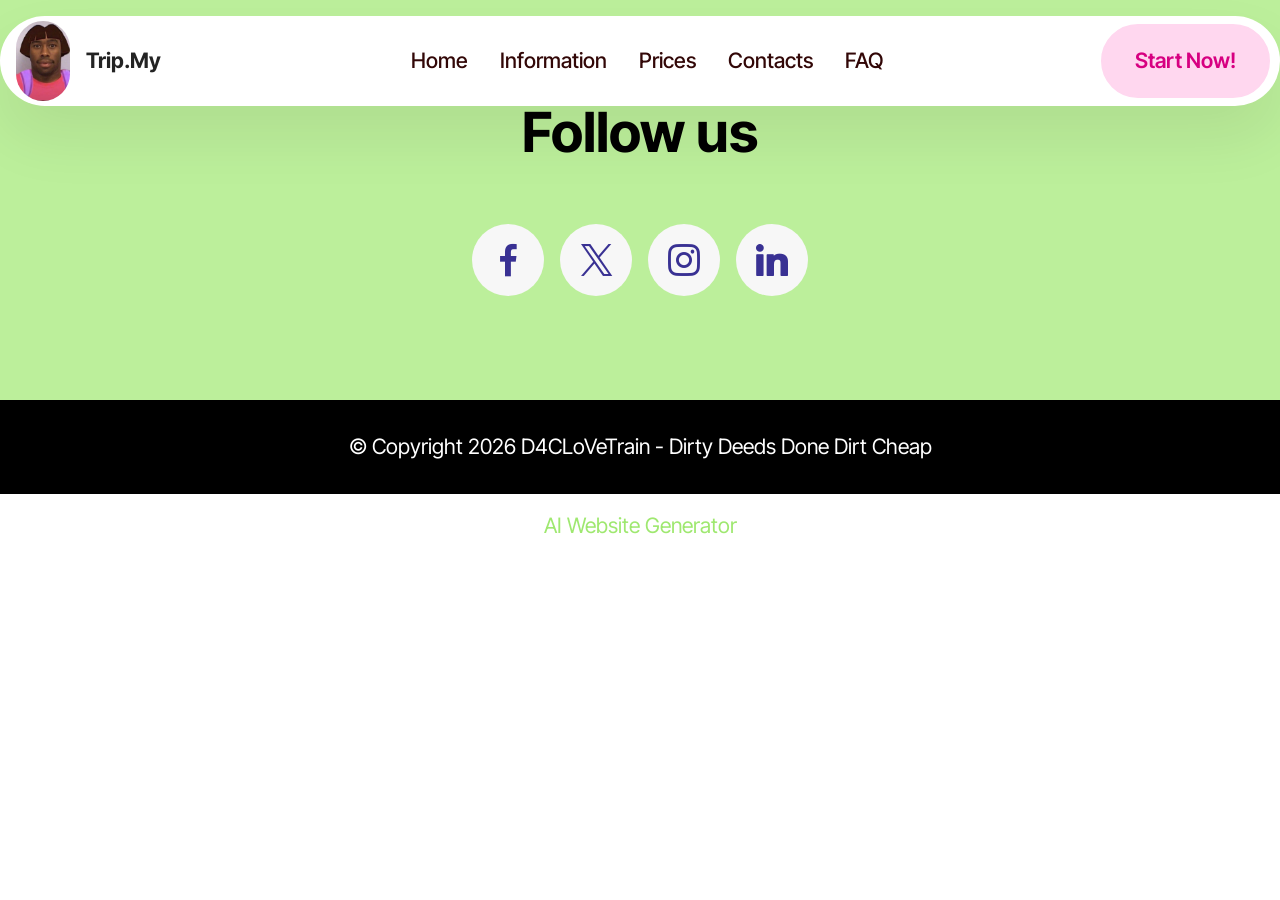
==== page1.html @ 132cf51e "create github pages" ====
<!DOCTYPE html>
<html  >
<head>
  <!-- Site made with Mobirise Website Builder v6.1.12, https://mobirise.com -->
  <meta charset="UTF-8">
  <meta http-equiv="X-UA-Compatible" content="IE=edge">
  <meta name="generator" content="Mobirise v6.1.12, mobirise.com">
  <meta name="viewport" content="width=device-width, initial-scale=1, minimum-scale=1">
  <link rel="shortcut icon" href="assets/images/wd-160x238.jpg" type="image/x-icon">
  <meta name="description" content="">
  
  
  <title>Page 1</title>
  <link rel="stylesheet" href="assets/bootstrap/css/bootstrap.min.css">
  <link rel="stylesheet" href="assets/dropdown/css/style.css">
  <link rel="stylesheet" href="assets/socicon/css/styles.css">
  <link rel="stylesheet" href="assets/theme/css/style.css">
  <link rel="preload" href="https://fonts.googleapis.com/css?family=Inter+Tight:100,200,300,400,500,600,700,800,900,100i,200i,300i,400i,500i,600i,700i,800i,900i&display=swap" as="style" onload="this.onload=null;this.rel='stylesheet'">
  <noscript><link rel="stylesheet" href="https://fonts.googleapis.com/css?family=Inter+Tight:100,200,300,400,500,600,700,800,900,100i,200i,300i,400i,500i,600i,700i,800i,900i&display=swap"></noscript>
  <link rel="preload" as="style" href="assets/mobirise/css/mbr-additional.css?v=ASTskc"><link rel="stylesheet" href="assets/mobirise/css/mbr-additional.css?v=ASTskc" type="text/css">

  
  
  
</head>
<body>
  
  <section data-bs-version="5.1" class="menu menu5 cid-vg4xG2H92P" once="menu" id="menu05-d">
	

	<nav class="navbar navbar-dropdown navbar-fixed-top navbar-expand-lg">
		<div class="container">
			<div class="navbar-brand">
				<span class="navbar-logo">
					<a href="https://mobiri.se">
						<img src="assets/images/wd-160x238.jpg" alt="Mobirise Website Builder" style="height: 5rem;">
					</a>
				</span>
				<span class="navbar-caption-wrap"><a class="navbar-caption text-black display-4" href="https://mobiri.se">Trip.My</a></span>
			</div>
			<button class="navbar-toggler" type="button" data-toggle="collapse" data-bs-toggle="collapse" data-target="#navbarSupportedContent" data-bs-target="#navbarSupportedContent" aria-controls="navbarNavAltMarkup" aria-expanded="false" aria-label="Toggle navigation">
				<div class="hamburger">
					<span></span>
					<span></span>
					<span></span>
					<span></span>
				</div>
			</button>
			<div class="collapse navbar-collapse" id="navbarSupportedContent">
				<ul class="navbar-nav nav-dropdown" data-app-modern-menu="true"><li class="nav-item">
						<a class="nav-link link text-info text-primary display-4" href="index.html#top">Home</a>
					</li>
					<li class="nav-item"><a class="nav-link link text-info text-primary display-4" href="index.html#features06-2">Information</a></li>
					<li class="nav-item"><a class="nav-link link text-info text-primary display-4" href="index.html#features024-6">Prices</a></li><li class="nav-item"><a class="nav-link link text-info text-primary display-4" href="index.html#form02-8">Contacts</a></li><li class="nav-item"><a class="nav-link link text-info text-primary display-4" href="index.html#list02-b">FAQ</a></li></ul>
				<div class="navbar-buttons mbr-section-btn"><a class="btn btn-secondary display-7" href="https://mobiri.se"> Start Now!</a></div>
			</div>
		</div>
	</nav>
</section>

<section data-bs-version="5.1" class="social05 cid-vg4xLVXOHD" id="social05-e">
    

    

    <div class="container">
        <div class="row">
            <h3 class="mbr-section-title align-center mb-5 mbr-fonts-style display-2">
                <strong>Follow us</strong>
            </h3>
            <div class="col-12">
                <div class="social-row">
                    <div class="soc-item">
                        <a href="https://mobiri.se/" target="_blank">
                            <span class="mbr-iconfont socicon socicon-facebook"></span>
                        </a>
                    </div>
                    <div class="soc-item">
                        <a href="https://mobiri.se/" target="_blank">
                            <span class="mbr-iconfont socicon-twitter socicon"></span>
                        </a>
                    </div>
                    <div class="soc-item">
                        <a href="https://mobiri.se/" target="_blank">
                            <span class="mbr-iconfont socicon-instagram socicon"></span>
                        </a>
                    </div>
                    <div class="soc-item">
                        <a href="https://mobiri.se/" target="_blank">
                            <span class="mbr-iconfont socicon socicon-linkedin"></span>
                        </a>
                    </div>
                    
                </div>
            </div>
        </div>
    </div>
</section>

<section data-bs-version="5.1" class="footer4 cid-vg4xMnECW1" once="footers" id="footer04-f">

    

    

    <div class="container">
        <div class="media-container-row align-center mbr-white">
            <div class="col-12">
                <p class="mbr-text mb-0 mbr-fonts-style display-7">
                    © Copyright 2026 D4CLoVeTrain - Dirty Deeds Done Dirt Cheap
                </p>
            </div>
        </div>
    </div>
</section><section class="display-7" style="padding: 0;align-items: center;justify-content: center;flex-wrap: wrap;    align-content: center;display: flex;position: relative;height: 4rem;"><a href="https://mobiri.se/4657818" style="flex: 1 1;height: 4rem;position: absolute;width: 100%;z-index: 1;"><img alt="" style="height: 4rem;" src="[data-uri]"></a><p style="margin: 0;text-align: center;" class="display-7">&#8204;</p><a style="z-index:1" href="https://mobirise.com/builder/ai-website-generator.html">AI Website Generator</a></section><script src="assets/bootstrap/js/bootstrap.bundle.min.js"></script>  <script src="assets/smoothscroll/smooth-scroll.js"></script>  <script src="assets/ytplayer/index.js"></script>  <script src="assets/dropdown/js/navbar-dropdown.js"></script>  <script src="assets/theme/js/script.js"></script>  
  
  
</body>
</html>
---- assets/dropdown/css/style.css ----
.navbar-dropdown {
  left: 0;
  padding: 0;
  position: absolute;
  right: 0;
  top: 0;
  transition: all 0.45s ease;
  z-index: 1030;
  background: #282828; }
  .navbar-dropdown .navbar-logo {
    margin-right: 0.8rem;
    transition: margin 0.3s ease-in-out;
    vertical-align: middle; }
    .navbar-dropdown .navbar-logo img {
      height: 3.125rem;
      transition: all 0.3s ease-in-out; }
    .navbar-dropdown .navbar-logo.mbr-iconfont {
      font-size: 3.125rem;
      line-height: 3.125rem; }
  .navbar-dropdown .navbar-caption {
    font-weight: 700;
    white-space: normal;
    vertical-align: -4px;
    line-height: 3.125rem !important; }
    .navbar-dropdown .navbar-caption, .navbar-dropdown .navbar-caption:hover {
      color: inherit;
      text-decoration: none; }
  .navbar-dropdown .mbr-iconfont + .navbar-caption {
    vertical-align: -1px; }
  .navbar-dropdown.navbar-fixed-top {
    position: fixed; }
  .navbar-dropdown .navbar-brand span {
    vertical-align: -4px; }
  .navbar-dropdown.bg-color.transparent {
    background: none; }
  .navbar-dropdown.navbar-short .navbar-brand {
    padding: 0.625rem 0; }
    .navbar-dropdown.navbar-short .navbar-brand span {
      vertical-align: -1px; }
  .navbar-dropdown.navbar-short .navbar-caption {
    line-height: 2.375rem !important;
    vertical-align: -2px; }
  .navbar-dropdown.navbar-short .navbar-logo {
    margin-right: 0.5rem; }
    .navbar-dropdown.navbar-short .navbar-logo img {
      height: 2.375rem; }
    .navbar-dropdown.navbar-short .navbar-logo.mbr-iconfont {
      font-size: 2.375rem;
      line-height: 2.375rem; }
  .navbar-dropdown.navbar-short .mbr-table-cell {
    height: 3.625rem; }
  .navbar-dropdown .navbar-close {
    left: 0.6875rem;
    position: fixed;
    top: 0.75rem;
    z-index: 1000; }
  .navbar-dropdown .hamburger-icon {
    content: "";
    display: inline-block;
    vertical-align: middle;
    width: 16px;
    -webkit-box-shadow: 0 -6px 0 1px #282828,0 0 0 1px #282828,0 6px 0 1px #282828;
    -moz-box-shadow: 0 -6px 0 1px #282828,0 0 0 1px #282828,0 6px 0 1px #282828;
    box-shadow: 0 -6px 0 1px #282828,0 0 0 1px #282828,0 6px 0 1px #282828; }

.dropdown-menu .dropdown-toggle[data-toggle="dropdown-submenu"]::after {
  border-bottom: 0.35em solid transparent;
  border-left: 0.35em solid;
  border-right: 0;
  border-top: 0.35em solid transparent;
  margin-left: 0.3rem; }

.dropdown-menu .dropdown-item:focus {
  outline: 0; }

.nav-dropdown {
  font-size: 0.75rem;
  font-weight: 500;
  height: auto !important; }
  .nav-dropdown .nav-btn {
    padding-left: 1rem; }
  .nav-dropdown .link {
    margin: .667em 1.667em;
    font-weight: 500;
    padding: 0;
    transition: color .2s ease-in-out; }
    .nav-dropdown .link.dropdown-toggle {
      margin-right: 2.583em; }
      .nav-dropdown .link.dropdown-toggle::after {
        margin-left: .25rem;
        border-top: 0.35em solid;
        border-right: 0.35em solid transparent;
        border-left: 0.35em solid transparent;
        border-bottom: 0; }
      .nav-dropdown .link.dropdown-toggle[aria-expanded="true"] {
        margin: 0;
        padding: 0.667em 3.263em  0.667em 1.667em; }
  .nav-dropdown .link::after,
  .nav-dropdown .dropdown-item::after {
    color: inherit; }
  .nav-dropdown .btn {
    font-size: 0.75rem;
    font-weight: 700;
    letter-spacing: 0;
    margin-bottom: 0;
    padding-left: 1.25rem;
    padding-right: 1.25rem; }
  .nav-dropdown .dropdown-menu {
    border-radius: 0;
    border: 0;
    left: 0;
    margin: 0;
    padding-bottom: 1.25rem;
    padding-top: 1.25rem;
    position: relative; }
  .nav-dropdown .dropdown-submenu {
    margin-left: 0.125rem;
    top: 0; }
  .nav-dropdown .dropdown-item {
    font-weight: 500;
    line-height: 2;
    padding: 0.3846em 4.615em 0.3846em 1.5385em;
    position: relative;
    transition: color .2s ease-in-out, background-color .2s ease-in-out; }
    .nav-dropdown .dropdown-item::after {
      margin-top: -0.3077em;
      position: absolute;
      right: 1.1538em;
      top: 50%; }
    .nav-dropdown .dropdown-item:focus, .nav-dropdown .dropdown-item:hover {
      background: none; }

@media (max-width: 767px) {
  .nav-dropdown.navbar-toggleable-sm {
    bottom: 0;
    display: none;
    left: 0;
    overflow-x: hidden;
    position: fixed;
    top: 0;
    transform: translateX(-100%);
    -ms-transform: translateX(-100%);
    -webkit-transform: translateX(-100%);
    width: 18.75rem;
    z-index: 999; } }
.nav-dropdown.navbar-toggleable-xl {
  bottom: 0;
  display: none;
  left: 0;
  overflow-x: hidden;
  position: fixed;
  top: 0;
  transform: translateX(-100%);
  -ms-transform: translateX(-100%);
  -webkit-transform: translateX(-100%);
  width: 18.75rem;
  z-index: 999; }

.nav-dropdown-sm {
  display: block !important;
  overflow-x: hidden;
  overflow: auto;
  padding-top: 3.875rem; }
  .nav-dropdown-sm::after {
    content: "";
    display: block;
    height: 3rem;
    width: 100%; }
  .nav-dropdown-sm.collapse.in ~ .navbar-close {
    display: block !important; }
  .nav-dropdown-sm.collapsing, .nav-dropdown-sm.collapse.in {
    transform: translateX(0);
    -ms-transform: translateX(0);
    -webkit-transform: translateX(0);
    transition: all 0.25s ease-out;
    -webkit-transition: all 0.25s ease-out;
    background: #282828; }
  .nav-dropdown-sm.collapsing[aria-expanded="false"] {
    transform: translateX(-100%);
    -ms-transform: translateX(-100%);
    -webkit-transform: translateX(-100%); }
  .nav-dropdown-sm .nav-item {
    display: block;
    margin-left: 0 !important;
    padding-left: 0; }
  .nav-dropdown-sm .link,
  .nav-dropdown-sm .dropdown-item {
    border-top: 1px dotted rgba(255, 255, 255, 0.1);
    font-size: 0.8125rem;
    line-height: 1.6;
    margin: 0 !important;
    padding: 0.875rem 2.4rem 0.875rem 1.5625rem !important;
    position: relative;
    white-space: normal; }
    .nav-dropdown-sm .link:focus, .nav-dropdown-sm .link:hover,
    .nav-dropdown-sm .dropdown-item:focus,
    .nav-dropdown-sm .dropdown-item:hover {
      background: rgba(0, 0, 0, 0.2) !important;
      color: #c0a375; }
  .nav-dropdown-sm .nav-btn {
    position: relative;
    padding: 1.5625rem 1.5625rem 0 1.5625rem; }
    .nav-dropdown-sm .nav-btn::before {
      border-top: 1px dotted rgba(255, 255, 255, 0.1);
      content: "";
      left: 0;
      position: absolute;
      top: 0;
      width: 100%; }
    .nav-dropdown-sm .nav-btn + .nav-btn {
      padding-top: 0.625rem; }
      .nav-dropdown-sm .nav-btn + .nav-btn::before {
        display: none; }
  .nav-dropdown-sm .btn {
    padding: 0.625rem 0; }
  .nav-dropdown-sm .dropdown-toggle[data-toggle="dropdown-submenu"]::after {
    margin-left: .25rem;
    border-top: 0.35em solid;
    border-right: 0.35em solid transparent;
    border-left: 0.35em solid transparent;
    border-bottom: 0; }
  .nav-dropdown-sm .dropdown-toggle[data-toggle="dropdown-submenu"][aria-expanded="true"]::after {
    border-top: 0;
    border-right: 0.35em solid transparent;
    border-left: 0.35em solid transparent;
    border-bottom: 0.35em solid; }
  .nav-dropdown-sm .dropdown-menu {
    margin: 0;
    padding: 0;
    position: relative;
    top: 0;
    left: 0;
    width: 100%;
    border: 0;
    float: none;
    border-radius: 0;
    background: none; }
  .nav-dropdown-sm .dropdown-submenu {
    left: 100%;
    margin-left: 0.125rem;
    margin-top: -1.25rem;
    top: 0; }

.navbar-toggleable-sm .nav-dropdown .dropdown-menu {
  position: absolute; }

.navbar-toggleable-sm .nav-dropdown .dropdown-submenu {
  left: 100%;
  margin-left: 0.125rem;
  margin-top: -1.25rem;
  top: 0; }

.navbar-toggleable-sm.opened .nav-dropdown .dropdown-menu {
  position: relative; }

.navbar-toggleable-sm.opened .nav-dropdown .dropdown-submenu {
  left: 0;
  margin-left: 00rem;
  margin-top: 0rem;
  top: 0; }

.is-builder .nav-dropdown.collapsing {
  transition: none !important; }
---- assets/socicon/css/styles.css ----
@charset "UTF-8";

@font-face {
  font-family: 'Socicon';
  src:  url('../fonts/socicon.eot');
  src:  url('../fonts/socicon.eot?#iefix') format('embedded-opentype'),
    url('../fonts/socicon.woff2') format('woff2'),
    url('../fonts/socicon.ttf') format('truetype'),
    url('../fonts/socicon.woff') format('woff'),
    url('../fonts/socicon.svg#socicon') format('svg');
  font-weight: normal;
  font-style: normal;
  font-display: swap;
}

[data-icon]:before {
  font-family: "socicon" !important;
  content: attr(data-icon);
  font-style: normal !important;
  font-weight: normal !important;
  font-variant: normal !important;
  text-transform: none !important;
  speak: none;
  line-height: 1;
  -webkit-font-smoothing: antialiased;
  -moz-osx-font-smoothing: grayscale;
}

[class^="socicon-"], [class*=" socicon-"] {
  /* use !important to prevent issues with browser extensions that change fonts */
  font-family: 'Socicon' !important;
  speak: none;
  font-style: normal;
  font-weight: normal;
  font-variant: normal;
  text-transform: none;
  line-height: 1;

  /* Better Font Rendering =========== */
  -webkit-font-smoothing: antialiased;
  -moz-osx-font-smoothing: grayscale;
}

.socicon-500px:before {
  content: "\e000";
}
.socicon-8tracks:before {
  content: "\e001";
}
.socicon-airbnb:before {
  content: "\e002";
}
.socicon-alliance:before {
  content: "\e003";
}
.socicon-amazon:before {
  content: "\e004";
}
.socicon-amplement:before {
  content: "\e005";
}
.socicon-android:before {
  content: "\e006";
}
.socicon-angellist:before {
  content: "\e007";
}
.socicon-apple:before {
  content: "\e008";
}
.socicon-appnet:before {
  content: "\e009";
}
.socicon-baidu:before {
  content: "\e00a";
}
.socicon-bandcamp:before {
  content: "\e00b";
}
.socicon-battlenet:before {
  content: "\e00c";
}
.socicon-mixer:before {
  content: "\e00d";
}
.socicon-bebee:before {
  content: "\e00e";
}
.socicon-bebo:before {
  content: "\e00f";
}
.socicon-behance:before {
  content: "\e010";
}
.socicon-blizzard:before {
  content: "\e011";
}
.socicon-blogger:before {
  content: "\e012";
}
.socicon-buffer:before {
  content: "\e013";
}
.socicon-chrome:before {
  content: "\e014";
}
.socicon-coderwall:before {
  content: "\e015";
}
.socicon-curse:before {
  content: "\e016";
}
.socicon-dailymotion:before {
  content: "\e017";
}
.socicon-deezer:before {
  content: "\e018";
}
.socicon-delicious:before {
  content: "\e019";
}
.socicon-deviantart:before {
  content: "\e01a";
}
.socicon-diablo:before {
  content: "\e01b";
}
.socicon-digg:before {
  content: "\e01c";
}
.socicon-discord:before {
  content: "\e01d";
}
.socicon-disqus:before {
  content: "\e01e";
}
.socicon-douban:before {
  content: "\e01f";
}
.socicon-draugiem:before {
  content: "\e020";
}
.socicon-dribbble:before {
  content: "\e021";
}
.socicon-drupal:before {
  content: "\e022";
}
.socicon-ebay:before {
  content: "\e023";
}
.socicon-ello:before {
  content: "\e024";
}
.socicon-endomodo:before {
  content: "\e025";
}
.socicon-envato:before {
  content: "\e026";
}
.socicon-etsy:before {
  content: "\e027";
}
.socicon-facebook:before {
  content: "\e028";
}
.socicon-feedburner:before {
  content: "\e029";
}
.socicon-filmweb:before {
  content: "\e02a";
}
.socicon-firefox:before {
  content: "\e02b";
}
.socicon-flattr:before {
  content: "\e02c";
}
.socicon-flickr:before {
  content: "\e02d";
}
.socicon-formulr:before {
  content: "\e02e";
}
.socicon-forrst:before {
  content: "\e02f";
}
.socicon-foursquare:before {
  content: "\e030";
}
.socicon-friendfeed:before {
  content: "\e031";
}
.socicon-github:before {
  content: "\e032";
}
.socicon-goodreads:before {
  content: "\e033";
}
.socicon-google:before {
  content: "\e034";
}
.socicon-googlescholar:before {
  content: "\e035";
}
.socicon-googlegroups:before {
  content: "\e036";
}
.socicon-googlephotos:before {
  content: "\e037";
}
.socicon-googleplus:before {
  content: "\e038";
}
.socicon-grooveshark:before {
  content: "\e039";
}
.socicon-hackerrank:before {
  content: "\e03a";
}
.socicon-hearthstone:before {
  content: "\e03b";
}
.socicon-hellocoton:before {
  content: "\e03c";
}
.socicon-heroes:before {
  content: "\e03d";
}
.socicon-smashcast:before {
  content: "\e03e";
}
.socicon-horde:before {
  content: "\e03f";
}
.socicon-houzz:before {
  content: "\e040";
}
.socicon-icq:before {
  content: "\e041";
}
.socicon-identica:before {
  content: "\e042";
}
.socicon-imdb:before {
  content: "\e043";
}
.socicon-instagram:before {
  content: "\e044";
}
.socicon-issuu:before {
  content: "\e045";
}
.socicon-istock:before {
  content: "\e046";
}
.socicon-itunes:before {
  content: "\e047";
}
.socicon-keybase:before {
  content: "\e048";
}
.socicon-lanyrd:before {
  content: "\e049";
}
.socicon-lastfm:before {
  content: "\e04a";
}
.socicon-line:before {
  content: "\e04b";
}
.socicon-linkedin:before {
  content: "\e04c";
}
.socicon-livejournal:before {
  content: "\e04d";
}
.socicon-lyft:before {
  content: "\e04e";
}
.socicon-macos:before {
  content: "\e04f";
}
.socicon-mail:before {
  content: "\e050";
}
.socicon-medium:before {
  content: "\e051";
}
.socicon-meetup:before {
  content: "\e052";
}
.socicon-mixcloud:before {
  content: "\e053";
}
.socicon-modelmayhem:before {
  content: "\e054";
}
.socicon-mumble:before {
  content: "\e055";
}
.socicon-myspace:before {
  content: "\e056";
}
.socicon-newsvine:before {
  content: "\e057";
}
.socicon-nintendo:before {
  content: "\e058";
}
.socicon-npm:before {
  content: "\e059";
}
.socicon-odnoklassniki:before {
  content: "\e05a";
}
.socicon-openid:before {
  content: "\e05b";
}
.socicon-opera:before {
  content: "\e05c";
}
.socicon-outlook:before {
  content: "\e05d";
}
.socicon-overwatch:before {
  content: "\e05e";
}
.socicon-patreon:before {
  content: "\e05f";
}
.socicon-paypal:before {
  content: "\e060";
}
.socicon-periscope:before {
  content: "\e061";
}
.socicon-persona:before {
  content: "\e062";
}
.socicon-pinterest:before {
  content: "\e063";
}
.socicon-play:before {
  content: "\e064";
}
.socicon-player:before {
  content: "\e065";
}
.socicon-playstation:before {
  content: "\e066";
}
.socicon-pocket:before {
  content: "\e067";
}
.socicon-qq:before {
  content: "\e068";
}
.socicon-quora:before {
  content: "\e069";
}
.socicon-raidcall:before {
  content: "\e06a";
}
.socicon-ravelry:before {
  content: "\e06b";
}
.socicon-reddit:before {
  content: "\e06c";
}
.socicon-renren:before {
  content: "\e06d";
}
.socicon-researchgate:before {
  content: "\e06e";
}
.socicon-residentadvisor:before {
  content: "\e06f";
}
.socicon-reverbnation:before {
  content: "\e070";
}
.socicon-rss:before {
  content: "\e071";
}
.socicon-sharethis:before {
  content: "\e072";
}
.socicon-skype:before {
  content: "\e073";
}
.socicon-slideshare:before {
  content: "\e074";
}
.socicon-smugmug:before {
  content: "\e075";
}
.socicon-snapchat:before {
  content: "\e076";
}
.socicon-songkick:before {
  content: "\e077";
}
.socicon-soundcloud:before {
  content: "\e078";
}
.socicon-spotify:before {
  content: "\e079";
}
.socicon-stackexchange:before {
  content: "\e07a";
}
.socicon-stackoverflow:before {
  content: "\e07b";
}
.socicon-starcraft:before {
  content: "\e07c";
}
.socicon-stayfriends:before {
  content: "\e07d";
}
.socicon-steam:before {
  content: "\e07e";
}
.socicon-storehouse:before {
  content: "\e07f";
}
.socicon-strava:before {
  content: "\e080";
}
.socicon-streamjar:before {
  content: "\e081";
}
.socicon-stumbleupon:before {
  content: "\e082";
}
.socicon-swarm:before {
  content: "\e083";
}
.socicon-teamspeak:before {
  content: "\e084";
}
.socicon-teamviewer:before {
  content: "\e085";
}
.socicon-technorati:before {
  content: "\e086";
}
.socicon-telegram:before {
  content: "\e087";
}
.socicon-tripadvisor:before {
  content: "\e088";
}
.socicon-tripit:before {
  content: "\e089";
}
.socicon-triplej:before {
  content: "\e08a";
}
.socicon-tumblr:before {
  content: "\e08b";
}
.socicon-twitch:before {
  content: "\e08c";
}
.socicon-twitter:before {
  content: "\e08d";
}
.socicon-uber:before {
  content: "\e08e";
}
.socicon-ventrilo:before {
  content: "\e08f";
}
.socicon-viadeo:before {
  content: "\e090";
}
.socicon-viber:before {
  content: "\e091";
}
.socicon-viewbug:before {
  content: "\e092";
}
.socicon-vimeo:before {
  content: "\e093";
}
.socicon-vine:before {
  content: "\e094";
}
.socicon-vkontakte:before {
  content: "\e095";
}
.socicon-warcraft:before {
  content: "\e096";
}
.socicon-wechat:before {
  content: "\e097";
}
.socicon-weibo:before {
  content: "\e098";
}
.socicon-whatsapp:before {
  content: "\e099";
}
.socicon-wikipedia:before {
  content: "\e09a";
}
.socicon-windows:before {
  content: "\e09b";
}
.socicon-wordpress:before {
  content: "\e09c";
}
.socicon-wykop:before {
  content: "\e09d";
}
.socicon-xbox:before {
  content: "\e09e";
}
.socicon-xing:before {
  content: "\e09f";
}
.socicon-yahoo:before {
  content: "\e0a0";
}
.socicon-yammer:before {
  content: "\e0a1";
}
.socicon-yandex:before {
  content: "\e0a2";
}
.socicon-yelp:before {
  content: "\e0a3";
}
.socicon-younow:before {
  content: "\e0a4";
}
.socicon-youtube:before {
  content: "\e0a5";
}
.socicon-zapier:before {
  content: "\e0a6";
}
.socicon-zerply:before {
  content: "\e0a7";
}
.socicon-zomato:before {
  content: "\e0a8";
}
.socicon-zynga:before {
  content: "\e0a9";
}
.socicon-bluesky:before {
  content: "\e0aa";
}
.socicon-threads:before {
  content: "\e0ab";
}
.socicon-spreadshirt:before {
  content: "\e901";
}
.socicon-gamejolt:before {
  content: "\e902";
}
.socicon-trello:before {
  content: "\e903";
}
.socicon-tunein:before {
  content: "\e904";
}
.socicon-bloglovin:before {
  content: "\e905";
}
.socicon-gamewisp:before {
  content: "\e906";
}
.socicon-messenger:before {
  content: "\e907";
}
.socicon-pandora:before {
  content: "\e908";
}
.socicon-augment:before {
  content: "\e909";
}
.socicon-bitbucket:before {
  content: "\e90a";
}
.socicon-fyuse:before {
  content: "\e90b";
}
.socicon-yt-gaming:before {
  content: "\e90c";
}
.socicon-sketchfab:before {
  content: "\e90d";
}
.socicon-mobcrush:before {
  content: "\e90e";
}
.socicon-microsoft:before {
  content: "\e90f";
}
.socicon-realtor:before {
  content: "\e910";
}
.socicon-tidal:before {
  content: "\e911";
}
.socicon-qobuz:before {
  content: "\e912";
}
.socicon-natgeo:before {
  content: "\e913";
}
.socicon-mastodon:before {
  content: "\e914";
}
.socicon-unsplash:before {
  content: "\e915";
}
.socicon-homeadvisor:before {
  content: "\e916";
}
.socicon-angieslist:before {
  content: "\e917";
}
.socicon-codepen:before {
  content: "\e918";
}
.socicon-slack:before {
  content: "\e919";
}
.socicon-openaigym:before {
  content: "\e91a";
}
.socicon-logmein:before {
  content: "\e91b";
}
.socicon-fiverr:before {
  content: "\e91c";
}
.socicon-gotomeeting:before {
  content: "\e91d";
}
.socicon-aliexpress:before {
  content: "\e91e";
}
.socicon-guru:before {
  content: "\e91f";
}
.socicon-appstore:before {
  content: "\e920";
}
.socicon-homes:before {
  content: "\e921";
}
.socicon-zoom:before {
  content: "\e922";
}
.socicon-alibaba:before {
  content: "\e923";
}
.socicon-craigslist:before {
  content: "\e924";
}
.socicon-wix:before {
  content: "\e925";
}
.socicon-redfin:before {
  content: "\e926";
}
.socicon-googlecalendar:before {
  content: "\e927";
}
.socicon-shopify:before {
  content: "\e928";
}
.socicon-freelancer:before {
  content: "\e929";
}
.socicon-seedrs:before {
  content: "\e92a";
}
.socicon-bing:before {
  content: "\e92b";
}
.socicon-doodle:before {
  content: "\e92c";
}
.socicon-bonanza:before {
  content: "\e92d";
}
.socicon-squarespace:before {
  content: "\e92e";
}
.socicon-toptal:before {
  content: "\e92f";
}
.socicon-gust:before {
  content: "\e930";
}
.socicon-ask:before {
  content: "\e931";
}
.socicon-trulia:before {
  content: "\e932";
}
.socicon-loomly:before {
  content: "\e933";
}
.socicon-ghost:before {
  content: "\e934";
}
.socicon-upwork:before {
  content: "\e935";
}
.socicon-fundable:before {
  content: "\e936";
}
.socicon-booking:before {
  content: "\e937";
}
.socicon-googlemaps:before {
  content: "\e938";
}
.socicon-zillow:before {
  content: "\e939";
}
.socicon-niconico:before {
  content: "\e93a";
}
.socicon-toneden:before {
  content: "\e93b";
}
.socicon-crunchbase:before {
  content: "\e93c";
}
.socicon-homefy:before {
  content: "\e93d";
}
.socicon-calendly:before {
  content: "\e93e";
}
.socicon-livemaster:before {
  content: "\e93f";
}
.socicon-udemy:before {
  content: "\e940";
}
.socicon-codered:before {
  content: "\e941";
}
.socicon-origin:before {
  content: "\e942";
}
.socicon-nextdoor:before {
  content: "\e943";
}
.socicon-portfolio:before {
  content: "\e944";
}
.socicon-instructables:before {
  content: "\e945";
}
.socicon-gitlab:before {
  content: "\e946";
}
.socicon-hackernews:before {
  content: "\e947";
}
.socicon-smashwords:before {
  content: "\e948";
}
.socicon-kobo:before {
  content: "\e949";
}
.socicon-bookbub:before {
  content: "\e94a";
}
.socicon-mailru:before {
  content: "\e94b";
}
.socicon-moddb:before {
  content: "\e94c";
}
.socicon-indiedb:before {
  content: "\e94d";
}
.socicon-traxsource:before {
  content: "\e94e";
}
.socicon-gamefor:before {
  content: "\e94f";
}
.socicon-pixiv:before {
  content: "\e950";
}
.socicon-myanimelist:before {
  content: "\e951";
}
.socicon-blackberry:before {
  content: "\e952";
}
.socicon-wickr:before {
  content: "\e953";
}
.socicon-spip:before {
  content: "\e954";
}
.socicon-napster:before {
  content: "\e955";
}
.socicon-beatport:before {
  content: "\e956";
}
.socicon-hackerone:before {
  content: "\e957";
}
.socicon-internet:before {
  content: "\e958";
}
.socicon-ubuntu:before {
  content: "\e959";
}
.socicon-artstation:before {
  content: "\e95a";
}
.socicon-invision:before {
  content: "\e95b";
}
.socicon-torial:before {
  content: "\e95c";
}
.socicon-collectorz:before {
  content: "\e95d";
}
.socicon-seenthis:before {
  content: "\e95e";
}
.socicon-googleplaymusic:before {
  content: "\e95f";
}
.socicon-debian:before {
  content: "\e960";
}
.socicon-filmfreeway:before {
  content: "\e961";
}
.socicon-gnome:before {
  content: "\e962";
}
.socicon-itchio:before {
  content: "\e963";
}
.socicon-jamendo:before {
  content: "\e964";
}
.socicon-mix:before {
  content: "\e965";
}
.socicon-sharepoint:before {
  content: "\e966";
}
.socicon-tinder:before {
  content: "\e967";
}
.socicon-windguru:before {
  content: "\e968";
}
.socicon-cdbaby:before {
  content: "\e969";
}
.socicon-elementaryos:before {
  content: "\e96a";
}
.socicon-stage32:before {
  content: "\e96b";
}
.socicon-tiktok:before {
  content: "\e96c";
}
.socicon-gitter:before {
  content: "\e96d";
}
.socicon-letterboxd:before {
  content: "\e96e";
}
.socicon-threema:before {
  content: "\e96f";
}
.socicon-splice:before {
  content: "\e970";
}
.socicon-metapop:before {
  content: "\e971";
}
.socicon-naver:before {
  content: "\e972";
}
.socicon-remote:before {
  content: "\e973";
}
.socicon-flipboard:before {
  content: "\e974";
}
.socicon-googlehangouts:before {
  content: "\e975";
}
.socicon-dlive:before {
  content: "\e976";
}
.socicon-vsco:before {
  content: "\e977";
}
.socicon-stitcher:before {
  content: "\e978";
}
.socicon-avvo:before {
  content: "\e979";
}
.socicon-redbubble:before {
  content: "\e97a";
}
.socicon-society6:before {
  content: "\e97b";
}
.socicon-zazzle:before {
  content: "\e97c";
}
.socicon-eitaa:before {
  content: "\e97d";
}
.socicon-soroush:before {
  content: "\e97e";
}
.socicon-bale:before {
  content: "\e97f";
}
---- assets/theme/css/style.css ----
@charset "UTF-8";
section {
  background-color: #ffffff;
}

body {
  font-style: normal;
  line-height: 1.5;
  font-weight: 400;
  color: #232323;
  position: relative;
}

button {
  background-color: transparent;
  border-color: transparent;
}

.embla__button,
.carousel-control {
  background-color: #edefea !important;
  opacity: 0.8 !important;
  color: #464845 !important;
  border-color: #edefea !important;
}

.carousel .close,
.modalWindow .close {
  background-color: #edefea !important;
  color: #464845 !important;
  border-color: #edefea !important;
  opacity: 0.8 !important;
}

.carousel .close:hover,
.modalWindow .close:hover {
  opacity: 1 !important;
}

.carousel-indicators li {
  background-color: #edefea !important;
  border: 2px solid #464845 !important;
}

.carousel-indicators li:hover,
.carousel-indicators li:active {
  opacity: 0.8 !important;
}

.embla__button:hover,
.carousel-control:hover {
  background-color: #edefea !important;
  opacity: 1 !important;
}

.modalWindow-video-container {
  height: 80%;
}

section,
.container,
.container-fluid {
  position: relative;
  word-wrap: break-word;
}

a.mbr-iconfont:hover {
  text-decoration: none;
}

.article .lead p,
.article .lead ul,
.article .lead ol,
.article .lead pre,
.article .lead blockquote {
  margin-bottom: 0;
}

a {
  font-style: normal;
  font-weight: 400;
  cursor: pointer;
}
a, a:hover {
  text-decoration: none;
}

.mbr-section-title {
  font-style: normal;
  line-height: 1.3;
}

.mbr-section-subtitle {
  line-height: 1.3;
}

.mbr-text {
  font-style: normal;
  line-height: 1.7;
}

h1,
h2,
h3,
h4,
h5,
h6,
.display-1,
.display-2,
.display-4,
.display-5,
.display-7,
span,
p,
a {
  line-height: 1;
  word-break: break-word;
  word-wrap: break-word;
  font-weight: 400;
}

b,
strong {
  font-weight: bold;
}

input:-webkit-autofill, input:-webkit-autofill:hover, input:-webkit-autofill:focus, input:-webkit-autofill:active {
  transition-delay: 9999s;
  -webkit-transition-property: background-color, color;
  transition-property: background-color, color;
}

textarea[type=hidden] {
  display: none;
}

section {
  background-position: 50% 50%;
  background-repeat: no-repeat;
  background-size: cover;
}
section .mbr-background-video,
section .mbr-background-video-preview {
  position: absolute;
  bottom: 0;
  left: 0;
  right: 0;
  top: 0;
}

.hidden {
  visibility: hidden;
}

.mbr-z-index20 {
  z-index: 20;
}

/*! Base colors */
.mbr-white {
  color: #ffffff;
}

.mbr-black {
  color: #111111;
}

.mbr-bg-white {
  background-color: #ffffff;
}

.mbr-bg-black {
  background-color: #000000;
}

/*! Text-aligns */
.align-left {
  text-align: left;
}

.align-center {
  text-align: center;
}

.align-right {
  text-align: right;
}

/*! Font-weight  */
.mbr-light {
  font-weight: 300;
}

.mbr-regular {
  font-weight: 400;
}

.mbr-semibold {
  font-weight: 500;
}

.mbr-bold {
  font-weight: 700;
}

/*! Media  */
.media-content {
  flex-basis: 100%;
}

.media-container-row {
  display: flex;
  flex-direction: row;
  flex-wrap: wrap;
  justify-content: center;
  align-content: center;
  align-items: start;
}
.media-container-row .media-size-item {
  width: 400px;
}

.media-container-column {
  display: flex;
  flex-direction: column;
  flex-wrap: wrap;
  justify-content: center;
  align-content: center;
  align-items: stretch;
}
.media-container-column > * {
  width: 100%;
}

@media (min-width: 992px) {
  .media-container-row {
    flex-wrap: nowrap;
  }
}
figure {
  margin-bottom: 0;
  overflow: hidden;
}

figure[mbr-media-size] {
  transition: width 0.1s;
}

img,
iframe {
  display: block;
  width: 100%;
}

.card {
  background-color: transparent;
  border: none;
}

.card-box {
  width: 100%;
}

.card-img {
  text-align: center;
  flex-shrink: 0;
  -webkit-flex-shrink: 0;
}

.media {
  max-width: 100%;
  margin: 0 auto;
}

.mbr-figure {
  align-self: center;
}

.media-container > div {
  max-width: 100%;
}

.mbr-figure img,
.card-img img {
  width: 100%;
}

@media (max-width: 991px) {
  .media-size-item {
    width: auto !important;
  }
  .media {
    width: auto;
  }
  .mbr-figure {
    width: 100% !important;
  }
}
/*! Buttons */
.mbr-section-btn {
  margin-left: -0.6rem;
  margin-right: -0.6rem;
  font-size: 0;
}

.btn {
  font-weight: 600;
  border-width: 1px;
  font-style: normal;
  margin: 0.6rem 0.6rem;
  white-space: normal;
  transition: all 0.2s ease-in-out;
  display: inline-flex;
  align-items: center;
  justify-content: center;
  word-break: break-word;
}

.btn-sm {
  font-weight: 600;
  letter-spacing: 0px;
  transition: all 0.3s ease-in-out;
}

.btn-md {
  font-weight: 600;
  letter-spacing: 0px;
  transition: all 0.3s ease-in-out;
}

.btn-lg {
  font-weight: 600;
  letter-spacing: 0px;
  transition: all 0.3s ease-in-out;
}

.btn-form {
  margin: 0;
}
.btn-form:hover {
  cursor: pointer;
}

nav .mbr-section-btn {
  margin-left: 0rem;
  margin-right: 0rem;
}

/*! Btn icon margin */
.btn .mbr-iconfont,
.btn.btn-sm .mbr-iconfont {
  order: 1;
  cursor: pointer;
  margin-left: 0.5rem;
  vertical-align: sub;
}

.btn.btn-md .mbr-iconfont,
.btn.btn-md .mbr-iconfont {
  margin-left: 0.8rem;
}

.mbr-regular {
  font-weight: 400;
}

.mbr-semibold {
  font-weight: 500;
}

.mbr-bold {
  font-weight: 700;
}

[type=submit] {
  -webkit-appearance: none;
}

/*! Full-screen */
.mbr-fullscreen .mbr-overlay {
  min-height: 100vh;
}

.mbr-fullscreen {
  display: flex;
  display: -moz-flex;
  display: -ms-flex;
  display: -o-flex;
  align-items: center;
  min-height: 100vh;
  padding-top: 3rem;
  padding-bottom: 3rem;
}

/*! Map */
.map {
  height: 25rem;
  position: relative;
}
.map iframe {
  width: 100%;
  height: 100%;
}

/*! Scroll to top arrow */
.mbr-arrow-up {
  bottom: 25px;
  right: 90px;
  position: fixed;
  text-align: right;
  z-index: 5000;
  color: #ffffff;
  font-size: 22px;
}

.mbr-arrow-up a {
  background: rgba(0, 0, 0, 0.2);
  border-radius: 50%;
  color: #fff;
  display: inline-block;
  height: 60px;
  width: 60px;
  border: 2px solid #fff;
  outline-style: none !important;
  position: relative;
  text-decoration: none;
  transition: all 0.3s ease-in-out;
  cursor: pointer;
  text-align: center;
}
.mbr-arrow-up a:hover {
  background-color: rgba(0, 0, 0, 0.4);
}
.mbr-arrow-up a i {
  line-height: 60px;
}

.mbr-arrow-up-icon {
  display: block;
  color: #fff;
}

.mbr-arrow-up-icon::before {
  content: "›";
  display: inline-block;
  font-family: serif;
  font-size: 22px;
  line-height: 1;
  font-style: normal;
  position: relative;
  top: 6px;
  left: -4px;
  transform: rotate(-90deg);
}

/*! Arrow Down */
.mbr-arrow {
  position: absolute;
  bottom: 45px;
  left: 50%;
  width: 60px;
  height: 60px;
  cursor: pointer;
  background-color: rgba(80, 80, 80, 0.5);
  border-radius: 50%;
  transform: translateX(-50%);
}
@media (max-width: 767px) {
  .mbr-arrow {
    display: none;
  }
}
.mbr-arrow > a {
  display: inline-block;
  text-decoration: none;
  outline-style: none;
  animation: arrowdown 1.7s ease-in-out infinite;
  color: #ffffff;
}
.mbr-arrow > a > i {
  position: absolute;
  top: -2px;
  left: 15px;
  font-size: 2rem;
}

#scrollToTop a i::before {
  content: "";
  position: absolute;
  display: block;
  border-bottom: 2.5px solid #fff;
  border-left: 2.5px solid #fff;
  width: 27.8%;
  height: 27.8%;
  left: 50%;
  top: 51%;
  transform: translateY(-30%) translateX(-50%) rotate(135deg);
}

@keyframes arrowdown {
  0% {
    transform: translateY(0px);
  }
  50% {
    transform: translateY(-5px);
  }
  100% {
    transform: translateY(0px);
  }
}
@media (max-width: 500px) {
  .mbr-arrow-up {
    left: 0;
    right: 0;
    text-align: center;
  }
}
/*Gradients animation*/
@keyframes gradient-animation {
  from {
    background-position: 0% 100%;
    animation-timing-function: ease-in-out;
  }
  to {
    background-position: 100% 0%;
    animation-timing-function: ease-in-out;
  }
}
.bg-gradient {
  background-size: 200% 200%;
  animation: gradient-animation 5s infinite alternate;
  -webkit-animation: gradient-animation 5s infinite alternate;
}

.menu .navbar-brand {
  display: -webkit-flex;
}
.menu .navbar-brand span {
  display: flex;
  display: -webkit-flex;
}
.menu .navbar-brand .navbar-caption-wrap {
  display: -webkit-flex;
}
.menu .navbar-brand .navbar-logo img {
  display: -webkit-flex;
  width: auto;
}
@media (min-width: 768px) and (max-width: 991px) {
  .menu .navbar-toggleable-sm .navbar-nav {
    display: -ms-flexbox;
  }
}
@media (max-width: 991px) {
  .menu .navbar-collapse {
    max-height: 93.5vh;
  }
  .menu .navbar-collapse.show {
    overflow: auto;
  }
}
@media (min-width: 992px) {
  .menu .navbar-nav.nav-dropdown {
    display: -webkit-flex;
  }
  .menu .navbar-toggleable-sm .navbar-collapse {
    display: -webkit-flex !important;
  }
  .menu .collapsed .navbar-collapse {
    max-height: 93.5vh;
  }
  .menu .collapsed .navbar-collapse.show {
    overflow: auto;
  }
}
@media (max-width: 767px) {
  .menu .navbar-collapse {
    max-height: 80vh;
  }
}

.nav-link .mbr-iconfont {
  margin-right: 0.5rem;
}

.navbar {
  display: -webkit-flex;
  -webkit-flex-wrap: wrap;
  -webkit-align-items: center;
  -webkit-justify-content: space-between;
}

.navbar-collapse {
  -webkit-flex-basis: 100%;
  -webkit-flex-grow: 1;
  -webkit-align-items: center;
}

.nav-dropdown .link {
  padding: 0.667em 1.667em !important;
  margin: 0 !important;
}

.nav {
  display: -webkit-flex;
  -webkit-flex-wrap: wrap;
}

.row {
  display: -webkit-flex;
  -webkit-flex-wrap: wrap;
}

.justify-content-center {
  -webkit-justify-content: center;
}

.form-inline {
  display: -webkit-flex;
}

.card-wrapper {
  -webkit-flex: 1;
}

.carousel-control {
  z-index: 10;
  display: -webkit-flex;
}

.carousel-controls {
  display: -webkit-flex;
}

.media {
  display: -webkit-flex;
}

.form-group:focus {
  outline: none;
}

.jq-selectbox__select {
  padding: 7px 0;
  position: relative;
}

.jq-selectbox__dropdown {
  overflow: hidden;
  border-radius: 10px;
  position: absolute;
  top: 100%;
  left: 0 !important;
  width: 100% !important;
}

.jq-selectbox__trigger-arrow {
  right: 0;
  transform: translateY(-50%);
}

.jq-selectbox li {
  padding: 1.07em 0.5em;
}

input[type=range] {
  padding-left: 0 !important;
  padding-right: 0 !important;
}

.modal-dialog,
.modal-content {
  height: 100%;
}

.modal-dialog .carousel-inner {
  height: calc(100vh - 1.75rem);
}
@media (max-width: 575px) {
  .modal-dialog .carousel-inner {
    height: calc(100vh - 1rem);
  }
}

.carousel-item {
  text-align: center;
}

.carousel-item img {
  margin: auto;
}

.navbar-toggler {
  align-self: flex-start;
  padding: 0.25rem 0.75rem;
  font-size: 1.25rem;
  line-height: 1;
  background: transparent;
  border: 1px solid transparent;
  border-radius: 0.25rem;
}

.navbar-toggler:focus,
.navbar-toggler:hover {
  text-decoration: none;
  box-shadow: none;
}

.navbar-toggler-icon {
  display: inline-block;
  width: 1.5em;
  height: 1.5em;
  vertical-align: middle;
  content: "";
  background: no-repeat center center;
  background-size: 100% 100%;
}

.navbar-toggler-left {
  position: absolute;
  left: 1rem;
}

.navbar-toggler-right {
  position: absolute;
  right: 1rem;
}

.card-img {
  width: auto;
}

.menu .navbar.collapsed:not(.beta-menu) {
  flex-direction: column;
}

.carousel-item.active,
.carousel-item-next,
.carousel-item-prev {
  display: flex;
}

.note-air-layout .dropup .dropdown-menu,
.note-air-layout .navbar-fixed-bottom .dropdown .dropdown-menu {
  bottom: initial !important;
}

html,
body {
  height: auto;
  min-height: 100vh;
}

.dropup .dropdown-toggle::after {
  display: none;
}

.form-asterisk {
  font-family: initial;
  position: absolute;
  top: -2px;
  font-weight: normal;
}

.form-control-label {
  position: relative;
  cursor: pointer;
  margin-bottom: 0.357em;
  padding: 0;
}

.alert {
  color: #ffffff;
  border-radius: 0;
  border: 0;
  font-size: 1.1rem;
  line-height: 1.5;
  margin-bottom: 1.875rem;
  padding: 1.25rem;
  position: relative;
  text-align: center;
}
.alert.alert-form::after {
  background-color: inherit;
  bottom: -7px;
  content: "";
  display: block;
  height: 14px;
  left: 50%;
  margin-left: -7px;
  position: absolute;
  transform: rotate(45deg);
  width: 14px;
}

.form-control {
  background-color: #ffffff;
  background-clip: border-box;
  color: #232323;
  line-height: 1rem !important;
  height: auto;
  padding: 1.2rem 2rem;
  transition: border-color 0.25s ease 0s;
  border: 1px solid transparent !important;
  border-radius: 4px;
  box-shadow: rgba(0, 0, 0, 0.07) 0px 1px 1px 0px, rgba(0, 0, 0, 0.07) 0px 1px 3px 0px, rgba(0, 0, 0, 0.03) 0px 0px 0px 1px;
}
.form-active .form-control:invalid {
  border-color: red;
}

.row > * {
  padding-right: 1rem;
  padding-left: 1rem;
}

form .row {
  margin-left: -0.6rem;
  margin-right: -0.6rem;
}
form .row [class*=col] {
  padding-left: 0.6rem;
  padding-right: 0.6rem;
}

form .mbr-section-btn {
  padding-left: 0.6rem;
  padding-right: 0.6rem;
}

form .form-check-input {
  margin-top: 0.5;
}

textarea.form-control {
  line-height: 1.5rem !important;
}

.form-group {
  margin-bottom: 1.2rem;
}

.form-control,
form .btn {
  min-height: 48px;
}

.gdpr-block label span.textGDPR input[name=gdpr] {
  top: 7px;
}

.form-control:focus {
  box-shadow: none;
}

:focus {
  outline: none;
}

.mbr-overlay {
  background-color: #000;
  bottom: 0;
  left: 0;
  opacity: 0.5;
  position: absolute;
  right: 0;
  top: 0;
  z-index: 0;
  pointer-events: none;
}

blockquote {
  font-style: italic;
  padding: 3rem;
  font-size: 1.09rem;
  position: relative;
  border-left: 3px solid;
}

ul,
ol,
pre,
blockquote {
  margin-bottom: 2.3125rem;
}

.mt-4 {
  margin-top: 2rem !important;
}

.mb-4 {
  margin-bottom: 2rem !important;
}

.container,
.container-fluid {
  padding-left: 16px;
  padding-right: 16px;
}

.row {
  margin-left: -16px;
  margin-right: -16px;
}
.row > [class*=col] {
  padding-left: 16px;
  padding-right: 16px;
}

@media (min-width: 992px) {
  .container-fluid {
    padding-left: 32px;
    padding-right: 32px;
  }
}
@media (max-width: 991px) {
  .mbr-container {
    padding-left: 16px;
    padding-right: 16px;
  }
}
.app-video-wrapper > img {
  opacity: 1;
}

.app-video-wrapper {
  background: transparent;
}

.item {
  position: relative;
}

.dropdown-menu .dropdown-menu {
  left: 100%;
}

.dropdown-item + .dropdown-menu {
  display: none;
}

.dropdown-item:hover + .dropdown-menu,
.dropdown-menu:hover {
  display: block;
}

@media (min-aspect-ratio: 16/9) {
  .mbr-video-foreground {
    height: 300% !important;
    top: -100% !important;
  }
}
@media (max-aspect-ratio: 16/9) {
  .mbr-video-foreground {
    width: 300% !important;
    left: -100% !important;
  }
}.engine {
	position: absolute;
	text-indent: -2400px;
	text-align: center;
	padding: 0;
	top: 0;
	left: -2400px;
}
---- assets/mobirise/css/mbr-additional.css ----
.btn {
  border-width: 2px;
}
img,
.card-wrap,
.card-wrapper,
.video-wrapper,
.mbr-figure iframe,
.google-map iframe,
.slide-content,
.plan,
.card,
.item-wrapper,
.item-wrapper .mbr-overlay {
  border-radius: 2rem !important;
}
.video-wrapper {
  overflow: hidden;
}
body {
  font-family: Inter Tight;
}
.display-1 {
  font-family: 'Inter Tight', sans-serif;
  font-size: 5rem;
  line-height: 1;
}
.display-1 > .mbr-iconfont {
  font-size: 6.25rem;
}
.display-2 {
  font-family: 'Inter Tight', sans-serif;
  font-size: 4rem;
  line-height: 1;
}
.display-2 > .mbr-iconfont {
  font-size: 5rem;
}
.display-4 {
  font-family: 'Inter Tight', sans-serif;
  font-size: 1.4rem;
  line-height: 1.5;
}
.display-4 > .mbr-iconfont {
  font-size: 1.75rem;
}
.display-5 {
  font-family: 'Inter Tight', sans-serif;
  font-size: 2rem;
  line-height: 1.5;
}
.display-5 > .mbr-iconfont {
  font-size: 2.5rem;
}
.display-7 {
  font-family: 'Inter Tight', sans-serif;
  font-size: 1.4rem;
  line-height: 1.3;
}
.display-7 > .mbr-iconfont {
  font-size: 1.75rem;
}
/* ---- Fluid typography for mobile devices ---- */
/* 1.4 - font scale ratio ( bootstrap == 1.42857 ) */
/* 100vw - current viewport width */
/* (48 - 20)  48 == 48rem == 768px, 20 == 20rem == 320px(minimal supported viewport) */
/* 0.65 - min scale variable, may vary */
@media (max-width: 992px) {
  .display-1 {
    font-size: 4rem;
  }
}
@media (max-width: 768px) {
  .display-1 {
    font-size: 3.5rem;
    font-size: calc( 2.4rem + (5 - 2.4) * ((100vw - 20rem) / (48 - 20)));
    line-height: calc( 1.1 * (2.4rem + (5 - 2.4) * ((100vw - 20rem) / (48 - 20))));
  }
  .display-2 {
    font-size: 3.2rem;
    font-size: calc( 2.05rem + (4 - 2.05) * ((100vw - 20rem) / (48 - 20)));
    line-height: calc( 1.3 * (2.05rem + (4 - 2.05) * ((100vw - 20rem) / (48 - 20))));
  }
  .display-4 {
    font-size: 1.12rem;
    font-size: calc( 1.14rem + (1.4 - 1.14) * ((100vw - 20rem) / (48 - 20)));
    line-height: calc( 1.4 * (1.14rem + (1.4 - 1.14) * ((100vw - 20rem) / (48 - 20))));
  }
  .display-5 {
    font-size: 1.6rem;
    font-size: calc( 1.35rem + (2 - 1.35) * ((100vw - 20rem) / (48 - 20)));
    line-height: calc( 1.4 * (1.35rem + (2 - 1.35) * ((100vw - 20rem) / (48 - 20))));
  }
  .display-7 {
    font-size: 1.12rem;
    font-size: calc( 1.14rem + (1.4 - 1.14) * ((100vw - 20rem) / (48 - 20)));
    line-height: calc( 1.4 * (1.14rem + (1.4 - 1.14) * ((100vw - 20rem) / (48 - 20))));
  }
}
@media (min-width: 992px) and (max-width: 1400px) {
  .display-1 {
    font-size: 3.5rem;
    font-size: calc( 2.4rem + (5 - 2.4) * ((100vw - 62rem) / (87 - 62)));
    line-height: calc( 1.1 * (2.4rem + (5 - 2.4) * ((100vw - 62rem) / (87 - 62))));
  }
  .display-2 {
    font-size: 3.2rem;
    font-size: calc( 2.05rem + (4 - 2.05) * ((100vw - 62rem) / (87 - 62)));
    line-height: calc( 1.3 * (2.05rem + (4 - 2.05) * ((100vw - 62rem) / (87 - 62))));
  }
  .display-4 {
    font-size: 1.12rem;
    font-size: calc( 1.14rem + (1.4 - 1.14) * ((100vw - 62rem) / (87 - 62)));
    line-height: calc( 1.4 * (1.14rem + (1.4 - 1.14) * ((100vw - 62rem) / (87 - 62))));
  }
  .display-5 {
    font-size: 1.6rem;
    font-size: calc( 1.35rem + (2 - 1.35) * ((100vw - 62rem) / (87 - 62)));
    line-height: calc( 1.4 * (1.35rem + (2 - 1.35) * ((100vw - 62rem) / (87 - 62))));
  }
  .display-7 {
    font-size: 1.12rem;
    font-size: calc( 1.14rem + (1.4 - 1.14) * ((100vw - 62rem) / (87 - 62)));
    line-height: calc( 1.4 * (1.14rem + (1.4 - 1.14) * ((100vw - 62rem) / (87 - 62))));
  }
}
/* Buttons */
.btn {
  padding: 1.25rem 2rem;
  border-radius: 4px;
}
@media (max-width: 767px) {
  .btn {
    padding: 0.75rem 1.5rem;
  }
}
.btn-sm {
  padding: 0.6rem 1.2rem;
  border-radius: 4px;
}
.btn-md {
  padding: 0.6rem 1.2rem;
  border-radius: 4px;
}
.btn-lg {
  padding: 1.25rem 2rem;
  border-radius: 4px;
}
.bg-primary {
  background-color: #9fe870 !important;
}
.bg-success {
  background-color: #3a341c !important;
}
.bg-info {
  background-color: #320707 !important;
}
.bg-warning {
  background-color: #a0e2e1 !important;
}
.bg-danger {
  background-color: #ffea64 !important;
}
.btn-primary,
.btn-primary:active {
  background-color: #9fe870 !important;
  border-color: #9fe870 !important;
  color: #264d0c !important;
  box-shadow: none;
}
.btn-primary:hover,
.btn-primary:focus,
.btn-primary.focus,
.btn-primary.active {
  color: inherit;
  background-color: #bcef9c !important;
  border-color: #bcef9c !important;
  box-shadow: none;
}
.btn-primary.disabled,
.btn-primary:disabled {
  color: #264d0c !important;
  background-color: #bcef9c !important;
  border-color: #bcef9c !important;
}
.btn-secondary,
.btn-secondary:active {
  background-color: #ffd7ef !important;
  border-color: #ffd7ef !important;
  color: #d70081 !important;
  box-shadow: none;
}
.btn-secondary:hover,
.btn-secondary:focus,
.btn-secondary.focus,
.btn-secondary.active {
  color: inherit;
  background-color: #ffffff !important;
  border-color: #ffffff !important;
  box-shadow: none;
}
.btn-secondary.disabled,
.btn-secondary:disabled {
  color: #d70081 !important;
  background-color: #ffffff !important;
  border-color: #ffffff !important;
}
.btn-info,
.btn-info:active {
  background-color: #320707 !important;
  border-color: #320707 !important;
  color: #ffffff !important;
  box-shadow: none;
}
.btn-info:hover,
.btn-info:focus,
.btn-info.focus,
.btn-info.active {
  color: inherit;
  background-color: #5f0d0d !important;
  border-color: #5f0d0d !important;
  box-shadow: none;
}
.btn-info.disabled,
.btn-info:disabled {
  color: #ffffff !important;
  background-color: #5f0d0d !important;
  border-color: #5f0d0d !important;
}
.btn-success,
.btn-success:active {
  background-color: #3a341c !important;
  border-color: #3a341c !important;
  color: #ffffff !important;
  box-shadow: none;
}
.btn-success:hover,
.btn-success:focus,
.btn-success.focus,
.btn-success.active {
  color: inherit;
  background-color: #5c532d !important;
  border-color: #5c532d !important;
  box-shadow: none;
}
.btn-success.disabled,
.btn-success:disabled {
  color: #ffffff !important;
  background-color: #5c532d !important;
  border-color: #5c532d !important;
}
.btn-warning,
.btn-warning:active {
  background-color: #a0e2e1 !important;
  border-color: #a0e2e1 !important;
  color: #1f6463 !important;
  box-shadow: none;
}
.btn-warning:hover,
.btn-warning:focus,
.btn-warning.focus,
.btn-warning.active {
  color: inherit;
  background-color: #c7eeed !important;
  border-color: #c7eeed !important;
  box-shadow: none;
}
.btn-warning.disabled,
.btn-warning:disabled {
  color: #1f6463 !important;
  background-color: #c7eeed !important;
  border-color: #c7eeed !important;
}
.btn-danger,
.btn-danger:active {
  background-color: #ffea64 !important;
  border-color: #ffea64 !important;
  color: #645600 !important;
  box-shadow: none;
}
.btn-danger:hover,
.btn-danger:focus,
.btn-danger.focus,
.btn-danger.active {
  color: inherit;
  background-color: #fff197 !important;
  border-color: #fff197 !important;
  box-shadow: none;
}
.btn-danger.disabled,
.btn-danger:disabled {
  color: #645600 !important;
  background-color: #fff197 !important;
  border-color: #fff197 !important;
}
.btn-white,
.btn-white:active {
  background-color: #eff0ec !important;
  border-color: #eff0ec !important;
  color: #757b62 !important;
  box-shadow: none;
}
.btn-white:hover,
.btn-white:focus,
.btn-white.focus,
.btn-white.active {
  color: inherit;
  background-color: #ffffff !important;
  border-color: #ffffff !important;
  box-shadow: none;
}
.btn-white.disabled,
.btn-white:disabled {
  color: #757b62 !important;
  background-color: #ffffff !important;
  border-color: #ffffff !important;
}
.btn-black,
.btn-black:active {
  background-color: #232323 !important;
  border-color: #232323 !important;
  color: #ffffff !important;
  box-shadow: none;
}
.btn-black:hover,
.btn-black:focus,
.btn-black.focus,
.btn-black.active {
  color: inherit;
  background-color: #3d3d3d !important;
  border-color: #3d3d3d !important;
  box-shadow: none;
}
.btn-black.disabled,
.btn-black:disabled {
  color: #ffffff !important;
  background-color: #3d3d3d !important;
  border-color: #3d3d3d !important;
}
.btn-primary-outline,
.btn-primary-outline:active {
  background-color: transparent !important;
  border-color: #9fe870;
  color: #9fe870;
}
.btn-primary-outline:hover,
.btn-primary-outline:focus,
.btn-primary-outline.focus,
.btn-primary-outline.active {
  color: #6ddc25 !important;
  background-color: transparent !important;
  border-color: #6ddc25 !important;
  box-shadow: none !important;
}
.btn-primary-outline.disabled,
.btn-primary-outline:disabled {
  color: #264d0c !important;
  background-color: #9fe870 !important;
  border-color: #9fe870 !important;
}
.btn-secondary-outline,
.btn-secondary-outline:active {
  background-color: transparent !important;
  border-color: #ffd7ef;
  color: #ffd7ef;
}
.btn-secondary-outline:hover,
.btn-secondary-outline:focus,
.btn-secondary-outline.focus,
.btn-secondary-outline.active {
  color: #ff80cc !important;
  background-color: transparent !important;
  border-color: #ff80cc !important;
  box-shadow: none !important;
}
.btn-secondary-outline.disabled,
.btn-secondary-outline:disabled {
  color: #d70081 !important;
  background-color: #ffd7ef !important;
  border-color: #ffd7ef !important;
}
.btn-info-outline,
.btn-info-outline:active {
  background-color: transparent !important;
  border-color: #320707;
  color: #320707;
}
.btn-info-outline:hover,
.btn-info-outline:focus,
.btn-info-outline.focus,
.btn-info-outline.active {
  color: #000000 !important;
  background-color: transparent !important;
  border-color: #000000 !important;
  box-shadow: none !important;
}
.btn-info-outline.disabled,
.btn-info-outline:disabled {
  color: #ffffff !important;
  background-color: #320707 !important;
  border-color: #320707 !important;
}
.btn-success-outline,
.btn-success-outline:active {
  background-color: transparent !important;
  border-color: #3a341c;
  color: #3a341c;
}
.btn-success-outline:hover,
.btn-success-outline:focus,
.btn-success-outline.focus,
.btn-success-outline.active {
  color: #000000 !important;
  background-color: transparent !important;
  border-color: #000000 !important;
  box-shadow: none !important;
}
.btn-success-outline.disabled,
.btn-success-outline:disabled {
  color: #ffffff !important;
  background-color: #3a341c !important;
  border-color: #3a341c !important;
}
.btn-warning-outline,
.btn-warning-outline:active {
  background-color: transparent !important;
  border-color: #a0e2e1;
  color: #a0e2e1;
}
.btn-warning-outline:hover,
.btn-warning-outline:focus,
.btn-warning-outline.focus,
.btn-warning-outline.active {
  color: #5ececc !important;
  background-color: transparent !important;
  border-color: #5ececc !important;
  box-shadow: none !important;
}
.btn-warning-outline.disabled,
.btn-warning-outline:disabled {
  color: #1f6463 !important;
  background-color: #a0e2e1 !important;
  border-color: #a0e2e1 !important;
}
.btn-danger-outline,
.btn-danger-outline:active {
  background-color: transparent !important;
  border-color: #ffea64;
  color: #ffea64;
}
.btn-danger-outline:hover,
.btn-danger-outline:focus,
.btn-danger-outline.focus,
.btn-danger-outline.active {
  color: #ffde0d !important;
  background-color: transparent !important;
  border-color: #ffde0d !important;
  box-shadow: none !important;
}
.btn-danger-outline.disabled,
.btn-danger-outline:disabled {
  color: #645600 !important;
  background-color: #ffea64 !important;
  border-color: #ffea64 !important;
}
.btn-black-outline,
.btn-black-outline:active {
  background-color: transparent !important;
  border-color: #232323;
  color: #232323;
}
.btn-black-outline:hover,
.btn-black-outline:focus,
.btn-black-outline.focus,
.btn-black-outline.active {
  color: #000000 !important;
  background-color: transparent !important;
  border-color: #000000 !important;
  box-shadow: none !important;
}
.btn-black-outline.disabled,
.btn-black-outline:disabled {
  color: #ffffff !important;
  background-color: #232323 !important;
  border-color: #232323 !important;
}
.btn-white-outline,
.btn-white-outline:active {
  background-color: transparent !important;
  border-color: #fafafa;
  color: #fafafa;
}
.btn-white-outline:hover,
.btn-white-outline:focus,
.btn-white-outline.focus,
.btn-white-outline.active {
  color: #cfcfcf !important;
  background-color: transparent !important;
  border-color: #cfcfcf !important;
  box-shadow: none !important;
}
.btn-white-outline.disabled,
.btn-white-outline:disabled {
  color: #7a7a7a !important;
  background-color: #fafafa !important;
  border-color: #fafafa !important;
}
.text-primary {
  color: #9fe870 !important;
}
.text-secondary {
  color: #ffd7ef !important;
}
.text-success {
  color: #3a341c !important;
}
.text-info {
  color: #320707 !important;
}
.text-warning {
  color: #a0e2e1 !important;
}
.text-danger {
  color: #ffea64 !important;
}
.text-white {
  color: #fafafa !important;
}
.text-black {
  color: #232323 !important;
}
a.text-primary:hover,
a.text-primary:focus,
a.text-primary.active {
  color: #66d022 !important;
}
a.text-secondary:hover,
a.text-secondary:focus,
a.text-secondary.active {
  color: #ff71c6 !important;
}
a.text-success:hover,
a.text-success:focus,
a.text-success.active {
  color: #000000 !important;
}
a.text-info:hover,
a.text-info:focus,
a.text-info.active {
  color: #000000 !important;
}
a.text-warning:hover,
a.text-warning:focus,
a.text-warning.active {
  color: #52cac8 !important;
}
a.text-danger:hover,
a.text-danger:focus,
a.text-danger.active {
  color: #fddb00 !important;
}
a.text-white:hover,
a.text-white:focus,
a.text-white.active {
  color: #c7c7c7 !important;
}
a.text-black:hover,
a.text-black:focus,
a.text-black.active {
  color: #000000 !important;
}
a[class*="text-"]:not(.nav-link):not(.dropdown-item):not([role]):not(.navbar-caption) {
  position: relative;
  background-image: transparent;
  background-size: 10000px 2px;
  background-repeat: no-repeat;
  background-position: 0px 1.2em;
  background-position: -10000px 1.2em;
}
a[class*="text-"]:not(.nav-link):not(.dropdown-item):not([role]):not(.navbar-caption):hover {
  transition: background-position 2s ease-in-out;
  background-image: linear-gradient(currentColor 50%, currentColor 50%);
  background-position: 0px 1.2em;
}
.nav-tabs .nav-link.active {
  color: #9fe870;
}
.nav-tabs .nav-link:not(.active) {
  color: #232323;
}
.alert-success {
  background-color: #70c770;
}
.alert-info {
  background-color: #320707;
}
.alert-warning {
  background-color: #a0e2e1;
}
.alert-danger {
  background-color: #ffea64;
}
.mbr-section-btn .btn:not(.btn-form) {
  border-radius: 100px;
}
.mbr-gallery-filter li a {
  border-radius: 100px !important;
}
.mbr-gallery-filter li.active .btn {
  background-color: #9fe870;
  border-color: #9fe870;
  color: #306310;
}
.mbr-gallery-filter li.active .btn:focus {
  box-shadow: none;
}
.nav-tabs .nav-link {
  border-radius: 100px !important;
}
a,
a:hover {
  color: #9fe870;
}
.mbr-plan-header.bg-primary .mbr-plan-subtitle,
.mbr-plan-header.bg-primary .mbr-plan-price-desc {
  color: #ffffff;
}
.mbr-plan-header.bg-success .mbr-plan-subtitle,
.mbr-plan-header.bg-success .mbr-plan-price-desc {
  color: #c0b27c;
}
.mbr-plan-header.bg-info .mbr-plan-subtitle,
.mbr-plan-header.bg-info .mbr-plan-price-desc {
  color: #f3abab;
}
.mbr-plan-header.bg-warning .mbr-plan-subtitle,
.mbr-plan-header.bg-warning .mbr-plan-price-desc {
  color: #ffffff;
}
.mbr-plan-header.bg-danger .mbr-plan-subtitle,
.mbr-plan-header.bg-danger .mbr-plan-price-desc {
  color: #ffffff;
}
/* Scroll to top button*/
.scrollToTop_wraper {
  display: none;
}
.form-control {
  font-family: 'Inter Tight', sans-serif;
  font-size: 1.4rem;
  line-height: 1.3;
  font-weight: 400;
  border-radius: 40px !important;
}
.form-control > .mbr-iconfont {
  font-size: 1.75rem;
}
.form-control:hover,
.form-control:focus {
  box-shadow: rgba(0, 0, 0, 0.07) 0px 1px 1px 0px, rgba(0, 0, 0, 0.07) 0px 1px 3px 0px, rgba(0, 0, 0, 0.03) 0px 0px 0px 1px;
  border-color: #9fe870 !important;
}
.form-control:-webkit-input-placeholder {
  font-family: 'Inter Tight', sans-serif;
  font-size: 1.4rem;
  line-height: 1.3;
  font-weight: 400;
}
.form-control:-webkit-input-placeholder > .mbr-iconfont {
  font-size: 1.75rem;
}
blockquote {
  border-color: #9fe870;
}
/* Forms */
.mbr-form .input-group-btn .btn {
  border-radius: 100px !important;
}
.mbr-form .input-group-btn .btn:hover {
  box-shadow: 0 10px 40px 0 rgba(0, 0, 0, 0.2);
}
.mbr-form .input-group-btn button[type="submit"] {
  border-radius: 100px !important;
  padding: 1rem 3rem;
}
.mbr-form .input-group-btn button[type="submit"]:hover {
  box-shadow: 0 10px 40px 0 rgba(0, 0, 0, 0.2);
}
.jq-selectbox li:hover,
.jq-selectbox li.selected {
  background-color: #9fe870;
  color: #000000;
}
.jq-number__spin {
  transition: 0.25s ease;
}
.jq-number__spin:hover {
  border-color: #9fe870;
}
.jq-selectbox .jq-selectbox__trigger-arrow,
.jq-number__spin.minus:after,
.jq-number__spin.plus:after {
  transition: 0.4s;
  border-top-color: #232323;
  border-bottom-color: #232323;
}
.jq-selectbox:hover .jq-selectbox__trigger-arrow,
.jq-number__spin.minus:hover:after,
.jq-number__spin.plus:hover:after {
  border-top-color: #9fe870;
  border-bottom-color: #9fe870;
}
.xdsoft_datetimepicker .xdsoft_calendar td.xdsoft_default,
.xdsoft_datetimepicker .xdsoft_calendar td.xdsoft_current,
.xdsoft_datetimepicker .xdsoft_timepicker .xdsoft_time_box > div > div.xdsoft_current {
  color: #000000 !important;
  background-color: #9fe870 !important;
  box-shadow: none !important;
}
.xdsoft_datetimepicker .xdsoft_calendar td:hover,
.xdsoft_datetimepicker .xdsoft_timepicker .xdsoft_time_box > div > div:hover {
  color: #000000 !important;
  background: #ffd7ef !important;
  box-shadow: none !important;
}
.lazy-bg {
  background-image: none !important;
}
.lazy-placeholder:not(section),
.lazy-none {
  display: block;
  position: relative;
  padding-bottom: 56.25%;
  width: 100%;
  height: auto;
}
iframe.lazy-placeholder,
.lazy-placeholder:after {
  content: '';
  position: absolute;
  width: 200px;
  height: 200px;
  background: transparent no-repeat center;
  background-size: contain;
  top: 50%;
  left: 50%;
  transform: translateX(-50%) translateY(-50%);
  background-image: url("data:image/svg+xml;charset=UTF-8,%3csvg width='32' height='32' viewBox='0 0 64 64' xmlns='http://www.w3.org/2000/svg' stroke='%239fe870' %3e%3cg fill='none' fill-rule='evenodd'%3e%3cg transform='translate(16 16)' stroke-width='2'%3e%3ccircle stroke-opacity='.5' cx='16' cy='16' r='16'/%3e%3cpath d='M32 16c0-9.94-8.06-16-16-16'%3e%3canimateTransform attributeName='transform' type='rotate' from='0 16 16' to='360 16 16' dur='1s' repeatCount='indefinite'/%3e%3c/path%3e%3c/g%3e%3c/g%3e%3c/svg%3e");
}
section.lazy-placeholder:after {
  opacity: 0.5;
}
body {
  overflow-x: hidden;
}
a {
  transition: color 0.6s;
}
@media (max-width: 1400px) {
  .container {
    max-width: 100%;
  }
}
@media (max-width: 1400px) and (min-width: 768px) {
  .container {
    padding-left: 32px;
    padding-right: 32px;
  }
}
@media (max-width: 1400px) and (min-width: 768px) {
  .container-fluid {
    padding-left: 32px;
    padding-right: 32px;
  }
}
@media (max-width: 767px) {
  .container-fluid {
    padding-left: 16px;
    padding-right: 16px;
  }
}
*:focus-visible {
  outline: red solid 2px !important;
  outline-offset: 2px !important;
  transition: outline 0.2s ease-in-out;
}
.cid-vg4xG2H92P {
  z-index: 1000;
  width: 100%;
  position: relative;
}
.cid-vg4xG2H92P .dropdown-item:before {
  font-family: Moririse2 !important;
  content: "\e966";
  display: inline-block;
  width: 0;
  position: absolute;
  left: 1rem;
  top: 0.5rem;
  margin-right: 0.5rem;
  line-height: 1;
  font-size: inherit;
  vertical-align: middle;
  text-align: center;
  overflow: hidden;
  transform: scale(0, 1);
  transition: all 0.25s ease-in-out;
}
@media (max-width: 767px) {
  .cid-vg4xG2H92P .navbar-toggler {
    transform: scale(0.8);
  }
}
.cid-vg4xG2H92P .navbar-brand {
  flex-shrink: 0;
  align-items: center;
  margin-right: 0;
  padding: 10px 0;
  transition: all 0.3s;
  word-break: break-word;
  z-index: 1;
}
.cid-vg4xG2H92P .navbar-brand img {
  max-width: 100%;
  max-height: 100%;
}
.cid-vg4xG2H92P .navbar-brand .navbar-caption {
  line-height: inherit !important;
}
.cid-vg4xG2H92P .navbar-brand .navbar-logo a {
  outline: none;
}
.cid-vg4xG2H92P .navbar-nav {
  margin: auto;
  margin-left: 0;
  margin-left: auto;
}
.cid-vg4xG2H92P .navbar-nav .nav-item {
  padding: 0 !important;
  transition: 0.3s all !important;
}
.cid-vg4xG2H92P .navbar-nav .nav-item .nav-link {
  padding: 16px !important;
  margin: 0 !important;
  border-radius: 1rem !important;
  transition: 0.3s all !important;
}
.cid-vg4xG2H92P .navbar-nav .nav-item .nav-link:hover {
  background-color: rgba(27, 31, 10, 0.06);
}
.cid-vg4xG2H92P .navbar-nav .open .nav-link::after {
  transform: rotate(180deg);
}
@media (min-width: 992px) {
  .cid-vg4xG2H92P .navbar-nav .open .nav-link::before {
    content: "";
    width: 100%;
    height: 20px;
    top: 100%;
    background: transparent;
    position: absolute;
  }
}
.cid-vg4xG2H92P .navbar-nav .dropdown-item {
  padding: 12px !important;
  border-radius: 0.5rem !important;
  margin: 0 8px !important;
  transition: 0.3s all !important;
}
.cid-vg4xG2H92P .navbar-nav .dropdown-item:hover {
  background-color: rgba(27, 31, 10, 0.06);
}
@media (min-width: 992px) {
  .cid-vg4xG2H92P .navbar-nav {
    padding-left: 1.5rem;
  }
}
.cid-vg4xG2H92P .nav-link {
  width: fit-content;
  position: relative;
}
.cid-vg4xG2H92P .navbar-logo {
  margin: 0 !important;
}
@media (max-width: 767px) {
  .cid-vg4xG2H92P .navbar-logo {
    padding-left: 0;
  }
}
.cid-vg4xG2H92P .navbar-caption {
  padding-left: 1rem;
  padding-right: 0.5rem;
}
@media (max-width: 767px) {
  .cid-vg4xG2H92P .nav-dropdown {
    padding-bottom: 0.5rem;
  }
}
.cid-vg4xG2H92P .nav-dropdown .link.dropdown-toggle::after {
  margin-left: 0.5rem;
  margin-top: 0.2rem;
  transition: 0.3s all;
}
.cid-vg4xG2H92P .container {
  display: flex;
  height: 90px;
  padding: 0.5rem 0.6rem 0.5rem 1rem;
  flex-wrap: nowrap;
  left: 0;
  right: 0;
  -webkit-box-pack: justify;
  -ms-flex-pack: justify;
  justify-content: flex-end;
  -webkit-box-align: center;
  -webkit-align-items: center;
  -ms-flex-align: center;
  align-items: center;
  border-radius: 100vw;
  margin-top: 1rem;
  background-color: #ffffff;
  box-shadow: 0 30px 60px 0 rgba(27, 31, 10, 0.08);
}
@media (max-width: 992px) {
  .cid-vg4xG2H92P .container {
    padding-right: 2rem;
  }
}
@media (max-width: 767px) {
  .cid-vg4xG2H92P .container {
    width: 95%;
    height: 56px !important;
    padding: 0.5rem;
    margin-top: 0rem;
  }
}
.cid-vg4xG2H92P .iconfont-wrapper {
  font-size: 1.5rem;
  padding-right: 0.5rem;
}
.cid-vg4xG2H92P .dropdown-menu {
  flex-wrap: wrap;
  flex-direction: column;
  max-width: 100%;
  padding: 12px 4px !important;
  border-radius: 1.5rem;
  transition: 0.3s all !important;
  min-width: auto;
  background: #ffffff;
}
.cid-vg4xG2H92P .nav-item:focus,
.cid-vg4xG2H92P .nav-link:focus {
  outline: none;
}
.cid-vg4xG2H92P .dropdown .dropdown-menu .dropdown-item {
  width: auto;
  transition: all 0.25s ease-in-out;
}
.cid-vg4xG2H92P .dropdown .dropdown-menu .dropdown-item::after {
  right: 0.5rem;
}
.cid-vg4xG2H92P .dropdown .dropdown-menu .dropdown-item .mbr-iconfont {
  margin-right: 0.5rem;
  vertical-align: sub;
}
.cid-vg4xG2H92P .dropdown .dropdown-menu .dropdown-item .mbr-iconfont:before {
  display: inline-block;
  transform: scale(1, 1);
  transition: all 0.25s ease-in-out;
}
.cid-vg4xG2H92P .collapsed .dropdown-menu .dropdown-item:before {
  display: none;
}
.cid-vg4xG2H92P .collapsed .dropdown .dropdown-menu .dropdown-item {
  padding: 0.235em 1.5em 0.235em 1.5em !important;
  transition: none;
  margin: 0 !important;
}
.cid-vg4xG2H92P .navbar {
  min-height: 90px;
  transition: all 0.3s;
  border-bottom: 1px solid transparent;
  background: transparent !important;
  padding: 0 !important;
  border: none !important;
  box-shadow: none !important;
  border-radius: 0 !important;
}
.cid-vg4xG2H92P .navbar.opened {
  transition: all 0.3s;
}
.cid-vg4xG2H92P .navbar .dropdown-item {
  padding: 0.5rem 1.8rem;
}
.cid-vg4xG2H92P .navbar .navbar-logo img {
  width: auto;
}
.cid-vg4xG2H92P .navbar .navbar-collapse {
  z-index: 1;
  justify-content: flex-end;
}
.cid-vg4xG2H92P .navbar.collapsed {
  justify-content: center;
}
.cid-vg4xG2H92P .navbar.collapsed .nav-item .nav-link::before {
  display: none;
}
.cid-vg4xG2H92P .navbar.collapsed.opened .dropdown-menu {
  top: 0;
}
@media (min-width: 992px) {
  .cid-vg4xG2H92P .navbar.collapsed.opened:not(.navbar-short) .navbar-collapse {
    max-height: calc(98.5vh - 5rem);
  }
}
.cid-vg4xG2H92P .navbar.collapsed .dropdown-menu .dropdown-submenu {
  left: 0 !important;
}
.cid-vg4xG2H92P .navbar.collapsed .dropdown-menu .dropdown-item:after {
  right: auto;
}
.cid-vg4xG2H92P .navbar.collapsed .dropdown-menu .dropdown-toggle[data-toggle="dropdown-submenu"]:after {
  margin-left: 0.5rem;
  margin-top: 0.2rem;
  border-top: 0.35em solid;
  border-right: 0.35em solid transparent;
  border-left: 0.35em solid transparent;
  border-bottom: 0;
  top: 41%;
}
.cid-vg4xG2H92P .navbar.collapsed ul.navbar-nav li {
  margin: auto;
}
.cid-vg4xG2H92P .navbar.collapsed .dropdown-menu .dropdown-item {
  padding: 0.25rem 1.5rem;
  text-align: center;
}
.cid-vg4xG2H92P .navbar.collapsed .icons-menu {
  padding-left: 0;
  padding-right: 0;
  padding-top: 0.5rem;
  padding-bottom: 0.5rem;
}
@media (max-width: 767px) {
  .cid-vg4xG2H92P .navbar {
    min-height: 72px;
  }
  .cid-vg4xG2H92P .navbar .navbar-logo img {
    height: 2.5rem !important;
  }
}
@media (max-width: 991px) {
  .cid-vg4xG2H92P .navbar .nav-item .nav-link::before {
    display: none;
  }
  .cid-vg4xG2H92P .navbar.opened .dropdown-menu {
    top: 0;
  }
  .cid-vg4xG2H92P .navbar .dropdown-menu .dropdown-submenu {
    left: 0 !important;
  }
  .cid-vg4xG2H92P .navbar .dropdown-menu .dropdown-item:after {
    right: auto;
  }
  .cid-vg4xG2H92P .navbar .dropdown-menu .dropdown-toggle[data-toggle="dropdown-submenu"]:after {
    margin-left: 0.5rem;
    margin-top: 0.2rem;
    border-top: 0.35em solid;
    border-right: 0.35em solid transparent;
    border-left: 0.35em solid transparent;
    border-bottom: 0;
    top: 40%;
  }
  .cid-vg4xG2H92P .navbar .dropdown-menu .dropdown-item {
    padding: 0.25rem 1.5rem !important;
    text-align: center;
  }
  .cid-vg4xG2H92P .navbar .navbar-brand {
    flex-shrink: initial;
    flex-basis: auto;
    word-break: break-word;
    padding-right: 10px;
  }
  .cid-vg4xG2H92P .navbar .navbar-toggler {
    flex-basis: auto;
  }
  .cid-vg4xG2H92P .navbar .icons-menu {
    padding-left: 0;
    padding-top: 0.5rem;
    padding-bottom: 0.5rem;
  }
}
.cid-vg4xG2H92P .navbar.navbar-short .navbar-logo img {
  height: 2rem;
}
.cid-vg4xG2H92P .dropdown-item.active,
.cid-vg4xG2H92P .dropdown-item:active {
  background-color: transparent;
}
.cid-vg4xG2H92P .navbar-expand-lg .navbar-nav .nav-link {
  padding: 0;
}
.cid-vg4xG2H92P .nav-dropdown .link.dropdown-toggle {
  margin-right: 1.667em;
}
.cid-vg4xG2H92P .nav-dropdown .link.dropdown-toggle[aria-expanded="true"] {
  margin-right: 0;
  padding: 0.667em 1.667em;
}
.cid-vg4xG2H92P .navbar.navbar-expand-lg .dropdown .dropdown-menu {
  background: #ffffff;
}
.cid-vg4xG2H92P .navbar.navbar-expand-lg .dropdown .dropdown-menu .dropdown-submenu {
  margin: 0;
  left: 105%;
  transform: none;
  top: -12px;
}
.cid-vg4xG2H92P .navbar .dropdown.open > .dropdown-menu {
  display: flex;
}
.cid-vg4xG2H92P ul.navbar-nav {
  flex-wrap: wrap;
}
.cid-vg4xG2H92P .navbar-buttons {
  text-align: center;
  min-width: 140px;
}
@media (max-width: 992px) {
  .cid-vg4xG2H92P .navbar-buttons {
    text-align: left;
  }
}
.cid-vg4xG2H92P button.navbar-toggler {
  outline: none;
  width: 31px;
  height: 20px;
  cursor: pointer;
  transition: all 0.2s;
  position: relative;
  align-self: center;
}
.cid-vg4xG2H92P button.navbar-toggler .hamburger span {
  position: absolute;
  right: 0;
  width: 30px;
  height: 2px;
  border-right: 5px;
  background-color: #000000;
}
.cid-vg4xG2H92P button.navbar-toggler .hamburger span:nth-child(1) {
  top: 0;
  transition: all 0.2s;
}
.cid-vg4xG2H92P button.navbar-toggler .hamburger span:nth-child(2) {
  top: 8px;
  transition: all 0.15s;
}
.cid-vg4xG2H92P button.navbar-toggler .hamburger span:nth-child(3) {
  top: 8px;
  transition: all 0.15s;
}
.cid-vg4xG2H92P button.navbar-toggler .hamburger span:nth-child(4) {
  top: 16px;
  transition: all 0.2s;
}
.cid-vg4xG2H92P nav.opened .hamburger span:nth-child(1) {
  top: 8px;
  width: 0;
  opacity: 0;
  right: 50%;
  transition: all 0.2s;
}
.cid-vg4xG2H92P nav.opened .hamburger span:nth-child(2) {
  transform: rotate(45deg);
  transition: all 0.25s;
}
.cid-vg4xG2H92P nav.opened .hamburger span:nth-child(3) {
  transform: rotate(-45deg);
  transition: all 0.25s;
}
.cid-vg4xG2H92P nav.opened .hamburger span:nth-child(4) {
  top: 8px;
  width: 0;
  opacity: 0;
  right: 50%;
  transition: all 0.2s;
}
.cid-vg4xG2H92P .navbar-dropdown {
  padding: 0 1rem;
}
.cid-vg4xG2H92P a.nav-link {
  display: flex;
  align-items: center;
  justify-content: center;
}
.cid-vg4xG2H92P .icons-menu {
  flex-wrap: nowrap;
  display: flex;
  justify-content: center;
  padding-left: 1rem;
  padding-right: 1rem;
  padding-top: 0.3rem;
  text-align: center;
}
@media (max-width: 992px) {
  .cid-vg4xG2H92P .icons-menu {
    justify-content: flex-start;
    margin-bottom: 0.5rem;
  }
}
@media screen and (-ms-high-contrast: active), (-ms-high-contrast: none) {
  .cid-vg4xG2H92P .navbar {
    height: 70px;
  }
  .cid-vg4xG2H92P .navbar.opened {
    height: auto;
  }
  .cid-vg4xG2H92P .nav-item .nav-link:hover::before {
    width: 175%;
    max-width: calc(100% + 2rem);
    left: -1rem;
  }
}
.cid-vg4xG2H92P .navbar .dropdown > .dropdown-menu {
  display: none;
  width: max-content;
  max-width: 500px !important;
  transform: translateX(-50%);
  top: calc(100% + 20px);
  left: 50%;
}
.cid-vg4xG2H92P .navbar .dropdown > .dropdown-menu .dropdown-item {
  line-height: 1 !important;
}
.cid-vg4xG2H92P .navbar .dropdown > .dropdown-menu .dropdown .dropdown-item {
  align-items: center;
  display: flex;
  height: max-content !important;
  min-height: max-content !important;
}
.cid-vg4xG2H92P .navbar .dropdown > .dropdown-menu .dropdown .dropdown-item::after {
  display: inline-block;
  position: static;
  margin-left: 0.5rem;
  margin-top: 0;
  margin-right: 0;
  margin-bottom: 0;
  transition: 0.3s all;
  transform: rotate(-90deg);
}
.cid-vg4xG2H92P .navbar .dropdown > .dropdown-menu .dropdown.open .dropdown-item::after {
  transform: rotate(0deg);
}
.cid-vg4xG2H92P .mbr-section-btn {
  margin: -0.6rem -0.6rem;
}
.cid-vg4xG2H92P .navbar-toggler {
  margin-left: 12px;
  margin-right: 8px;
  order: 1000;
}
@media (max-width: 991px) {
  .cid-vg4xG2H92P .navbar-brand {
    margin-right: auto;
  }
  .cid-vg4xG2H92P .navbar-collapse {
    z-index: -1 !important;
    position: absolute;
    top: 110%;
    left: 0;
    width: 100%;
    padding: 1rem;
    border-radius: 1.5rem;
    background: #ffffff;
    backdrop-filter: blur(8px);
  }
  .cid-vg4xG2H92P .navbar-nav .nav-item .nav-link::after {
    margin-left: 10px;
  }
  .cid-vg4xG2H92P .navbar-nav .dropdown-item:hover {
    background-color: rgba(27, 31, 10, 0.06);
  }
  .cid-vg4xG2H92P .navbar .dropdown > .dropdown-menu {
    max-width: 100% !important;
    transform: translateX(0);
    top: 10px;
    left: 0;
    padding: 8px !important;
    border-radius: 1rem;
    background-color: rgba(27, 31, 10, 0.04) !important;
  }
  .cid-vg4xG2H92P .navbar .dropdown > .dropdown-menu .dropdown-item {
    padding: 8px !important;
    line-height: 1 !important;
    margin-bottom: 4px !important;
  }
  .cid-vg4xG2H92P .navbar .dropdown > .dropdown-menu .dropdown .dropdown-item {
    align-items: center;
    display: flex;
    height: max-content !important;
    min-height: max-content !important;
  }
  .cid-vg4xG2H92P .navbar .dropdown > .dropdown-menu .dropdown .dropdown-item::after {
    display: inline-block;
    position: static;
    margin-left: 0.5rem;
    margin-top: 0;
    margin-right: 0;
    margin-bottom: 0;
    transition: 0.3s all;
    transform: rotate(0deg);
  }
  .cid-vg4xG2H92P .navbar .dropdown > .dropdown-menu .dropdown.open .dropdown-item::after {
    transform: rotate(180deg);
  }
  .cid-vg4xG2H92P .navbar .dropdown > .dropdown-menu .dropdown-submenu {
    position: static;
    width: 100%;
    max-width: 100% !important;
    transform: translateX(0) !important;
    top: 0;
    left: 0;
    padding: 8px !important;
    border-radius: 1rem;
    background-color: rgba(27, 31, 10, 0.04) !important;
  }
  .cid-vg4xG2H92P .navbar .dropdown.open > .dropdown-menu {
    display: flex !important;
    flex-direction: column;
    align-items: flex-start;
  }
}
@media (max-width: 575px) {
  .cid-vg4xG2H92P .navbar-collapse {
    padding: 1rem;
  }
}
.cid-vg4xGtUSZp {
  display: flex;
  padding-top: 20rem;
  padding-bottom: 6rem;
  background-image: url("../../../assets/images/japan-banner.jpg");
}
.cid-vg4xGtUSZp .mbr-overlay {
  background-color: #000000;
  opacity: 0.3;
}
@media (min-width: 768px) {
  .cid-vg4xGtUSZp {
    align-items: flex-end;
  }
  .cid-vg4xGtUSZp .row {
    justify-content: flex-start;
  }
  .cid-vg4xGtUSZp .content-wrap {
    padding: 1rem 3rem;
  }
}
@media (max-width: 991px) and (min-width: 768px) {
  .cid-vg4xGtUSZp .content-wrap {
    min-width: 50%;
  }
}
@media (max-width: 767px) {
  .cid-vg4xGtUSZp {
    -webkit-align-items: center;
    align-items: flex-end;
  }
  .cid-vg4xGtUSZp .mbr-row {
    -webkit-justify-content: center;
    justify-content: center;
  }
  .cid-vg4xGtUSZp .content-wrap {
    width: 100%;
  }
}
.cid-vg4xGtUSZp .mbr-fallback-image.disabled {
  display: none;
}
.cid-vg4xGtUSZp .mbr-fallback-image {
  display: block;
  background-size: cover;
  background-position: center center;
  width: 100%;
  height: 100%;
  position: absolute;
  top: 0;
}
.cid-vg4xGtUSZp .mbr-section-title,
.cid-vg4xGtUSZp .mbr-section-subtitle {
  text-align: left;
  color: #ffc091;
}
.cid-vg4xGtUSZp .mbr-text,
.cid-vg4xGtUSZp .mbr-section-btn {
  text-align: left;
}
.cid-vg4xGtUSZp .mbr-section-title {
  color: #ffd7ef;
  text-align: justify;
}
.cid-vg4xH0J2ev {
  padding-top: 6rem;
  padding-bottom: 6rem;
  background-color: #edefeb;
}
.cid-vg4xH0J2ev img,
.cid-vg4xH0J2ev .item-img {
  width: 100%;
  height: 100%;
  height: 300px;
  object-fit: cover;
}
.cid-vg4xH0J2ev .item:focus,
.cid-vg4xH0J2ev span:focus {
  outline: none;
}
.cid-vg4xH0J2ev .item {
  margin-bottom: 2rem;
}
@media (max-width: 767px) {
  .cid-vg4xH0J2ev .item {
    margin-bottom: 1rem;
  }
}
.cid-vg4xH0J2ev .item-wrapper {
  position: relative;
  background: #ffffff;
  height: 100%;
  display: flex;
  flex-flow: column nowrap;
}
.cid-vg4xH0J2ev .item-wrapper .item-content {
  display: flex;
  flex-direction: column;
  height: 100%;
}
.cid-vg4xH0J2ev .item-wrapper .item-footer {
  margin-top: auto;
}
.cid-vg4xH0J2ev .item-wrapper .item-content {
  padding: 2.25rem;
}
@media (min-width: 992px) and (max-width: 1200px) {
  .cid-vg4xH0J2ev .item-wrapper .item-content {
    padding: 1.5rem;
  }
}
@media (max-width: 767px) {
  .cid-vg4xH0J2ev .item-wrapper .item-content {
    padding: 1.5rem;
  }
}
.cid-vg4xH0J2ev .mbr-section-title {
  color: #232323;
}
.cid-vg4xH0J2ev .mbr-text,
.cid-vg4xH0J2ev .mbr-section-btn {
  text-align: center;
}
.cid-vg4xH0J2ev .item-title {
  text-align: left;
}
.cid-vg4xH0J2ev .content-head {
  max-width: 800px;
}
.cid-vg4xH0J2ev .mbr-text,
.cid-vg4xH0J2ev .item-wrapper .mbr-section-btn {
  text-align: left;
}
.cid-vg4xHBZfVf {
  padding-top: 8rem;
  padding-bottom: 8rem;
  background-color: #ffffff;
}
.cid-vg4xHBZfVf .mbr-fallback-image.disabled {
  display: none;
}
.cid-vg4xHBZfVf .mbr-fallback-image {
  display: block;
  background-size: cover;
  background-position: center center;
  width: 100%;
  height: 100%;
  position: absolute;
  top: 0;
}
@media (max-width: 991px) {
  .cid-vg4xHBZfVf .image-wrapper {
    margin-bottom: 1rem;
  }
}
.cid-vg4xHBZfVf .row {
  align-items: center;
}
@media (max-width: 991px) {
  .cid-vg4xHBZfVf .image-wrapper {
    padding: 1rem;
  }
}
@media (min-width: 992px) {
  .cid-vg4xHBZfVf .text-wrapper {
    padding: 0 2rem;
  }
}
.cid-vg4xHBZfVf .mbr-section-title {
  color: #000000;
}
.cid-vg4xHBZfVf .mbr-text,
.cid-vg4xHBZfVf .mbr-section-btn {
  color: #000000;
}
.cid-vg4xJ9vRqm {
  padding-top: 6rem;
  padding-bottom: 6rem;
  background-color: #a7fffe;
}
.cid-vg4xJ9vRqm .mbr-fallback-image.disabled {
  display: none;
}
.cid-vg4xJ9vRqm .mbr-fallback-image {
  display: block;
  background-size: cover;
  background-position: center center;
  width: 100%;
  height: 100%;
  position: absolute;
  top: 0;
}
.cid-vg4xJ9vRqm .row {
  flex-direction: row-reverse;
}
.cid-vg4xJzcbkg {
  padding-top: 6rem;
  padding-bottom: 6rem;
  background-color: #ffffff;
}
.cid-vg4xJzcbkg h6 {
  line-height: 1.2;
}
.cid-vg4xJzcbkg img,
.cid-vg4xJzcbkg .item-img {
  width: 100%;
  height: 100%;
  height: 300px;
  object-fit: cover;
}
@media (max-width: 1200px) {
  .cid-vg4xJzcbkg img,
  .cid-vg4xJzcbkg .item-img {
    height: 225px;
    object-fit: cover;
  }
}
.cid-vg4xJzcbkg .item:focus,
.cid-vg4xJzcbkg span:focus {
  outline: none;
}
.cid-vg4xJzcbkg .item-wrapper {
  position: relative;
  display: flex;
  flex-flow: column nowrap;
  margin-bottom: 2rem;
}
.cid-vg4xJzcbkg .mbr-section-btn {
  margin-top: auto !important;
  text-align: center;
}
.cid-vg4xJzcbkg .mbr-section-title {
  color: #000000;
}
.cid-vg4xJzcbkg .mbr-text,
.cid-vg4xJzcbkg .mbr-section-btn {
  color: #000000;
}
.cid-vg4xJzcbkg .item-title {
  color: #000000;
  text-align: center;
}
.cid-vg4xJzcbkg .item-subtitle {
  color: #000000;
  text-align: center;
}
.cid-vg4xJzcbkg .item-text {
  color: #000000;
  text-align: center;
}
.cid-vg4xJzcbkg .content-head {
  max-width: 800px;
}
@media (max-width: 767px) {
  .cid-vg4xJzcbkg img,
  .cid-vg4xJzcbkg .item-img {
    height: 225px;
    object-fit: cover;
  }
  .cid-vg4xJzcbkg .item-wrapper {
    margin-bottom: 1rem;
  }
}
.cid-vg4xKm86hy {
  padding-top: 8rem;
  padding-bottom: 8rem;
  background-color: #edefeb;
}
.cid-vg4xKm86hy .mbr-fallback-image.disabled {
  display: none;
}
.cid-vg4xKm86hy .mbr-fallback-image {
  display: block;
  background-size: cover;
  background-position: center center;
  width: 100%;
  height: 100%;
  position: absolute;
  top: 0;
}
.cid-vg4xKm86hy .card-wrapper {
  overflow: hidden;
  background: #ffffff;
}
.cid-vg4xKm86hy .text-wrapper {
  padding: 4rem 3rem;
}
@media (min-width: 768px) and (max-width: 991px) {
  .cid-vg4xKm86hy .text-wrapper {
    padding: 2.25rem;
  }
}
@media (max-width: 767px) {
  .cid-vg4xKm86hy .text-wrapper {
    padding: 1.5rem;
  }
}
.cid-vg4xKm86hy .row {
  align-items: center;
  margin-right: -1rem;
  margin-left: -1rem;
}
.cid-vg4xKm86hy .image-wrapper {
  padding: 0 1rem;
}
.cid-vg4xKm86hy img,
.cid-vg4xKm86hy .image-wrapper {
  height: 600px;
  object-fit: cover;
}
@media (max-width: 767px) {
  .cid-vg4xKm86hy img,
  .cid-vg4xKm86hy .image-wrapper {
    max-height: 350px;
  }
}
.cid-vg4xKm86hy .mbr-section-title {
  color: #000000;
}
.cid-vg4xKm86hy .mbr-text {
  color: #000000;
}
.cid-vg4xKm86hy .mbr-text,
.cid-vg4xKm86hy .mbr-section-btn {
  text-align: left;
}
.cid-vg4xKELL2i {
  padding-top: 5rem;
  padding-bottom: 5rem;
  background-color: #ffffff;
}
.cid-vg4xKELL2i .mbr-fallback-image.disabled {
  display: none;
}
.cid-vg4xKELL2i .mbr-fallback-image {
  display: block;
  background-size: cover;
  background-position: center center;
  width: 100%;
  height: 100%;
  position: absolute;
  top: 0;
}
.cid-vg4xKELL2i .mbr-text {
  color: #000000;
}
.cid-vg4xKELL2i .mbr-section-subtitle {
  color: #ffffff;
  text-align: left;
}
.cid-vg4xKELL2i .main-button {
  margin-bottom: 2rem;
}
@media (max-width: 767px) {
  .cid-vg4xKELL2i .main-button {
    margin-bottom: 2rem;
  }
}
.cid-vg4xKELL2i .mbr-section-subtitle,
.cid-vg4xKELL2i .main-button {
  color: #000000;
}
.cid-vg4xKELL2i .google-map {
  height: 30rem;
  position: relative;
  border-radius: 2rem;
}
.cid-vg4xKELL2i .google-map iframe {
  height: 100%;
  width: 100%;
  border-radius: 2rem;
}
.cid-vg4xKELL2i .google-map [data-state-details] {
  color: #6b6763;
  height: 1.5em;
  margin-top: -0.75em;
  padding-left: 1.25rem;
  padding-right: 1.25rem;
  position: absolute;
  text-align: center;
  top: 50%;
  width: 100%;
}
.cid-vg4xKELL2i .google-map[data-state] {
  background: #e9e5dc;
}
.cid-vg4xKELL2i .google-map[data-state="loading"] [data-state-details] {
  display: none;
}
.cid-vg4xL5tS9o {
  padding-top: 6rem;
  padding-bottom: 6rem;
  background-color: #edefeb;
}
.cid-vg4xL5tS9o .mbr-overlay {
  background-color: #ffffff;
  opacity: 0.4;
}
.cid-vg4xL5tS9o form .mbr-section-btn {
  text-align: center;
  width: 100%;
}
.cid-vg4xL5tS9o form .mbr-section-btn .btn {
  display: inline-flex;
}
@media (max-width: 991px) {
  .cid-vg4xL5tS9o form .mbr-section-btn .btn {
    width: 100%;
  }
}
.cid-vg4xL5tS9o .content-head {
  max-width: 800px;
}
.cid-vg4xLyhxpr {
  padding-top: 5rem;
  padding-bottom: 5rem;
  background-color: #a6a99c;
}
.cid-vg4xLyhxpr .mbr-fallback-image.disabled {
  display: none;
}
.cid-vg4xLyhxpr .mbr-fallback-image {
  display: block;
  background-size: cover;
  background-position: center center;
  width: 100%;
  height: 100%;
  position: absolute;
  top: 0;
}
.cid-vg4xLyhxpr .img-wrapper {
  text-align: center;
}
.cid-vg4xLyhxpr img {
  margin: auto;
  width: 200px;
}
.cid-vg4xLyhxpr .row {
  align-items: flex-start;
}
.cid-vg4xLyhxpr .item-wrapper {
  margin-bottom: 2rem;
  background: #ffffff;
  padding: 1rem;
}
@media (max-width: 767px) {
  .cid-vg4xLyhxpr .item-wrapper {
    margin-bottom: 1rem;
  }
}
@media (min-width: 768px) {
  .cid-vg4xLyhxpr .item-wrapper {
    padding: 2rem;
  }
}
@media (min-width: 768px) and (max-width: 991px) {
  .cid-vg4xLyhxpr .item-wrapper {
    margin-bottom: 3rem;
  }
}
.cid-vg4xLyhxpr .mbr-section-title,
.cid-vg4xLyhxpr .mbr-section-subtitle {
  text-align: center;
  color: #000000;
}
.cid-vg4xLyhxpr .content-head {
  max-width: 800px;
}
.cid-vg4xLVXOHD {
  padding-top: 6rem;
  padding-bottom: 6rem;
  background-color: #bcef9b;
}
.cid-vg4xLVXOHD .social-row {
  display: flex;
  justify-content: center;
  align-items: center;
  flex-wrap: wrap;
}
.cid-vg4xLVXOHD .social-row .soc-item {
  margin: 8px;
}
.cid-vg4xLVXOHD .social-row .soc-item a:hover .mbr-iconfont,
.cid-vg4xLVXOHD .social-row .soc-item a:focus .mbr-iconfont {
  background-color: #f7f7f7;
}
.cid-vg4xLVXOHD .social-row .soc-item a .mbr-iconfont {
  width: 72px;
  height: 72px;
  display: flex;
  align-items: center;
  justify-content: center;
  border-radius: 100%;
  font-size: 32px;
  background-color: #f7f7f7;
  color: #393193;
  transition: all 0.3s ease-in-out;
}
.cid-vg4xLVXOHD .row-links {
  width: 100%;
  justify-content: center;
}
.cid-vg4xLVXOHD .mbr-section-title {
  color: #ffffff;
}
.cid-vg4xLVXOHD .mbr-section-title,
.cid-vg4xLVXOHD .social-list {
  color: #000000;
}
.cid-vg4xM92DD5 {
  padding-top: 6rem;
  padding-bottom: 6rem;
  background-color: #ffffff;
}
.cid-vg4xM92DD5 .mbr-fallback-image.disabled {
  display: none;
}
.cid-vg4xM92DD5 .mbr-fallback-image {
  display: block;
  background-size: cover;
  background-position: center center;
  width: 100%;
  height: 100%;
  position: absolute;
  top: 0;
}
.cid-vg4xM92DD5 .mbr-section-title {
  text-align: center;
}
.cid-vg4xM92DD5 .mbr-section-subtitle {
  text-align: center;
}
.cid-vg4xMnECW1 {
  padding-top: 2rem;
  padding-bottom: 2rem;
  background-color: #000000;
  overflow: hidden;
}
.cid-vg4xG2H92P {
  z-index: 1000;
  width: 100%;
  position: relative;
}
.cid-vg4xG2H92P .dropdown-item:before {
  font-family: Moririse2 !important;
  content: "\e966";
  display: inline-block;
  width: 0;
  position: absolute;
  left: 1rem;
  top: 0.5rem;
  margin-right: 0.5rem;
  line-height: 1;
  font-size: inherit;
  vertical-align: middle;
  text-align: center;
  overflow: hidden;
  transform: scale(0, 1);
  transition: all 0.25s ease-in-out;
}
@media (max-width: 767px) {
  .cid-vg4xG2H92P .navbar-toggler {
    transform: scale(0.8);
  }
}
.cid-vg4xG2H92P .navbar-brand {
  flex-shrink: 0;
  align-items: center;
  margin-right: 0;
  padding: 10px 0;
  transition: all 0.3s;
  word-break: break-word;
  z-index: 1;
}
.cid-vg4xG2H92P .navbar-brand img {
  max-width: 100%;
  max-height: 100%;
}
.cid-vg4xG2H92P .navbar-brand .navbar-caption {
  line-height: inherit !important;
}
.cid-vg4xG2H92P .navbar-brand .navbar-logo a {
  outline: none;
}
.cid-vg4xG2H92P .navbar-nav {
  margin: auto;
  margin-left: 0;
  margin-left: auto;
}
.cid-vg4xG2H92P .navbar-nav .nav-item {
  padding: 0 !important;
  transition: 0.3s all !important;
}
.cid-vg4xG2H92P .navbar-nav .nav-item .nav-link {
  padding: 16px !important;
  margin: 0 !important;
  border-radius: 1rem !important;
  transition: 0.3s all !important;
}
.cid-vg4xG2H92P .navbar-nav .nav-item .nav-link:hover {
  background-color: rgba(27, 31, 10, 0.06);
}
.cid-vg4xG2H92P .navbar-nav .open .nav-link::after {
  transform: rotate(180deg);
}
@media (min-width: 992px) {
  .cid-vg4xG2H92P .navbar-nav .open .nav-link::before {
    content: "";
    width: 100%;
    height: 20px;
    top: 100%;
    background: transparent;
    position: absolute;
  }
}
.cid-vg4xG2H92P .navbar-nav .dropdown-item {
  padding: 12px !important;
  border-radius: 0.5rem !important;
  margin: 0 8px !important;
  transition: 0.3s all !important;
}
.cid-vg4xG2H92P .navbar-nav .dropdown-item:hover {
  background-color: rgba(27, 31, 10, 0.06);
}
@media (min-width: 992px) {
  .cid-vg4xG2H92P .navbar-nav {
    padding-left: 1.5rem;
  }
}
.cid-vg4xG2H92P .nav-link {
  width: fit-content;
  position: relative;
}
.cid-vg4xG2H92P .navbar-logo {
  margin: 0 !important;
}
@media (max-width: 767px) {
  .cid-vg4xG2H92P .navbar-logo {
    padding-left: 0;
  }
}
.cid-vg4xG2H92P .navbar-caption {
  padding-left: 1rem;
  padding-right: 0.5rem;
}
@media (max-width: 767px) {
  .cid-vg4xG2H92P .nav-dropdown {
    padding-bottom: 0.5rem;
  }
}
.cid-vg4xG2H92P .nav-dropdown .link.dropdown-toggle::after {
  margin-left: 0.5rem;
  margin-top: 0.2rem;
  transition: 0.3s all;
}
.cid-vg4xG2H92P .container {
  display: flex;
  height: 90px;
  padding: 0.5rem 0.6rem 0.5rem 1rem;
  flex-wrap: nowrap;
  left: 0;
  right: 0;
  -webkit-box-pack: justify;
  -ms-flex-pack: justify;
  justify-content: flex-end;
  -webkit-box-align: center;
  -webkit-align-items: center;
  -ms-flex-align: center;
  align-items: center;
  border-radius: 100vw;
  margin-top: 1rem;
  background-color: #ffffff;
  box-shadow: 0 30px 60px 0 rgba(27, 31, 10, 0.08);
}
@media (max-width: 992px) {
  .cid-vg4xG2H92P .container {
    padding-right: 2rem;
  }
}
@media (max-width: 767px) {
  .cid-vg4xG2H92P .container {
    width: 95%;
    height: 56px !important;
    padding: 0.5rem;
    margin-top: 0rem;
  }
}
.cid-vg4xG2H92P .iconfont-wrapper {
  font-size: 1.5rem;
  padding-right: 0.5rem;
}
.cid-vg4xG2H92P .dropdown-menu {
  flex-wrap: wrap;
  flex-direction: column;
  max-width: 100%;
  padding: 12px 4px !important;
  border-radius: 1.5rem;
  transition: 0.3s all !important;
  min-width: auto;
  background: #ffffff;
}
.cid-vg4xG2H92P .nav-item:focus,
.cid-vg4xG2H92P .nav-link:focus {
  outline: none;
}
.cid-vg4xG2H92P .dropdown .dropdown-menu .dropdown-item {
  width: auto;
  transition: all 0.25s ease-in-out;
}
.cid-vg4xG2H92P .dropdown .dropdown-menu .dropdown-item::after {
  right: 0.5rem;
}
.cid-vg4xG2H92P .dropdown .dropdown-menu .dropdown-item .mbr-iconfont {
  margin-right: 0.5rem;
  vertical-align: sub;
}
.cid-vg4xG2H92P .dropdown .dropdown-menu .dropdown-item .mbr-iconfont:before {
  display: inline-block;
  transform: scale(1, 1);
  transition: all 0.25s ease-in-out;
}
.cid-vg4xG2H92P .collapsed .dropdown-menu .dropdown-item:before {
  display: none;
}
.cid-vg4xG2H92P .collapsed .dropdown .dropdown-menu .dropdown-item {
  padding: 0.235em 1.5em 0.235em 1.5em !important;
  transition: none;
  margin: 0 !important;
}
.cid-vg4xG2H92P .navbar {
  min-height: 90px;
  transition: all 0.3s;
  border-bottom: 1px solid transparent;
  background: transparent !important;
  padding: 0 !important;
  border: none !important;
  box-shadow: none !important;
  border-radius: 0 !important;
}
.cid-vg4xG2H92P .navbar.opened {
  transition: all 0.3s;
}
.cid-vg4xG2H92P .navbar .dropdown-item {
  padding: 0.5rem 1.8rem;
}
.cid-vg4xG2H92P .navbar .navbar-logo img {
  width: auto;
}
.cid-vg4xG2H92P .navbar .navbar-collapse {
  z-index: 1;
  justify-content: flex-end;
}
.cid-vg4xG2H92P .navbar.collapsed {
  justify-content: center;
}
.cid-vg4xG2H92P .navbar.collapsed .nav-item .nav-link::before {
  display: none;
}
.cid-vg4xG2H92P .navbar.collapsed.opened .dropdown-menu {
  top: 0;
}
@media (min-width: 992px) {
  .cid-vg4xG2H92P .navbar.collapsed.opened:not(.navbar-short) .navbar-collapse {
    max-height: calc(98.5vh - 5rem);
  }
}
.cid-vg4xG2H92P .navbar.collapsed .dropdown-menu .dropdown-submenu {
  left: 0 !important;
}
.cid-vg4xG2H92P .navbar.collapsed .dropdown-menu .dropdown-item:after {
  right: auto;
}
.cid-vg4xG2H92P .navbar.collapsed .dropdown-menu .dropdown-toggle[data-toggle="dropdown-submenu"]:after {
  margin-left: 0.5rem;
  margin-top: 0.2rem;
  border-top: 0.35em solid;
  border-right: 0.35em solid transparent;
  border-left: 0.35em solid transparent;
  border-bottom: 0;
  top: 41%;
}
.cid-vg4xG2H92P .navbar.collapsed ul.navbar-nav li {
  margin: auto;
}
.cid-vg4xG2H92P .navbar.collapsed .dropdown-menu .dropdown-item {
  padding: 0.25rem 1.5rem;
  text-align: center;
}
.cid-vg4xG2H92P .navbar.collapsed .icons-menu {
  padding-left: 0;
  padding-right: 0;
  padding-top: 0.5rem;
  padding-bottom: 0.5rem;
}
@media (max-width: 767px) {
  .cid-vg4xG2H92P .navbar {
    min-height: 72px;
  }
  .cid-vg4xG2H92P .navbar .navbar-logo img {
    height: 2.5rem !important;
  }
}
@media (max-width: 991px) {
  .cid-vg4xG2H92P .navbar .nav-item .nav-link::before {
    display: none;
  }
  .cid-vg4xG2H92P .navbar.opened .dropdown-menu {
    top: 0;
  }
  .cid-vg4xG2H92P .navbar .dropdown-menu .dropdown-submenu {
    left: 0 !important;
  }
  .cid-vg4xG2H92P .navbar .dropdown-menu .dropdown-item:after {
    right: auto;
  }
  .cid-vg4xG2H92P .navbar .dropdown-menu .dropdown-toggle[data-toggle="dropdown-submenu"]:after {
    margin-left: 0.5rem;
    margin-top: 0.2rem;
    border-top: 0.35em solid;
    border-right: 0.35em solid transparent;
    border-left: 0.35em solid transparent;
    border-bottom: 0;
    top: 40%;
  }
  .cid-vg4xG2H92P .navbar .dropdown-menu .dropdown-item {
    padding: 0.25rem 1.5rem !important;
    text-align: center;
  }
  .cid-vg4xG2H92P .navbar .navbar-brand {
    flex-shrink: initial;
    flex-basis: auto;
    word-break: break-word;
    padding-right: 10px;
  }
  .cid-vg4xG2H92P .navbar .navbar-toggler {
    flex-basis: auto;
  }
  .cid-vg4xG2H92P .navbar .icons-menu {
    padding-left: 0;
    padding-top: 0.5rem;
    padding-bottom: 0.5rem;
  }
}
.cid-vg4xG2H92P .navbar.navbar-short .navbar-logo img {
  height: 2rem;
}
.cid-vg4xG2H92P .dropdown-item.active,
.cid-vg4xG2H92P .dropdown-item:active {
  background-color: transparent;
}
.cid-vg4xG2H92P .navbar-expand-lg .navbar-nav .nav-link {
  padding: 0;
}
.cid-vg4xG2H92P .nav-dropdown .link.dropdown-toggle {
  margin-right: 1.667em;
}
.cid-vg4xG2H92P .nav-dropdown .link.dropdown-toggle[aria-expanded="true"] {
  margin-right: 0;
  padding: 0.667em 1.667em;
}
.cid-vg4xG2H92P .navbar.navbar-expand-lg .dropdown .dropdown-menu {
  background: #ffffff;
}
.cid-vg4xG2H92P .navbar.navbar-expand-lg .dropdown .dropdown-menu .dropdown-submenu {
  margin: 0;
  left: 105%;
  transform: none;
  top: -12px;
}
.cid-vg4xG2H92P .navbar .dropdown.open > .dropdown-menu {
  display: flex;
}
.cid-vg4xG2H92P ul.navbar-nav {
  flex-wrap: wrap;
}
.cid-vg4xG2H92P .navbar-buttons {
  text-align: center;
  min-width: 140px;
}
@media (max-width: 992px) {
  .cid-vg4xG2H92P .navbar-buttons {
    text-align: left;
  }
}
.cid-vg4xG2H92P button.navbar-toggler {
  outline: none;
  width: 31px;
  height: 20px;
  cursor: pointer;
  transition: all 0.2s;
  position: relative;
  align-self: center;
}
.cid-vg4xG2H92P button.navbar-toggler .hamburger span {
  position: absolute;
  right: 0;
  width: 30px;
  height: 2px;
  border-right: 5px;
  background-color: #000000;
}
.cid-vg4xG2H92P button.navbar-toggler .hamburger span:nth-child(1) {
  top: 0;
  transition: all 0.2s;
}
.cid-vg4xG2H92P button.navbar-toggler .hamburger span:nth-child(2) {
  top: 8px;
  transition: all 0.15s;
}
.cid-vg4xG2H92P button.navbar-toggler .hamburger span:nth-child(3) {
  top: 8px;
  transition: all 0.15s;
}
.cid-vg4xG2H92P button.navbar-toggler .hamburger span:nth-child(4) {
  top: 16px;
  transition: all 0.2s;
}
.cid-vg4xG2H92P nav.opened .hamburger span:nth-child(1) {
  top: 8px;
  width: 0;
  opacity: 0;
  right: 50%;
  transition: all 0.2s;
}
.cid-vg4xG2H92P nav.opened .hamburger span:nth-child(2) {
  transform: rotate(45deg);
  transition: all 0.25s;
}
.cid-vg4xG2H92P nav.opened .hamburger span:nth-child(3) {
  transform: rotate(-45deg);
  transition: all 0.25s;
}
.cid-vg4xG2H92P nav.opened .hamburger span:nth-child(4) {
  top: 8px;
  width: 0;
  opacity: 0;
  right: 50%;
  transition: all 0.2s;
}
.cid-vg4xG2H92P .navbar-dropdown {
  padding: 0 1rem;
}
.cid-vg4xG2H92P a.nav-link {
  display: flex;
  align-items: center;
  justify-content: center;
}
.cid-vg4xG2H92P .icons-menu {
  flex-wrap: nowrap;
  display: flex;
  justify-content: center;
  padding-left: 1rem;
  padding-right: 1rem;
  padding-top: 0.3rem;
  text-align: center;
}
@media (max-width: 992px) {
  .cid-vg4xG2H92P .icons-menu {
    justify-content: flex-start;
    margin-bottom: 0.5rem;
  }
}
@media screen and (-ms-high-contrast: active), (-ms-high-contrast: none) {
  .cid-vg4xG2H92P .navbar {
    height: 70px;
  }
  .cid-vg4xG2H92P .navbar.opened {
    height: auto;
  }
  .cid-vg4xG2H92P .nav-item .nav-link:hover::before {
    width: 175%;
    max-width: calc(100% + 2rem);
    left: -1rem;
  }
}
.cid-vg4xG2H92P .navbar .dropdown > .dropdown-menu {
  display: none;
  width: max-content;
  max-width: 500px !important;
  transform: translateX(-50%);
  top: calc(100% + 20px);
  left: 50%;
}
.cid-vg4xG2H92P .navbar .dropdown > .dropdown-menu .dropdown-item {
  line-height: 1 !important;
}
.cid-vg4xG2H92P .navbar .dropdown > .dropdown-menu .dropdown .dropdown-item {
  align-items: center;
  display: flex;
  height: max-content !important;
  min-height: max-content !important;
}
.cid-vg4xG2H92P .navbar .dropdown > .dropdown-menu .dropdown .dropdown-item::after {
  display: inline-block;
  position: static;
  margin-left: 0.5rem;
  margin-top: 0;
  margin-right: 0;
  margin-bottom: 0;
  transition: 0.3s all;
  transform: rotate(-90deg);
}
.cid-vg4xG2H92P .navbar .dropdown > .dropdown-menu .dropdown.open .dropdown-item::after {
  transform: rotate(0deg);
}
.cid-vg4xG2H92P .mbr-section-btn {
  margin: -0.6rem -0.6rem;
}
.cid-vg4xG2H92P .navbar-toggler {
  margin-left: 12px;
  margin-right: 8px;
  order: 1000;
}
@media (max-width: 991px) {
  .cid-vg4xG2H92P .navbar-brand {
    margin-right: auto;
  }
  .cid-vg4xG2H92P .navbar-collapse {
    z-index: -1 !important;
    position: absolute;
    top: 110%;
    left: 0;
    width: 100%;
    padding: 1rem;
    border-radius: 1.5rem;
    background: #ffffff;
    backdrop-filter: blur(8px);
  }
  .cid-vg4xG2H92P .navbar-nav .nav-item .nav-link::after {
    margin-left: 10px;
  }
  .cid-vg4xG2H92P .navbar-nav .dropdown-item:hover {
    background-color: rgba(27, 31, 10, 0.06);
  }
  .cid-vg4xG2H92P .navbar .dropdown > .dropdown-menu {
    max-width: 100% !important;
    transform: translateX(0);
    top: 10px;
    left: 0;
    padding: 8px !important;
    border-radius: 1rem;
    background-color: rgba(27, 31, 10, 0.04) !important;
  }
  .cid-vg4xG2H92P .navbar .dropdown > .dropdown-menu .dropdown-item {
    padding: 8px !important;
    line-height: 1 !important;
    margin-bottom: 4px !important;
  }
  .cid-vg4xG2H92P .navbar .dropdown > .dropdown-menu .dropdown .dropdown-item {
    align-items: center;
    display: flex;
    height: max-content !important;
    min-height: max-content !important;
  }
  .cid-vg4xG2H92P .navbar .dropdown > .dropdown-menu .dropdown .dropdown-item::after {
    display: inline-block;
    position: static;
    margin-left: 0.5rem;
    margin-top: 0;
    margin-right: 0;
    margin-bottom: 0;
    transition: 0.3s all;
    transform: rotate(0deg);
  }
  .cid-vg4xG2H92P .navbar .dropdown > .dropdown-menu .dropdown.open .dropdown-item::after {
    transform: rotate(180deg);
  }
  .cid-vg4xG2H92P .navbar .dropdown > .dropdown-menu .dropdown-submenu {
    position: static;
    width: 100%;
    max-width: 100% !important;
    transform: translateX(0) !important;
    top: 0;
    left: 0;
    padding: 8px !important;
    border-radius: 1rem;
    background-color: rgba(27, 31, 10, 0.04) !important;
  }
  .cid-vg4xG2H92P .navbar .dropdown.open > .dropdown-menu {
    display: flex !important;
    flex-direction: column;
    align-items: flex-start;
  }
}
@media (max-width: 575px) {
  .cid-vg4xG2H92P .navbar-collapse {
    padding: 1rem;
  }
}
.cid-vg4xLVXOHD {
  padding-top: 6rem;
  padding-bottom: 6rem;
  background-color: #bcef9b;
}
.cid-vg4xLVXOHD .social-row {
  display: flex;
  justify-content: center;
  align-items: center;
  flex-wrap: wrap;
}
.cid-vg4xLVXOHD .social-row .soc-item {
  margin: 8px;
}
.cid-vg4xLVXOHD .social-row .soc-item a:hover .mbr-iconfont,
.cid-vg4xLVXOHD .social-row .soc-item a:focus .mbr-iconfont {
  background-color: #f7f7f7;
}
.cid-vg4xLVXOHD .social-row .soc-item a .mbr-iconfont {
  width: 72px;
  height: 72px;
  display: flex;
  align-items: center;
  justify-content: center;
  border-radius: 100%;
  font-size: 32px;
  background-color: #f7f7f7;
  color: #393193;
  transition: all 0.3s ease-in-out;
}
.cid-vg4xLVXOHD .row-links {
  width: 100%;
  justify-content: center;
}
.cid-vg4xLVXOHD .mbr-section-title {
  color: #ffffff;
}
.cid-vg4xLVXOHD .mbr-section-title,
.cid-vg4xLVXOHD .social-list {
  color: #000000;
}
.cid-vg4xMnECW1 {
  padding-top: 2rem;
  padding-bottom: 2rem;
  background-color: #000000;
  overflow: hidden;
}
---- assets/mobirise/css/mbr-additional.css ----
.btn {
  border-width: 2px;
}
img,
.card-wrap,
.card-wrapper,
.video-wrapper,
.mbr-figure iframe,
.google-map iframe,
.slide-content,
.plan,
.card,
.item-wrapper,
.item-wrapper .mbr-overlay {
  border-radius: 2rem !important;
}
.video-wrapper {
  overflow: hidden;
}
body {
  font-family: Inter Tight;
}
.display-1 {
  font-family: 'Inter Tight', sans-serif;
  font-size: 5rem;
  line-height: 1;
}
.display-1 > .mbr-iconfont {
  font-size: 6.25rem;
}
.display-2 {
  font-family: 'Inter Tight', sans-serif;
  font-size: 4rem;
  line-height: 1;
}
.display-2 > .mbr-iconfont {
  font-size: 5rem;
}
.display-4 {
  font-family: 'Inter Tight', sans-serif;
  font-size: 1.4rem;
  line-height: 1.5;
}
.display-4 > .mbr-iconfont {
  font-size: 1.75rem;
}
.display-5 {
  font-family: 'Inter Tight', sans-serif;
  font-size: 2rem;
  line-height: 1.5;
}
.display-5 > .mbr-iconfont {
  font-size: 2.5rem;
}
.display-7 {
  font-family: 'Inter Tight', sans-serif;
  font-size: 1.4rem;
  line-height: 1.3;
}
.display-7 > .mbr-iconfont {
  font-size: 1.75rem;
}
/* ---- Fluid typography for mobile devices ---- */
/* 1.4 - font scale ratio ( bootstrap == 1.42857 ) */
/* 100vw - current viewport width */
/* (48 - 20)  48 == 48rem == 768px, 20 == 20rem == 320px(minimal supported viewport) */
/* 0.65 - min scale variable, may vary */
@media (max-width: 992px) {
  .display-1 {
    font-size: 4rem;
  }
}
@media (max-width: 768px) {
  .display-1 {
    font-size: 3.5rem;
    font-size: calc( 2.4rem + (5 - 2.4) * ((100vw - 20rem) / (48 - 20)));
    line-height: calc( 1.1 * (2.4rem + (5 - 2.4) * ((100vw - 20rem) / (48 - 20))));
  }
  .display-2 {
    font-size: 3.2rem;
    font-size: calc( 2.05rem + (4 - 2.05) * ((100vw - 20rem) / (48 - 20)));
    line-height: calc( 1.3 * (2.05rem + (4 - 2.05) * ((100vw - 20rem) / (48 - 20))));
  }
  .display-4 {
    font-size: 1.12rem;
    font-size: calc( 1.14rem + (1.4 - 1.14) * ((100vw - 20rem) / (48 - 20)));
    line-height: calc( 1.4 * (1.14rem + (1.4 - 1.14) * ((100vw - 20rem) / (48 - 20))));
  }
  .display-5 {
    font-size: 1.6rem;
    font-size: calc( 1.35rem + (2 - 1.35) * ((100vw - 20rem) / (48 - 20)));
    line-height: calc( 1.4 * (1.35rem + (2 - 1.35) * ((100vw - 20rem) / (48 - 20))));
  }
  .display-7 {
    font-size: 1.12rem;
    font-size: calc( 1.14rem + (1.4 - 1.14) * ((100vw - 20rem) / (48 - 20)));
    line-height: calc( 1.4 * (1.14rem + (1.4 - 1.14) * ((100vw - 20rem) / (48 - 20))));
  }
}
@media (min-width: 992px) and (max-width: 1400px) {
  .display-1 {
    font-size: 3.5rem;
    font-size: calc( 2.4rem + (5 - 2.4) * ((100vw - 62rem) / (87 - 62)));
    line-height: calc( 1.1 * (2.4rem + (5 - 2.4) * ((100vw - 62rem) / (87 - 62))));
  }
  .display-2 {
    font-size: 3.2rem;
    font-size: calc( 2.05rem + (4 - 2.05) * ((100vw - 62rem) / (87 - 62)));
    line-height: calc( 1.3 * (2.05rem + (4 - 2.05) * ((100vw - 62rem) / (87 - 62))));
  }
  .display-4 {
    font-size: 1.12rem;
    font-size: calc( 1.14rem + (1.4 - 1.14) * ((100vw - 62rem) / (87 - 62)));
    line-height: calc( 1.4 * (1.14rem + (1.4 - 1.14) * ((100vw - 62rem) / (87 - 62))));
  }
  .display-5 {
    font-size: 1.6rem;
    font-size: calc( 1.35rem + (2 - 1.35) * ((100vw - 62rem) / (87 - 62)));
    line-height: calc( 1.4 * (1.35rem + (2 - 1.35) * ((100vw - 62rem) / (87 - 62))));
  }
  .display-7 {
    font-size: 1.12rem;
    font-size: calc( 1.14rem + (1.4 - 1.14) * ((100vw - 62rem) / (87 - 62)));
    line-height: calc( 1.4 * (1.14rem + (1.4 - 1.14) * ((100vw - 62rem) / (87 - 62))));
  }
}
/* Buttons */
.btn {
  padding: 1.25rem 2rem;
  border-radius: 4px;
}
@media (max-width: 767px) {
  .btn {
    padding: 0.75rem 1.5rem;
  }
}
.btn-sm {
  padding: 0.6rem 1.2rem;
  border-radius: 4px;
}
.btn-md {
  padding: 0.6rem 1.2rem;
  border-radius: 4px;
}
.btn-lg {
  padding: 1.25rem 2rem;
  border-radius: 4px;
}
.bg-primary {
  background-color: #9fe870 !important;
}
.bg-success {
  background-color: #3a341c !important;
}
.bg-info {
  background-color: #320707 !important;
}
.bg-warning {
  background-color: #a0e2e1 !important;
}
.bg-danger {
  background-color: #ffea64 !important;
}
.btn-primary,
.btn-primary:active {
  background-color: #9fe870 !important;
  border-color: #9fe870 !important;
  color: #264d0c !important;
  box-shadow: none;
}
.btn-primary:hover,
.btn-primary:focus,
.btn-primary.focus,
.btn-primary.active {
  color: inherit;
  background-color: #bcef9c !important;
  border-color: #bcef9c !important;
  box-shadow: none;
}
.btn-primary.disabled,
.btn-primary:disabled {
  color: #264d0c !important;
  background-color: #bcef9c !important;
  border-color: #bcef9c !important;
}
.btn-secondary,
.btn-secondary:active {
  background-color: #ffd7ef !important;
  border-color: #ffd7ef !important;
  color: #d70081 !important;
  box-shadow: none;
}
.btn-secondary:hover,
.btn-secondary:focus,
.btn-secondary.focus,
.btn-secondary.active {
  color: inherit;
  background-color: #ffffff !important;
  border-color: #ffffff !important;
  box-shadow: none;
}
.btn-secondary.disabled,
.btn-secondary:disabled {
  color: #d70081 !important;
  background-color: #ffffff !important;
  border-color: #ffffff !important;
}
.btn-info,
.btn-info:active {
  background-color: #320707 !important;
  border-color: #320707 !important;
  color: #ffffff !important;
  box-shadow: none;
}
.btn-info:hover,
.btn-info:focus,
.btn-info.focus,
.btn-info.active {
  color: inherit;
  background-color: #5f0d0d !important;
  border-color: #5f0d0d !important;
  box-shadow: none;
}
.btn-info.disabled,
.btn-info:disabled {
  color: #ffffff !important;
  background-color: #5f0d0d !important;
  border-color: #5f0d0d !important;
}
.btn-success,
.btn-success:active {
  background-color: #3a341c !important;
  border-color: #3a341c !important;
  color: #ffffff !important;
  box-shadow: none;
}
.btn-success:hover,
.btn-success:focus,
.btn-success.focus,
.btn-success.active {
  color: inherit;
  background-color: #5c532d !important;
  border-color: #5c532d !important;
  box-shadow: none;
}
.btn-success.disabled,
.btn-success:disabled {
  color: #ffffff !important;
  background-color: #5c532d !important;
  border-color: #5c532d !important;
}
.btn-warning,
.btn-warning:active {
  background-color: #a0e2e1 !important;
  border-color: #a0e2e1 !important;
  color: #1f6463 !important;
  box-shadow: none;
}
.btn-warning:hover,
.btn-warning:focus,
.btn-warning.focus,
.btn-warning.active {
  color: inherit;
  background-color: #c7eeed !important;
  border-color: #c7eeed !important;
  box-shadow: none;
}
.btn-warning.disabled,
.btn-warning:disabled {
  color: #1f6463 !important;
  background-color: #c7eeed !important;
  border-color: #c7eeed !important;
}
.btn-danger,
.btn-danger:active {
  background-color: #ffea64 !important;
  border-color: #ffea64 !important;
  color: #645600 !important;
  box-shadow: none;
}
.btn-danger:hover,
.btn-danger:focus,
.btn-danger.focus,
.btn-danger.active {
  color: inherit;
  background-color: #fff197 !important;
  border-color: #fff197 !important;
  box-shadow: none;
}
.btn-danger.disabled,
.btn-danger:disabled {
  color: #645600 !important;
  background-color: #fff197 !important;
  border-color: #fff197 !important;
}
.btn-white,
.btn-white:active {
  background-color: #eff0ec !important;
  border-color: #eff0ec !important;
  color: #757b62 !important;
  box-shadow: none;
}
.btn-white:hover,
.btn-white:focus,
.btn-white.focus,
.btn-white.active {
  color: inherit;
  background-color: #ffffff !important;
  border-color: #ffffff !important;
  box-shadow: none;
}
.btn-white.disabled,
.btn-white:disabled {
  color: #757b62 !important;
  background-color: #ffffff !important;
  border-color: #ffffff !important;
}
.btn-black,
.btn-black:active {
  background-color: #232323 !important;
  border-color: #232323 !important;
  color: #ffffff !important;
  box-shadow: none;
}
.btn-black:hover,
.btn-black:focus,
.btn-black.focus,
.btn-black.active {
  color: inherit;
  background-color: #3d3d3d !important;
  border-color: #3d3d3d !important;
  box-shadow: none;
}
.btn-black.disabled,
.btn-black:disabled {
  color: #ffffff !important;
  background-color: #3d3d3d !important;
  border-color: #3d3d3d !important;
}
.btn-primary-outline,
.btn-primary-outline:active {
  background-color: transparent !important;
  border-color: #9fe870;
  color: #9fe870;
}
.btn-primary-outline:hover,
.btn-primary-outline:focus,
.btn-primary-outline.focus,
.btn-primary-outline.active {
  color: #6ddc25 !important;
  background-color: transparent !important;
  border-color: #6ddc25 !important;
  box-shadow: none !important;
}
.btn-primary-outline.disabled,
.btn-primary-outline:disabled {
  color: #264d0c !important;
  background-color: #9fe870 !important;
  border-color: #9fe870 !important;
}
.btn-secondary-outline,
.btn-secondary-outline:active {
  background-color: transparent !important;
  border-color: #ffd7ef;
  color: #ffd7ef;
}
.btn-secondary-outline:hover,
.btn-secondary-outline:focus,
.btn-secondary-outline.focus,
.btn-secondary-outline.active {
  color: #ff80cc !important;
  background-color: transparent !important;
  border-color: #ff80cc !important;
  box-shadow: none !important;
}
.btn-secondary-outline.disabled,
.btn-secondary-outline:disabled {
  color: #d70081 !important;
  background-color: #ffd7ef !important;
  border-color: #ffd7ef !important;
}
.btn-info-outline,
.btn-info-outline:active {
  background-color: transparent !important;
  border-color: #320707;
  color: #320707;
}
.btn-info-outline:hover,
.btn-info-outline:focus,
.btn-info-outline.focus,
.btn-info-outline.active {
  color: #000000 !important;
  background-color: transparent !important;
  border-color: #000000 !important;
  box-shadow: none !important;
}
.btn-info-outline.disabled,
.btn-info-outline:disabled {
  color: #ffffff !important;
  background-color: #320707 !important;
  border-color: #320707 !important;
}
.btn-success-outline,
.btn-success-outline:active {
  background-color: transparent !important;
  border-color: #3a341c;
  color: #3a341c;
}
.btn-success-outline:hover,
.btn-success-outline:focus,
.btn-success-outline.focus,
.btn-success-outline.active {
  color: #000000 !important;
  background-color: transparent !important;
  border-color: #000000 !important;
  box-shadow: none !important;
}
.btn-success-outline.disabled,
.btn-success-outline:disabled {
  color: #ffffff !important;
  background-color: #3a341c !important;
  border-color: #3a341c !important;
}
.btn-warning-outline,
.btn-warning-outline:active {
  background-color: transparent !important;
  border-color: #a0e2e1;
  color: #a0e2e1;
}
.btn-warning-outline:hover,
.btn-warning-outline:focus,
.btn-warning-outline.focus,
.btn-warning-outline.active {
  color: #5ececc !important;
  background-color: transparent !important;
  border-color: #5ececc !important;
  box-shadow: none !important;
}
.btn-warning-outline.disabled,
.btn-warning-outline:disabled {
  color: #1f6463 !important;
  background-color: #a0e2e1 !important;
  border-color: #a0e2e1 !important;
}
.btn-danger-outline,
.btn-danger-outline:active {
  background-color: transparent !important;
  border-color: #ffea64;
  color: #ffea64;
}
.btn-danger-outline:hover,
.btn-danger-outline:focus,
.btn-danger-outline.focus,
.btn-danger-outline.active {
  color: #ffde0d !important;
  background-color: transparent !important;
  border-color: #ffde0d !important;
  box-shadow: none !important;
}
.btn-danger-outline.disabled,
.btn-danger-outline:disabled {
  color: #645600 !important;
  background-color: #ffea64 !important;
  border-color: #ffea64 !important;
}
.btn-black-outline,
.btn-black-outline:active {
  background-color: transparent !important;
  border-color: #232323;
  color: #232323;
}
.btn-black-outline:hover,
.btn-black-outline:focus,
.btn-black-outline.focus,
.btn-black-outline.active {
  color: #000000 !important;
  background-color: transparent !important;
  border-color: #000000 !important;
  box-shadow: none !important;
}
.btn-black-outline.disabled,
.btn-black-outline:disabled {
  color: #ffffff !important;
  background-color: #232323 !important;
  border-color: #232323 !important;
}
.btn-white-outline,
.btn-white-outline:active {
  background-color: transparent !important;
  border-color: #fafafa;
  color: #fafafa;
}
.btn-white-outline:hover,
.btn-white-outline:focus,
.btn-white-outline.focus,
.btn-white-outline.active {
  color: #cfcfcf !important;
  background-color: transparent !important;
  border-color: #cfcfcf !important;
  box-shadow: none !important;
}
.btn-white-outline.disabled,
.btn-white-outline:disabled {
  color: #7a7a7a !important;
  background-color: #fafafa !important;
  border-color: #fafafa !important;
}
.text-primary {
  color: #9fe870 !important;
}
.text-secondary {
  color: #ffd7ef !important;
}
.text-success {
  color: #3a341c !important;
}
.text-info {
  color: #320707 !important;
}
.text-warning {
  color: #a0e2e1 !important;
}
.text-danger {
  color: #ffea64 !important;
}
.text-white {
  color: #fafafa !important;
}
.text-black {
  color: #232323 !important;
}
a.text-primary:hover,
a.text-primary:focus,
a.text-primary.active {
  color: #66d022 !important;
}
a.text-secondary:hover,
a.text-secondary:focus,
a.text-secondary.active {
  color: #ff71c6 !important;
}
a.text-success:hover,
a.text-success:focus,
a.text-success.active {
  color: #000000 !important;
}
a.text-info:hover,
a.text-info:focus,
a.text-info.active {
  color: #000000 !important;
}
a.text-warning:hover,
a.text-warning:focus,
a.text-warning.active {
  color: #52cac8 !important;
}
a.text-danger:hover,
a.text-danger:focus,
a.text-danger.active {
  color: #fddb00 !important;
}
a.text-white:hover,
a.text-white:focus,
a.text-white.active {
  color: #c7c7c7 !important;
}
a.text-black:hover,
a.text-black:focus,
a.text-black.active {
  color: #000000 !important;
}
a[class*="text-"]:not(.nav-link):not(.dropdown-item):not([role]):not(.navbar-caption) {
  position: relative;
  background-image: transparent;
  background-size: 10000px 2px;
  background-repeat: no-repeat;
  background-position: 0px 1.2em;
  background-position: -10000px 1.2em;
}
a[class*="text-"]:not(.nav-link):not(.dropdown-item):not([role]):not(.navbar-caption):hover {
  transition: background-position 2s ease-in-out;
  background-image: linear-gradient(currentColor 50%, currentColor 50%);
  background-position: 0px 1.2em;
}
.nav-tabs .nav-link.active {
  color: #9fe870;
}
.nav-tabs .nav-link:not(.active) {
  color: #232323;
}
.alert-success {
  background-color: #70c770;
}
.alert-info {
  background-color: #320707;
}
.alert-warning {
  background-color: #a0e2e1;
}
.alert-danger {
  background-color: #ffea64;
}
.mbr-section-btn .btn:not(.btn-form) {
  border-radius: 100px;
}
.mbr-gallery-filter li a {
  border-radius: 100px !important;
}
.mbr-gallery-filter li.active .btn {
  background-color: #9fe870;
  border-color: #9fe870;
  color: #306310;
}
.mbr-gallery-filter li.active .btn:focus {
  box-shadow: none;
}
.nav-tabs .nav-link {
  border-radius: 100px !important;
}
a,
a:hover {
  color: #9fe870;
}
.mbr-plan-header.bg-primary .mbr-plan-subtitle,
.mbr-plan-header.bg-primary .mbr-plan-price-desc {
  color: #ffffff;
}
.mbr-plan-header.bg-success .mbr-plan-subtitle,
.mbr-plan-header.bg-success .mbr-plan-price-desc {
  color: #c0b27c;
}
.mbr-plan-header.bg-info .mbr-plan-subtitle,
.mbr-plan-header.bg-info .mbr-plan-price-desc {
  color: #f3abab;
}
.mbr-plan-header.bg-warning .mbr-plan-subtitle,
.mbr-plan-header.bg-warning .mbr-plan-price-desc {
  color: #ffffff;
}
.mbr-plan-header.bg-danger .mbr-plan-subtitle,
.mbr-plan-header.bg-danger .mbr-plan-price-desc {
  color: #ffffff;
}
/* Scroll to top button*/
.scrollToTop_wraper {
  display: none;
}
.form-control {
  font-family: 'Inter Tight', sans-serif;
  font-size: 1.4rem;
  line-height: 1.3;
  font-weight: 400;
  border-radius: 40px !important;
}
.form-control > .mbr-iconfont {
  font-size: 1.75rem;
}
.form-control:hover,
.form-control:focus {
  box-shadow: rgba(0, 0, 0, 0.07) 0px 1px 1px 0px, rgba(0, 0, 0, 0.07) 0px 1px 3px 0px, rgba(0, 0, 0, 0.03) 0px 0px 0px 1px;
  border-color: #9fe870 !important;
}
.form-control:-webkit-input-placeholder {
  font-family: 'Inter Tight', sans-serif;
  font-size: 1.4rem;
  line-height: 1.3;
  font-weight: 400;
}
.form-control:-webkit-input-placeholder > .mbr-iconfont {
  font-size: 1.75rem;
}
blockquote {
  border-color: #9fe870;
}
/* Forms */
.mbr-form .input-group-btn .btn {
  border-radius: 100px !important;
}
.mbr-form .input-group-btn .btn:hover {
  box-shadow: 0 10px 40px 0 rgba(0, 0, 0, 0.2);
}
.mbr-form .input-group-btn button[type="submit"] {
  border-radius: 100px !important;
  padding: 1rem 3rem;
}
.mbr-form .input-group-btn button[type="submit"]:hover {
  box-shadow: 0 10px 40px 0 rgba(0, 0, 0, 0.2);
}
.jq-selectbox li:hover,
.jq-selectbox li.selected {
  background-color: #9fe870;
  color: #000000;
}
.jq-number__spin {
  transition: 0.25s ease;
}
.jq-number__spin:hover {
  border-color: #9fe870;
}
.jq-selectbox .jq-selectbox__trigger-arrow,
.jq-number__spin.minus:after,
.jq-number__spin.plus:after {
  transition: 0.4s;
  border-top-color: #232323;
  border-bottom-color: #232323;
}
.jq-selectbox:hover .jq-selectbox__trigger-arrow,
.jq-number__spin.minus:hover:after,
.jq-number__spin.plus:hover:after {
  border-top-color: #9fe870;
  border-bottom-color: #9fe870;
}
.xdsoft_datetimepicker .xdsoft_calendar td.xdsoft_default,
.xdsoft_datetimepicker .xdsoft_calendar td.xdsoft_current,
.xdsoft_datetimepicker .xdsoft_timepicker .xdsoft_time_box > div > div.xdsoft_current {
  color: #000000 !important;
  background-color: #9fe870 !important;
  box-shadow: none !important;
}
.xdsoft_datetimepicker .xdsoft_calendar td:hover,
.xdsoft_datetimepicker .xdsoft_timepicker .xdsoft_time_box > div > div:hover {
  color: #000000 !important;
  background: #ffd7ef !important;
  box-shadow: none !important;
}
.lazy-bg {
  background-image: none !important;
}
.lazy-placeholder:not(section),
.lazy-none {
  display: block;
  position: relative;
  padding-bottom: 56.25%;
  width: 100%;
  height: auto;
}
iframe.lazy-placeholder,
.lazy-placeholder:after {
  content: '';
  position: absolute;
  width: 200px;
  height: 200px;
  background: transparent no-repeat center;
  background-size: contain;
  top: 50%;
  left: 50%;
  transform: translateX(-50%) translateY(-50%);
  background-image: url("data:image/svg+xml;charset=UTF-8,%3csvg width='32' height='32' viewBox='0 0 64 64' xmlns='http://www.w3.org/2000/svg' stroke='%239fe870' %3e%3cg fill='none' fill-rule='evenodd'%3e%3cg transform='translate(16 16)' stroke-width='2'%3e%3ccircle stroke-opacity='.5' cx='16' cy='16' r='16'/%3e%3cpath d='M32 16c0-9.94-8.06-16-16-16'%3e%3canimateTransform attributeName='transform' type='rotate' from='0 16 16' to='360 16 16' dur='1s' repeatCount='indefinite'/%3e%3c/path%3e%3c/g%3e%3c/g%3e%3c/svg%3e");
}
section.lazy-placeholder:after {
  opacity: 0.5;
}
body {
  overflow-x: hidden;
}
a {
  transition: color 0.6s;
}
@media (max-width: 1400px) {
  .container {
    max-width: 100%;
  }
}
@media (max-width: 1400px) and (min-width: 768px) {
  .container {
    padding-left: 32px;
    padding-right: 32px;
  }
}
@media (max-width: 1400px) and (min-width: 768px) {
  .container-fluid {
    padding-left: 32px;
    padding-right: 32px;
  }
}
@media (max-width: 767px) {
  .container-fluid {
    padding-left: 16px;
    padding-right: 16px;
  }
}
*:focus-visible {
  outline: red solid 2px !important;
  outline-offset: 2px !important;
  transition: outline 0.2s ease-in-out;
}
.cid-vg4xG2H92P {
  z-index: 1000;
  width: 100%;
  position: relative;
}
.cid-vg4xG2H92P .dropdown-item:before {
  font-family: Moririse2 !important;
  content: "\e966";
  display: inline-block;
  width: 0;
  position: absolute;
  left: 1rem;
  top: 0.5rem;
  margin-right: 0.5rem;
  line-height: 1;
  font-size: inherit;
  vertical-align: middle;
  text-align: center;
  overflow: hidden;
  transform: scale(0, 1);
  transition: all 0.25s ease-in-out;
}
@media (max-width: 767px) {
  .cid-vg4xG2H92P .navbar-toggler {
    transform: scale(0.8);
  }
}
.cid-vg4xG2H92P .navbar-brand {
  flex-shrink: 0;
  align-items: center;
  margin-right: 0;
  padding: 10px 0;
  transition: all 0.3s;
  word-break: break-word;
  z-index: 1;
}
.cid-vg4xG2H92P .navbar-brand img {
  max-width: 100%;
  max-height: 100%;
}
.cid-vg4xG2H92P .navbar-brand .navbar-caption {
  line-height: inherit !important;
}
.cid-vg4xG2H92P .navbar-brand .navbar-logo a {
  outline: none;
}
.cid-vg4xG2H92P .navbar-nav {
  margin: auto;
  margin-left: 0;
  margin-left: auto;
}
.cid-vg4xG2H92P .navbar-nav .nav-item {
  padding: 0 !important;
  transition: 0.3s all !important;
}
.cid-vg4xG2H92P .navbar-nav .nav-item .nav-link {
  padding: 16px !important;
  margin: 0 !important;
  border-radius: 1rem !important;
  transition: 0.3s all !important;
}
.cid-vg4xG2H92P .navbar-nav .nav-item .nav-link:hover {
  background-color: rgba(27, 31, 10, 0.06);
}
.cid-vg4xG2H92P .navbar-nav .open .nav-link::after {
  transform: rotate(180deg);
}
@media (min-width: 992px) {
  .cid-vg4xG2H92P .navbar-nav .open .nav-link::before {
    content: "";
    width: 100%;
    height: 20px;
    top: 100%;
    background: transparent;
    position: absolute;
  }
}
.cid-vg4xG2H92P .navbar-nav .dropdown-item {
  padding: 12px !important;
  border-radius: 0.5rem !important;
  margin: 0 8px !important;
  transition: 0.3s all !important;
}
.cid-vg4xG2H92P .navbar-nav .dropdown-item:hover {
  background-color: rgba(27, 31, 10, 0.06);
}
@media (min-width: 992px) {
  .cid-vg4xG2H92P .navbar-nav {
    padding-left: 1.5rem;
  }
}
.cid-vg4xG2H92P .nav-link {
  width: fit-content;
  position: relative;
}
.cid-vg4xG2H92P .navbar-logo {
  margin: 0 !important;
}
@media (max-width: 767px) {
  .cid-vg4xG2H92P .navbar-logo {
    padding-left: 0;
  }
}
.cid-vg4xG2H92P .navbar-caption {
  padding-left: 1rem;
  padding-right: 0.5rem;
}
@media (max-width: 767px) {
  .cid-vg4xG2H92P .nav-dropdown {
    padding-bottom: 0.5rem;
  }
}
.cid-vg4xG2H92P .nav-dropdown .link.dropdown-toggle::after {
  margin-left: 0.5rem;
  margin-top: 0.2rem;
  transition: 0.3s all;
}
.cid-vg4xG2H92P .container {
  display: flex;
  height: 90px;
  padding: 0.5rem 0.6rem 0.5rem 1rem;
  flex-wrap: nowrap;
  left: 0;
  right: 0;
  -webkit-box-pack: justify;
  -ms-flex-pack: justify;
  justify-content: flex-end;
  -webkit-box-align: center;
  -webkit-align-items: center;
  -ms-flex-align: center;
  align-items: center;
  border-radius: 100vw;
  margin-top: 1rem;
  background-color: #ffffff;
  box-shadow: 0 30px 60px 0 rgba(27, 31, 10, 0.08);
}
@media (max-width: 992px) {
  .cid-vg4xG2H92P .container {
    padding-right: 2rem;
  }
}
@media (max-width: 767px) {
  .cid-vg4xG2H92P .container {
    width: 95%;
    height: 56px !important;
    padding: 0.5rem;
    margin-top: 0rem;
  }
}
.cid-vg4xG2H92P .iconfont-wrapper {
  font-size: 1.5rem;
  padding-right: 0.5rem;
}
.cid-vg4xG2H92P .dropdown-menu {
  flex-wrap: wrap;
  flex-direction: column;
  max-width: 100%;
  padding: 12px 4px !important;
  border-radius: 1.5rem;
  transition: 0.3s all !important;
  min-width: auto;
  background: #ffffff;
}
.cid-vg4xG2H92P .nav-item:focus,
.cid-vg4xG2H92P .nav-link:focus {
  outline: none;
}
.cid-vg4xG2H92P .dropdown .dropdown-menu .dropdown-item {
  width: auto;
  transition: all 0.25s ease-in-out;
}
.cid-vg4xG2H92P .dropdown .dropdown-menu .dropdown-item::after {
  right: 0.5rem;
}
.cid-vg4xG2H92P .dropdown .dropdown-menu .dropdown-item .mbr-iconfont {
  margin-right: 0.5rem;
  vertical-align: sub;
}
.cid-vg4xG2H92P .dropdown .dropdown-menu .dropdown-item .mbr-iconfont:before {
  display: inline-block;
  transform: scale(1, 1);
  transition: all 0.25s ease-in-out;
}
.cid-vg4xG2H92P .collapsed .dropdown-menu .dropdown-item:before {
  display: none;
}
.cid-vg4xG2H92P .collapsed .dropdown .dropdown-menu .dropdown-item {
  padding: 0.235em 1.5em 0.235em 1.5em !important;
  transition: none;
  margin: 0 !important;
}
.cid-vg4xG2H92P .navbar {
  min-height: 90px;
  transition: all 0.3s;
  border-bottom: 1px solid transparent;
  background: transparent !important;
  padding: 0 !important;
  border: none !important;
  box-shadow: none !important;
  border-radius: 0 !important;
}
.cid-vg4xG2H92P .navbar.opened {
  transition: all 0.3s;
}
.cid-vg4xG2H92P .navbar .dropdown-item {
  padding: 0.5rem 1.8rem;
}
.cid-vg4xG2H92P .navbar .navbar-logo img {
  width: auto;
}
.cid-vg4xG2H92P .navbar .navbar-collapse {
  z-index: 1;
  justify-content: flex-end;
}
.cid-vg4xG2H92P .navbar.collapsed {
  justify-content: center;
}
.cid-vg4xG2H92P .navbar.collapsed .nav-item .nav-link::before {
  display: none;
}
.cid-vg4xG2H92P .navbar.collapsed.opened .dropdown-menu {
  top: 0;
}
@media (min-width: 992px) {
  .cid-vg4xG2H92P .navbar.collapsed.opened:not(.navbar-short) .navbar-collapse {
    max-height: calc(98.5vh - 5rem);
  }
}
.cid-vg4xG2H92P .navbar.collapsed .dropdown-menu .dropdown-submenu {
  left: 0 !important;
}
.cid-vg4xG2H92P .navbar.collapsed .dropdown-menu .dropdown-item:after {
  right: auto;
}
.cid-vg4xG2H92P .navbar.collapsed .dropdown-menu .dropdown-toggle[data-toggle="dropdown-submenu"]:after {
  margin-left: 0.5rem;
  margin-top: 0.2rem;
  border-top: 0.35em solid;
  border-right: 0.35em solid transparent;
  border-left: 0.35em solid transparent;
  border-bottom: 0;
  top: 41%;
}
.cid-vg4xG2H92P .navbar.collapsed ul.navbar-nav li {
  margin: auto;
}
.cid-vg4xG2H92P .navbar.collapsed .dropdown-menu .dropdown-item {
  padding: 0.25rem 1.5rem;
  text-align: center;
}
.cid-vg4xG2H92P .navbar.collapsed .icons-menu {
  padding-left: 0;
  padding-right: 0;
  padding-top: 0.5rem;
  padding-bottom: 0.5rem;
}
@media (max-width: 767px) {
  .cid-vg4xG2H92P .navbar {
    min-height: 72px;
  }
  .cid-vg4xG2H92P .navbar .navbar-logo img {
    height: 2.5rem !important;
  }
}
@media (max-width: 991px) {
  .cid-vg4xG2H92P .navbar .nav-item .nav-link::before {
    display: none;
  }
  .cid-vg4xG2H92P .navbar.opened .dropdown-menu {
    top: 0;
  }
  .cid-vg4xG2H92P .navbar .dropdown-menu .dropdown-submenu {
    left: 0 !important;
  }
  .cid-vg4xG2H92P .navbar .dropdown-menu .dropdown-item:after {
    right: auto;
  }
  .cid-vg4xG2H92P .navbar .dropdown-menu .dropdown-toggle[data-toggle="dropdown-submenu"]:after {
    margin-left: 0.5rem;
    margin-top: 0.2rem;
    border-top: 0.35em solid;
    border-right: 0.35em solid transparent;
    border-left: 0.35em solid transparent;
    border-bottom: 0;
    top: 40%;
  }
  .cid-vg4xG2H92P .navbar .dropdown-menu .dropdown-item {
    padding: 0.25rem 1.5rem !important;
    text-align: center;
  }
  .cid-vg4xG2H92P .navbar .navbar-brand {
    flex-shrink: initial;
    flex-basis: auto;
    word-break: break-word;
    padding-right: 10px;
  }
  .cid-vg4xG2H92P .navbar .navbar-toggler {
    flex-basis: auto;
  }
  .cid-vg4xG2H92P .navbar .icons-menu {
    padding-left: 0;
    padding-top: 0.5rem;
    padding-bottom: 0.5rem;
  }
}
.cid-vg4xG2H92P .navbar.navbar-short .navbar-logo img {
  height: 2rem;
}
.cid-vg4xG2H92P .dropdown-item.active,
.cid-vg4xG2H92P .dropdown-item:active {
  background-color: transparent;
}
.cid-vg4xG2H92P .navbar-expand-lg .navbar-nav .nav-link {
  padding: 0;
}
.cid-vg4xG2H92P .nav-dropdown .link.dropdown-toggle {
  margin-right: 1.667em;
}
.cid-vg4xG2H92P .nav-dropdown .link.dropdown-toggle[aria-expanded="true"] {
  margin-right: 0;
  padding: 0.667em 1.667em;
}
.cid-vg4xG2H92P .navbar.navbar-expand-lg .dropdown .dropdown-menu {
  background: #ffffff;
}
.cid-vg4xG2H92P .navbar.navbar-expand-lg .dropdown .dropdown-menu .dropdown-submenu {
  margin: 0;
  left: 105%;
  transform: none;
  top: -12px;
}
.cid-vg4xG2H92P .navbar .dropdown.open > .dropdown-menu {
  display: flex;
}
.cid-vg4xG2H92P ul.navbar-nav {
  flex-wrap: wrap;
}
.cid-vg4xG2H92P .navbar-buttons {
  text-align: center;
  min-width: 140px;
}
@media (max-width: 992px) {
  .cid-vg4xG2H92P .navbar-buttons {
    text-align: left;
  }
}
.cid-vg4xG2H92P button.navbar-toggler {
  outline: none;
  width: 31px;
  height: 20px;
  cursor: pointer;
  transition: all 0.2s;
  position: relative;
  align-self: center;
}
.cid-vg4xG2H92P button.navbar-toggler .hamburger span {
  position: absolute;
  right: 0;
  width: 30px;
  height: 2px;
  border-right: 5px;
  background-color: #000000;
}
.cid-vg4xG2H92P button.navbar-toggler .hamburger span:nth-child(1) {
  top: 0;
  transition: all 0.2s;
}
.cid-vg4xG2H92P button.navbar-toggler .hamburger span:nth-child(2) {
  top: 8px;
  transition: all 0.15s;
}
.cid-vg4xG2H92P button.navbar-toggler .hamburger span:nth-child(3) {
  top: 8px;
  transition: all 0.15s;
}
.cid-vg4xG2H92P button.navbar-toggler .hamburger span:nth-child(4) {
  top: 16px;
  transition: all 0.2s;
}
.cid-vg4xG2H92P nav.opened .hamburger span:nth-child(1) {
  top: 8px;
  width: 0;
  opacity: 0;
  right: 50%;
  transition: all 0.2s;
}
.cid-vg4xG2H92P nav.opened .hamburger span:nth-child(2) {
  transform: rotate(45deg);
  transition: all 0.25s;
}
.cid-vg4xG2H92P nav.opened .hamburger span:nth-child(3) {
  transform: rotate(-45deg);
  transition: all 0.25s;
}
.cid-vg4xG2H92P nav.opened .hamburger span:nth-child(4) {
  top: 8px;
  width: 0;
  opacity: 0;
  right: 50%;
  transition: all 0.2s;
}
.cid-vg4xG2H92P .navbar-dropdown {
  padding: 0 1rem;
}
.cid-vg4xG2H92P a.nav-link {
  display: flex;
  align-items: center;
  justify-content: center;
}
.cid-vg4xG2H92P .icons-menu {
  flex-wrap: nowrap;
  display: flex;
  justify-content: center;
  padding-left: 1rem;
  padding-right: 1rem;
  padding-top: 0.3rem;
  text-align: center;
}
@media (max-width: 992px) {
  .cid-vg4xG2H92P .icons-menu {
    justify-content: flex-start;
    margin-bottom: 0.5rem;
  }
}
@media screen and (-ms-high-contrast: active), (-ms-high-contrast: none) {
  .cid-vg4xG2H92P .navbar {
    height: 70px;
  }
  .cid-vg4xG2H92P .navbar.opened {
    height: auto;
  }
  .cid-vg4xG2H92P .nav-item .nav-link:hover::before {
    width: 175%;
    max-width: calc(100% + 2rem);
    left: -1rem;
  }
}
.cid-vg4xG2H92P .navbar .dropdown > .dropdown-menu {
  display: none;
  width: max-content;
  max-width: 500px !important;
  transform: translateX(-50%);
  top: calc(100% + 20px);
  left: 50%;
}
.cid-vg4xG2H92P .navbar .dropdown > .dropdown-menu .dropdown-item {
  line-height: 1 !important;
}
.cid-vg4xG2H92P .navbar .dropdown > .dropdown-menu .dropdown .dropdown-item {
  align-items: center;
  display: flex;
  height: max-content !important;
  min-height: max-content !important;
}
.cid-vg4xG2H92P .navbar .dropdown > .dropdown-menu .dropdown .dropdown-item::after {
  display: inline-block;
  position: static;
  margin-left: 0.5rem;
  margin-top: 0;
  margin-right: 0;
  margin-bottom: 0;
  transition: 0.3s all;
  transform: rotate(-90deg);
}
.cid-vg4xG2H92P .navbar .dropdown > .dropdown-menu .dropdown.open .dropdown-item::after {
  transform: rotate(0deg);
}
.cid-vg4xG2H92P .mbr-section-btn {
  margin: -0.6rem -0.6rem;
}
.cid-vg4xG2H92P .navbar-toggler {
  margin-left: 12px;
  margin-right: 8px;
  order: 1000;
}
@media (max-width: 991px) {
  .cid-vg4xG2H92P .navbar-brand {
    margin-right: auto;
  }
  .cid-vg4xG2H92P .navbar-collapse {
    z-index: -1 !important;
    position: absolute;
    top: 110%;
    left: 0;
    width: 100%;
    padding: 1rem;
    border-radius: 1.5rem;
    background: #ffffff;
    backdrop-filter: blur(8px);
  }
  .cid-vg4xG2H92P .navbar-nav .nav-item .nav-link::after {
    margin-left: 10px;
  }
  .cid-vg4xG2H92P .navbar-nav .dropdown-item:hover {
    background-color: rgba(27, 31, 10, 0.06);
  }
  .cid-vg4xG2H92P .navbar .dropdown > .dropdown-menu {
    max-width: 100% !important;
    transform: translateX(0);
    top: 10px;
    left: 0;
    padding: 8px !important;
    border-radius: 1rem;
    background-color: rgba(27, 31, 10, 0.04) !important;
  }
  .cid-vg4xG2H92P .navbar .dropdown > .dropdown-menu .dropdown-item {
    padding: 8px !important;
    line-height: 1 !important;
    margin-bottom: 4px !important;
  }
  .cid-vg4xG2H92P .navbar .dropdown > .dropdown-menu .dropdown .dropdown-item {
    align-items: center;
    display: flex;
    height: max-content !important;
    min-height: max-content !important;
  }
  .cid-vg4xG2H92P .navbar .dropdown > .dropdown-menu .dropdown .dropdown-item::after {
    display: inline-block;
    position: static;
    margin-left: 0.5rem;
    margin-top: 0;
    margin-right: 0;
    margin-bottom: 0;
    transition: 0.3s all;
    transform: rotate(0deg);
  }
  .cid-vg4xG2H92P .navbar .dropdown > .dropdown-menu .dropdown.open .dropdown-item::after {
    transform: rotate(180deg);
  }
  .cid-vg4xG2H92P .navbar .dropdown > .dropdown-menu .dropdown-submenu {
    position: static;
    width: 100%;
    max-width: 100% !important;
    transform: translateX(0) !important;
    top: 0;
    left: 0;
    padding: 8px !important;
    border-radius: 1rem;
    background-color: rgba(27, 31, 10, 0.04) !important;
  }
  .cid-vg4xG2H92P .navbar .dropdown.open > .dropdown-menu {
    display: flex !important;
    flex-direction: column;
    align-items: flex-start;
  }
}
@media (max-width: 575px) {
  .cid-vg4xG2H92P .navbar-collapse {
    padding: 1rem;
  }
}
.cid-vg4xGtUSZp {
  display: flex;
  padding-top: 20rem;
  padding-bottom: 6rem;
  background-image: url("../../../assets/images/japan-banner.jpg");
}
.cid-vg4xGtUSZp .mbr-overlay {
  background-color: #000000;
  opacity: 0.3;
}
@media (min-width: 768px) {
  .cid-vg4xGtUSZp {
    align-items: flex-end;
  }
  .cid-vg4xGtUSZp .row {
    justify-content: flex-start;
  }
  .cid-vg4xGtUSZp .content-wrap {
    padding: 1rem 3rem;
  }
}
@media (max-width: 991px) and (min-width: 768px) {
  .cid-vg4xGtUSZp .content-wrap {
    min-width: 50%;
  }
}
@media (max-width: 767px) {
  .cid-vg4xGtUSZp {
    -webkit-align-items: center;
    align-items: flex-end;
  }
  .cid-vg4xGtUSZp .mbr-row {
    -webkit-justify-content: center;
    justify-content: center;
  }
  .cid-vg4xGtUSZp .content-wrap {
    width: 100%;
  }
}
.cid-vg4xGtUSZp .mbr-fallback-image.disabled {
  display: none;
}
.cid-vg4xGtUSZp .mbr-fallback-image {
  display: block;
  background-size: cover;
  background-position: center center;
  width: 100%;
  height: 100%;
  position: absolute;
  top: 0;
}
.cid-vg4xGtUSZp .mbr-section-title,
.cid-vg4xGtUSZp .mbr-section-subtitle {
  text-align: left;
  color: #ffc091;
}
.cid-vg4xGtUSZp .mbr-text,
.cid-vg4xGtUSZp .mbr-section-btn {
  text-align: left;
}
.cid-vg4xGtUSZp .mbr-section-title {
  color: #ffd7ef;
  text-align: justify;
}
.cid-vg4xH0J2ev {
  padding-top: 6rem;
  padding-bottom: 6rem;
  background-color: #edefeb;
}
.cid-vg4xH0J2ev img,
.cid-vg4xH0J2ev .item-img {
  width: 100%;
  height: 100%;
  height: 300px;
  object-fit: cover;
}
.cid-vg4xH0J2ev .item:focus,
.cid-vg4xH0J2ev span:focus {
  outline: none;
}
.cid-vg4xH0J2ev .item {
  margin-bottom: 2rem;
}
@media (max-width: 767px) {
  .cid-vg4xH0J2ev .item {
    margin-bottom: 1rem;
  }
}
.cid-vg4xH0J2ev .item-wrapper {
  position: relative;
  background: #ffffff;
  height: 100%;
  display: flex;
  flex-flow: column nowrap;
}
.cid-vg4xH0J2ev .item-wrapper .item-content {
  display: flex;
  flex-direction: column;
  height: 100%;
}
.cid-vg4xH0J2ev .item-wrapper .item-footer {
  margin-top: auto;
}
.cid-vg4xH0J2ev .item-wrapper .item-content {
  padding: 2.25rem;
}
@media (min-width: 992px) and (max-width: 1200px) {
  .cid-vg4xH0J2ev .item-wrapper .item-content {
    padding: 1.5rem;
  }
}
@media (max-width: 767px) {
  .cid-vg4xH0J2ev .item-wrapper .item-content {
    padding: 1.5rem;
  }
}
.cid-vg4xH0J2ev .mbr-section-title {
  color: #232323;
}
.cid-vg4xH0J2ev .mbr-text,
.cid-vg4xH0J2ev .mbr-section-btn {
  text-align: center;
}
.cid-vg4xH0J2ev .item-title {
  text-align: left;
}
.cid-vg4xH0J2ev .content-head {
  max-width: 800px;
}
.cid-vg4xH0J2ev .mbr-text,
.cid-vg4xH0J2ev .item-wrapper .mbr-section-btn {
  text-align: left;
}
.cid-vg4xHBZfVf {
  padding-top: 8rem;
  padding-bottom: 8rem;
  background-color: #ffffff;
}
.cid-vg4xHBZfVf .mbr-fallback-image.disabled {
  display: none;
}
.cid-vg4xHBZfVf .mbr-fallback-image {
  display: block;
  background-size: cover;
  background-position: center center;
  width: 100%;
  height: 100%;
  position: absolute;
  top: 0;
}
@media (max-width: 991px) {
  .cid-vg4xHBZfVf .image-wrapper {
    margin-bottom: 1rem;
  }
}
.cid-vg4xHBZfVf .row {
  align-items: center;
}
@media (max-width: 991px) {
  .cid-vg4xHBZfVf .image-wrapper {
    padding: 1rem;
  }
}
@media (min-width: 992px) {
  .cid-vg4xHBZfVf .text-wrapper {
    padding: 0 2rem;
  }
}
.cid-vg4xHBZfVf .mbr-section-title {
  color: #000000;
}
.cid-vg4xHBZfVf .mbr-text,
.cid-vg4xHBZfVf .mbr-section-btn {
  color: #000000;
}
.cid-vg4xJ9vRqm {
  padding-top: 6rem;
  padding-bottom: 6rem;
  background-color: #a7fffe;
}
.cid-vg4xJ9vRqm .mbr-fallback-image.disabled {
  display: none;
}
.cid-vg4xJ9vRqm .mbr-fallback-image {
  display: block;
  background-size: cover;
  background-position: center center;
  width: 100%;
  height: 100%;
  position: absolute;
  top: 0;
}
.cid-vg4xJ9vRqm .row {
  flex-direction: row-reverse;
}
.cid-vg4xJzcbkg {
  padding-top: 6rem;
  padding-bottom: 6rem;
  background-color: #ffffff;
}
.cid-vg4xJzcbkg h6 {
  line-height: 1.2;
}
.cid-vg4xJzcbkg img,
.cid-vg4xJzcbkg .item-img {
  width: 100%;
  height: 100%;
  height: 300px;
  object-fit: cover;
}
@media (max-width: 1200px) {
  .cid-vg4xJzcbkg img,
  .cid-vg4xJzcbkg .item-img {
    height: 225px;
    object-fit: cover;
  }
}
.cid-vg4xJzcbkg .item:focus,
.cid-vg4xJzcbkg span:focus {
  outline: none;
}
.cid-vg4xJzcbkg .item-wrapper {
  position: relative;
  display: flex;
  flex-flow: column nowrap;
  margin-bottom: 2rem;
}
.cid-vg4xJzcbkg .mbr-section-btn {
  margin-top: auto !important;
  text-align: center;
}
.cid-vg4xJzcbkg .mbr-section-title {
  color: #000000;
}
.cid-vg4xJzcbkg .mbr-text,
.cid-vg4xJzcbkg .mbr-section-btn {
  color: #000000;
}
.cid-vg4xJzcbkg .item-title {
  color: #000000;
  text-align: center;
}
.cid-vg4xJzcbkg .item-subtitle {
  color: #000000;
  text-align: center;
}
.cid-vg4xJzcbkg .item-text {
  color: #000000;
  text-align: center;
}
.cid-vg4xJzcbkg .content-head {
  max-width: 800px;
}
@media (max-width: 767px) {
  .cid-vg4xJzcbkg img,
  .cid-vg4xJzcbkg .item-img {
    height: 225px;
    object-fit: cover;
  }
  .cid-vg4xJzcbkg .item-wrapper {
    margin-bottom: 1rem;
  }
}
.cid-vg4xKm86hy {
  padding-top: 8rem;
  padding-bottom: 8rem;
  background-color: #edefeb;
}
.cid-vg4xKm86hy .mbr-fallback-image.disabled {
  display: none;
}
.cid-vg4xKm86hy .mbr-fallback-image {
  display: block;
  background-size: cover;
  background-position: center center;
  width: 100%;
  height: 100%;
  position: absolute;
  top: 0;
}
.cid-vg4xKm86hy .card-wrapper {
  overflow: hidden;
  background: #ffffff;
}
.cid-vg4xKm86hy .text-wrapper {
  padding: 4rem 3rem;
}
@media (min-width: 768px) and (max-width: 991px) {
  .cid-vg4xKm86hy .text-wrapper {
    padding: 2.25rem;
  }
}
@media (max-width: 767px) {
  .cid-vg4xKm86hy .text-wrapper {
    padding: 1.5rem;
  }
}
.cid-vg4xKm86hy .row {
  align-items: center;
  margin-right: -1rem;
  margin-left: -1rem;
}
.cid-vg4xKm86hy .image-wrapper {
  padding: 0 1rem;
}
.cid-vg4xKm86hy img,
.cid-vg4xKm86hy .image-wrapper {
  height: 600px;
  object-fit: cover;
}
@media (max-width: 767px) {
  .cid-vg4xKm86hy img,
  .cid-vg4xKm86hy .image-wrapper {
    max-height: 350px;
  }
}
.cid-vg4xKm86hy .mbr-section-title {
  color: #000000;
}
.cid-vg4xKm86hy .mbr-text {
  color: #000000;
}
.cid-vg4xKm86hy .mbr-text,
.cid-vg4xKm86hy .mbr-section-btn {
  text-align: left;
}
.cid-vg4xKELL2i {
  padding-top: 5rem;
  padding-bottom: 5rem;
  background-color: #ffffff;
}
.cid-vg4xKELL2i .mbr-fallback-image.disabled {
  display: none;
}
.cid-vg4xKELL2i .mbr-fallback-image {
  display: block;
  background-size: cover;
  background-position: center center;
  width: 100%;
  height: 100%;
  position: absolute;
  top: 0;
}
.cid-vg4xKELL2i .mbr-text {
  color: #000000;
}
.cid-vg4xKELL2i .mbr-section-subtitle {
  color: #ffffff;
  text-align: left;
}
.cid-vg4xKELL2i .main-button {
  margin-bottom: 2rem;
}
@media (max-width: 767px) {
  .cid-vg4xKELL2i .main-button {
    margin-bottom: 2rem;
  }
}
.cid-vg4xKELL2i .mbr-section-subtitle,
.cid-vg4xKELL2i .main-button {
  color: #000000;
}
.cid-vg4xKELL2i .google-map {
  height: 30rem;
  position: relative;
  border-radius: 2rem;
}
.cid-vg4xKELL2i .google-map iframe {
  height: 100%;
  width: 100%;
  border-radius: 2rem;
}
.cid-vg4xKELL2i .google-map [data-state-details] {
  color: #6b6763;
  height: 1.5em;
  margin-top: -0.75em;
  padding-left: 1.25rem;
  padding-right: 1.25rem;
  position: absolute;
  text-align: center;
  top: 50%;
  width: 100%;
}
.cid-vg4xKELL2i .google-map[data-state] {
  background: #e9e5dc;
}
.cid-vg4xKELL2i .google-map[data-state="loading"] [data-state-details] {
  display: none;
}
.cid-vg4xL5tS9o {
  padding-top: 6rem;
  padding-bottom: 6rem;
  background-color: #edefeb;
}
.cid-vg4xL5tS9o .mbr-overlay {
  background-color: #ffffff;
  opacity: 0.4;
}
.cid-vg4xL5tS9o form .mbr-section-btn {
  text-align: center;
  width: 100%;
}
.cid-vg4xL5tS9o form .mbr-section-btn .btn {
  display: inline-flex;
}
@media (max-width: 991px) {
  .cid-vg4xL5tS9o form .mbr-section-btn .btn {
    width: 100%;
  }
}
.cid-vg4xL5tS9o .content-head {
  max-width: 800px;
}
.cid-vg4xLyhxpr {
  padding-top: 5rem;
  padding-bottom: 5rem;
  background-color: #a6a99c;
}
.cid-vg4xLyhxpr .mbr-fallback-image.disabled {
  display: none;
}
.cid-vg4xLyhxpr .mbr-fallback-image {
  display: block;
  background-size: cover;
  background-position: center center;
  width: 100%;
  height: 100%;
  position: absolute;
  top: 0;
}
.cid-vg4xLyhxpr .img-wrapper {
  text-align: center;
}
.cid-vg4xLyhxpr img {
  margin: auto;
  width: 200px;
}
.cid-vg4xLyhxpr .row {
  align-items: flex-start;
}
.cid-vg4xLyhxpr .item-wrapper {
  margin-bottom: 2rem;
  background: #ffffff;
  padding: 1rem;
}
@media (max-width: 767px) {
  .cid-vg4xLyhxpr .item-wrapper {
    margin-bottom: 1rem;
  }
}
@media (min-width: 768px) {
  .cid-vg4xLyhxpr .item-wrapper {
    padding: 2rem;
  }
}
@media (min-width: 768px) and (max-width: 991px) {
  .cid-vg4xLyhxpr .item-wrapper {
    margin-bottom: 3rem;
  }
}
.cid-vg4xLyhxpr .mbr-section-title,
.cid-vg4xLyhxpr .mbr-section-subtitle {
  text-align: center;
  color: #000000;
}
.cid-vg4xLyhxpr .content-head {
  max-width: 800px;
}
.cid-vg4xLVXOHD {
  padding-top: 6rem;
  padding-bottom: 6rem;
  background-color: #bcef9b;
}
.cid-vg4xLVXOHD .social-row {
  display: flex;
  justify-content: center;
  align-items: center;
  flex-wrap: wrap;
}
.cid-vg4xLVXOHD .social-row .soc-item {
  margin: 8px;
}
.cid-vg4xLVXOHD .social-row .soc-item a:hover .mbr-iconfont,
.cid-vg4xLVXOHD .social-row .soc-item a:focus .mbr-iconfont {
  background-color: #f7f7f7;
}
.cid-vg4xLVXOHD .social-row .soc-item a .mbr-iconfont {
  width: 72px;
  height: 72px;
  display: flex;
  align-items: center;
  justify-content: center;
  border-radius: 100%;
  font-size: 32px;
  background-color: #f7f7f7;
  color: #393193;
  transition: all 0.3s ease-in-out;
}
.cid-vg4xLVXOHD .row-links {
  width: 100%;
  justify-content: center;
}
.cid-vg4xLVXOHD .mbr-section-title {
  color: #ffffff;
}
.cid-vg4xLVXOHD .mbr-section-title,
.cid-vg4xLVXOHD .social-list {
  color: #000000;
}
.cid-vg4xM92DD5 {
  padding-top: 6rem;
  padding-bottom: 6rem;
  background-color: #ffffff;
}
.cid-vg4xM92DD5 .mbr-fallback-image.disabled {
  display: none;
}
.cid-vg4xM92DD5 .mbr-fallback-image {
  display: block;
  background-size: cover;
  background-position: center center;
  width: 100%;
  height: 100%;
  position: absolute;
  top: 0;
}
.cid-vg4xM92DD5 .mbr-section-title {
  text-align: center;
}
.cid-vg4xM92DD5 .mbr-section-subtitle {
  text-align: center;
}
.cid-vg4xMnECW1 {
  padding-top: 2rem;
  padding-bottom: 2rem;
  background-color: #000000;
  overflow: hidden;
}
.cid-vg4xG2H92P {
  z-index: 1000;
  width: 100%;
  position: relative;
}
.cid-vg4xG2H92P .dropdown-item:before {
  font-family: Moririse2 !important;
  content: "\e966";
  display: inline-block;
  width: 0;
  position: absolute;
  left: 1rem;
  top: 0.5rem;
  margin-right: 0.5rem;
  line-height: 1;
  font-size: inherit;
  vertical-align: middle;
  text-align: center;
  overflow: hidden;
  transform: scale(0, 1);
  transition: all 0.25s ease-in-out;
}
@media (max-width: 767px) {
  .cid-vg4xG2H92P .navbar-toggler {
    transform: scale(0.8);
  }
}
.cid-vg4xG2H92P .navbar-brand {
  flex-shrink: 0;
  align-items: center;
  margin-right: 0;
  padding: 10px 0;
  transition: all 0.3s;
  word-break: break-word;
  z-index: 1;
}
.cid-vg4xG2H92P .navbar-brand img {
  max-width: 100%;
  max-height: 100%;
}
.cid-vg4xG2H92P .navbar-brand .navbar-caption {
  line-height: inherit !important;
}
.cid-vg4xG2H92P .navbar-brand .navbar-logo a {
  outline: none;
}
.cid-vg4xG2H92P .navbar-nav {
  margin: auto;
  margin-left: 0;
  margin-left: auto;
}
.cid-vg4xG2H92P .navbar-nav .nav-item {
  padding: 0 !important;
  transition: 0.3s all !important;
}
.cid-vg4xG2H92P .navbar-nav .nav-item .nav-link {
  padding: 16px !important;
  margin: 0 !important;
  border-radius: 1rem !important;
  transition: 0.3s all !important;
}
.cid-vg4xG2H92P .navbar-nav .nav-item .nav-link:hover {
  background-color: rgba(27, 31, 10, 0.06);
}
.cid-vg4xG2H92P .navbar-nav .open .nav-link::after {
  transform: rotate(180deg);
}
@media (min-width: 992px) {
  .cid-vg4xG2H92P .navbar-nav .open .nav-link::before {
    content: "";
    width: 100%;
    height: 20px;
    top: 100%;
    background: transparent;
    position: absolute;
  }
}
.cid-vg4xG2H92P .navbar-nav .dropdown-item {
  padding: 12px !important;
  border-radius: 0.5rem !important;
  margin: 0 8px !important;
  transition: 0.3s all !important;
}
.cid-vg4xG2H92P .navbar-nav .dropdown-item:hover {
  background-color: rgba(27, 31, 10, 0.06);
}
@media (min-width: 992px) {
  .cid-vg4xG2H92P .navbar-nav {
    padding-left: 1.5rem;
  }
}
.cid-vg4xG2H92P .nav-link {
  width: fit-content;
  position: relative;
}
.cid-vg4xG2H92P .navbar-logo {
  margin: 0 !important;
}
@media (max-width: 767px) {
  .cid-vg4xG2H92P .navbar-logo {
    padding-left: 0;
  }
}
.cid-vg4xG2H92P .navbar-caption {
  padding-left: 1rem;
  padding-right: 0.5rem;
}
@media (max-width: 767px) {
  .cid-vg4xG2H92P .nav-dropdown {
    padding-bottom: 0.5rem;
  }
}
.cid-vg4xG2H92P .nav-dropdown .link.dropdown-toggle::after {
  margin-left: 0.5rem;
  margin-top: 0.2rem;
  transition: 0.3s all;
}
.cid-vg4xG2H92P .container {
  display: flex;
  height: 90px;
  padding: 0.5rem 0.6rem 0.5rem 1rem;
  flex-wrap: nowrap;
  left: 0;
  right: 0;
  -webkit-box-pack: justify;
  -ms-flex-pack: justify;
  justify-content: flex-end;
  -webkit-box-align: center;
  -webkit-align-items: center;
  -ms-flex-align: center;
  align-items: center;
  border-radius: 100vw;
  margin-top: 1rem;
  background-color: #ffffff;
  box-shadow: 0 30px 60px 0 rgba(27, 31, 10, 0.08);
}
@media (max-width: 992px) {
  .cid-vg4xG2H92P .container {
    padding-right: 2rem;
  }
}
@media (max-width: 767px) {
  .cid-vg4xG2H92P .container {
    width: 95%;
    height: 56px !important;
    padding: 0.5rem;
    margin-top: 0rem;
  }
}
.cid-vg4xG2H92P .iconfont-wrapper {
  font-size: 1.5rem;
  padding-right: 0.5rem;
}
.cid-vg4xG2H92P .dropdown-menu {
  flex-wrap: wrap;
  flex-direction: column;
  max-width: 100%;
  padding: 12px 4px !important;
  border-radius: 1.5rem;
  transition: 0.3s all !important;
  min-width: auto;
  background: #ffffff;
}
.cid-vg4xG2H92P .nav-item:focus,
.cid-vg4xG2H92P .nav-link:focus {
  outline: none;
}
.cid-vg4xG2H92P .dropdown .dropdown-menu .dropdown-item {
  width: auto;
  transition: all 0.25s ease-in-out;
}
.cid-vg4xG2H92P .dropdown .dropdown-menu .dropdown-item::after {
  right: 0.5rem;
}
.cid-vg4xG2H92P .dropdown .dropdown-menu .dropdown-item .mbr-iconfont {
  margin-right: 0.5rem;
  vertical-align: sub;
}
.cid-vg4xG2H92P .dropdown .dropdown-menu .dropdown-item .mbr-iconfont:before {
  display: inline-block;
  transform: scale(1, 1);
  transition: all 0.25s ease-in-out;
}
.cid-vg4xG2H92P .collapsed .dropdown-menu .dropdown-item:before {
  display: none;
}
.cid-vg4xG2H92P .collapsed .dropdown .dropdown-menu .dropdown-item {
  padding: 0.235em 1.5em 0.235em 1.5em !important;
  transition: none;
  margin: 0 !important;
}
.cid-vg4xG2H92P .navbar {
  min-height: 90px;
  transition: all 0.3s;
  border-bottom: 1px solid transparent;
  background: transparent !important;
  padding: 0 !important;
  border: none !important;
  box-shadow: none !important;
  border-radius: 0 !important;
}
.cid-vg4xG2H92P .navbar.opened {
  transition: all 0.3s;
}
.cid-vg4xG2H92P .navbar .dropdown-item {
  padding: 0.5rem 1.8rem;
}
.cid-vg4xG2H92P .navbar .navbar-logo img {
  width: auto;
}
.cid-vg4xG2H92P .navbar .navbar-collapse {
  z-index: 1;
  justify-content: flex-end;
}
.cid-vg4xG2H92P .navbar.collapsed {
  justify-content: center;
}
.cid-vg4xG2H92P .navbar.collapsed .nav-item .nav-link::before {
  display: none;
}
.cid-vg4xG2H92P .navbar.collapsed.opened .dropdown-menu {
  top: 0;
}
@media (min-width: 992px) {
  .cid-vg4xG2H92P .navbar.collapsed.opened:not(.navbar-short) .navbar-collapse {
    max-height: calc(98.5vh - 5rem);
  }
}
.cid-vg4xG2H92P .navbar.collapsed .dropdown-menu .dropdown-submenu {
  left: 0 !important;
}
.cid-vg4xG2H92P .navbar.collapsed .dropdown-menu .dropdown-item:after {
  right: auto;
}
.cid-vg4xG2H92P .navbar.collapsed .dropdown-menu .dropdown-toggle[data-toggle="dropdown-submenu"]:after {
  margin-left: 0.5rem;
  margin-top: 0.2rem;
  border-top: 0.35em solid;
  border-right: 0.35em solid transparent;
  border-left: 0.35em solid transparent;
  border-bottom: 0;
  top: 41%;
}
.cid-vg4xG2H92P .navbar.collapsed ul.navbar-nav li {
  margin: auto;
}
.cid-vg4xG2H92P .navbar.collapsed .dropdown-menu .dropdown-item {
  padding: 0.25rem 1.5rem;
  text-align: center;
}
.cid-vg4xG2H92P .navbar.collapsed .icons-menu {
  padding-left: 0;
  padding-right: 0;
  padding-top: 0.5rem;
  padding-bottom: 0.5rem;
}
@media (max-width: 767px) {
  .cid-vg4xG2H92P .navbar {
    min-height: 72px;
  }
  .cid-vg4xG2H92P .navbar .navbar-logo img {
    height: 2.5rem !important;
  }
}
@media (max-width: 991px) {
  .cid-vg4xG2H92P .navbar .nav-item .nav-link::before {
    display: none;
  }
  .cid-vg4xG2H92P .navbar.opened .dropdown-menu {
    top: 0;
  }
  .cid-vg4xG2H92P .navbar .dropdown-menu .dropdown-submenu {
    left: 0 !important;
  }
  .cid-vg4xG2H92P .navbar .dropdown-menu .dropdown-item:after {
    right: auto;
  }
  .cid-vg4xG2H92P .navbar .dropdown-menu .dropdown-toggle[data-toggle="dropdown-submenu"]:after {
    margin-left: 0.5rem;
    margin-top: 0.2rem;
    border-top: 0.35em solid;
    border-right: 0.35em solid transparent;
    border-left: 0.35em solid transparent;
    border-bottom: 0;
    top: 40%;
  }
  .cid-vg4xG2H92P .navbar .dropdown-menu .dropdown-item {
    padding: 0.25rem 1.5rem !important;
    text-align: center;
  }
  .cid-vg4xG2H92P .navbar .navbar-brand {
    flex-shrink: initial;
    flex-basis: auto;
    word-break: break-word;
    padding-right: 10px;
  }
  .cid-vg4xG2H92P .navbar .navbar-toggler {
    flex-basis: auto;
  }
  .cid-vg4xG2H92P .navbar .icons-menu {
    padding-left: 0;
    padding-top: 0.5rem;
    padding-bottom: 0.5rem;
  }
}
.cid-vg4xG2H92P .navbar.navbar-short .navbar-logo img {
  height: 2rem;
}
.cid-vg4xG2H92P .dropdown-item.active,
.cid-vg4xG2H92P .dropdown-item:active {
  background-color: transparent;
}
.cid-vg4xG2H92P .navbar-expand-lg .navbar-nav .nav-link {
  padding: 0;
}
.cid-vg4xG2H92P .nav-dropdown .link.dropdown-toggle {
  margin-right: 1.667em;
}
.cid-vg4xG2H92P .nav-dropdown .link.dropdown-toggle[aria-expanded="true"] {
  margin-right: 0;
  padding: 0.667em 1.667em;
}
.cid-vg4xG2H92P .navbar.navbar-expand-lg .dropdown .dropdown-menu {
  background: #ffffff;
}
.cid-vg4xG2H92P .navbar.navbar-expand-lg .dropdown .dropdown-menu .dropdown-submenu {
  margin: 0;
  left: 105%;
  transform: none;
  top: -12px;
}
.cid-vg4xG2H92P .navbar .dropdown.open > .dropdown-menu {
  display: flex;
}
.cid-vg4xG2H92P ul.navbar-nav {
  flex-wrap: wrap;
}
.cid-vg4xG2H92P .navbar-buttons {
  text-align: center;
  min-width: 140px;
}
@media (max-width: 992px) {
  .cid-vg4xG2H92P .navbar-buttons {
    text-align: left;
  }
}
.cid-vg4xG2H92P button.navbar-toggler {
  outline: none;
  width: 31px;
  height: 20px;
  cursor: pointer;
  transition: all 0.2s;
  position: relative;
  align-self: center;
}
.cid-vg4xG2H92P button.navbar-toggler .hamburger span {
  position: absolute;
  right: 0;
  width: 30px;
  height: 2px;
  border-right: 5px;
  background-color: #000000;
}
.cid-vg4xG2H92P button.navbar-toggler .hamburger span:nth-child(1) {
  top: 0;
  transition: all 0.2s;
}
.cid-vg4xG2H92P button.navbar-toggler .hamburger span:nth-child(2) {
  top: 8px;
  transition: all 0.15s;
}
.cid-vg4xG2H92P button.navbar-toggler .hamburger span:nth-child(3) {
  top: 8px;
  transition: all 0.15s;
}
.cid-vg4xG2H92P button.navbar-toggler .hamburger span:nth-child(4) {
  top: 16px;
  transition: all 0.2s;
}
.cid-vg4xG2H92P nav.opened .hamburger span:nth-child(1) {
  top: 8px;
  width: 0;
  opacity: 0;
  right: 50%;
  transition: all 0.2s;
}
.cid-vg4xG2H92P nav.opened .hamburger span:nth-child(2) {
  transform: rotate(45deg);
  transition: all 0.25s;
}
.cid-vg4xG2H92P nav.opened .hamburger span:nth-child(3) {
  transform: rotate(-45deg);
  transition: all 0.25s;
}
.cid-vg4xG2H92P nav.opened .hamburger span:nth-child(4) {
  top: 8px;
  width: 0;
  opacity: 0;
  right: 50%;
  transition: all 0.2s;
}
.cid-vg4xG2H92P .navbar-dropdown {
  padding: 0 1rem;
}
.cid-vg4xG2H92P a.nav-link {
  display: flex;
  align-items: center;
  justify-content: center;
}
.cid-vg4xG2H92P .icons-menu {
  flex-wrap: nowrap;
  display: flex;
  justify-content: center;
  padding-left: 1rem;
  padding-right: 1rem;
  padding-top: 0.3rem;
  text-align: center;
}
@media (max-width: 992px) {
  .cid-vg4xG2H92P .icons-menu {
    justify-content: flex-start;
    margin-bottom: 0.5rem;
  }
}
@media screen and (-ms-high-contrast: active), (-ms-high-contrast: none) {
  .cid-vg4xG2H92P .navbar {
    height: 70px;
  }
  .cid-vg4xG2H92P .navbar.opened {
    height: auto;
  }
  .cid-vg4xG2H92P .nav-item .nav-link:hover::before {
    width: 175%;
    max-width: calc(100% + 2rem);
    left: -1rem;
  }
}
.cid-vg4xG2H92P .navbar .dropdown > .dropdown-menu {
  display: none;
  width: max-content;
  max-width: 500px !important;
  transform: translateX(-50%);
  top: calc(100% + 20px);
  left: 50%;
}
.cid-vg4xG2H92P .navbar .dropdown > .dropdown-menu .dropdown-item {
  line-height: 1 !important;
}
.cid-vg4xG2H92P .navbar .dropdown > .dropdown-menu .dropdown .dropdown-item {
  align-items: center;
  display: flex;
  height: max-content !important;
  min-height: max-content !important;
}
.cid-vg4xG2H92P .navbar .dropdown > .dropdown-menu .dropdown .dropdown-item::after {
  display: inline-block;
  position: static;
  margin-left: 0.5rem;
  margin-top: 0;
  margin-right: 0;
  margin-bottom: 0;
  transition: 0.3s all;
  transform: rotate(-90deg);
}
.cid-vg4xG2H92P .navbar .dropdown > .dropdown-menu .dropdown.open .dropdown-item::after {
  transform: rotate(0deg);
}
.cid-vg4xG2H92P .mbr-section-btn {
  margin: -0.6rem -0.6rem;
}
.cid-vg4xG2H92P .navbar-toggler {
  margin-left: 12px;
  margin-right: 8px;
  order: 1000;
}
@media (max-width: 991px) {
  .cid-vg4xG2H92P .navbar-brand {
    margin-right: auto;
  }
  .cid-vg4xG2H92P .navbar-collapse {
    z-index: -1 !important;
    position: absolute;
    top: 110%;
    left: 0;
    width: 100%;
    padding: 1rem;
    border-radius: 1.5rem;
    background: #ffffff;
    backdrop-filter: blur(8px);
  }
  .cid-vg4xG2H92P .navbar-nav .nav-item .nav-link::after {
    margin-left: 10px;
  }
  .cid-vg4xG2H92P .navbar-nav .dropdown-item:hover {
    background-color: rgba(27, 31, 10, 0.06);
  }
  .cid-vg4xG2H92P .navbar .dropdown > .dropdown-menu {
    max-width: 100% !important;
    transform: translateX(0);
    top: 10px;
    left: 0;
    padding: 8px !important;
    border-radius: 1rem;
    background-color: rgba(27, 31, 10, 0.04) !important;
  }
  .cid-vg4xG2H92P .navbar .dropdown > .dropdown-menu .dropdown-item {
    padding: 8px !important;
    line-height: 1 !important;
    margin-bottom: 4px !important;
  }
  .cid-vg4xG2H92P .navbar .dropdown > .dropdown-menu .dropdown .dropdown-item {
    align-items: center;
    display: flex;
    height: max-content !important;
    min-height: max-content !important;
  }
  .cid-vg4xG2H92P .navbar .dropdown > .dropdown-menu .dropdown .dropdown-item::after {
    display: inline-block;
    position: static;
    margin-left: 0.5rem;
    margin-top: 0;
    margin-right: 0;
    margin-bottom: 0;
    transition: 0.3s all;
    transform: rotate(0deg);
  }
  .cid-vg4xG2H92P .navbar .dropdown > .dropdown-menu .dropdown.open .dropdown-item::after {
    transform: rotate(180deg);
  }
  .cid-vg4xG2H92P .navbar .dropdown > .dropdown-menu .dropdown-submenu {
    position: static;
    width: 100%;
    max-width: 100% !important;
    transform: translateX(0) !important;
    top: 0;
    left: 0;
    padding: 8px !important;
    border-radius: 1rem;
    background-color: rgba(27, 31, 10, 0.04) !important;
  }
  .cid-vg4xG2H92P .navbar .dropdown.open > .dropdown-menu {
    display: flex !important;
    flex-direction: column;
    align-items: flex-start;
  }
}
@media (max-width: 575px) {
  .cid-vg4xG2H92P .navbar-collapse {
    padding: 1rem;
  }
}
.cid-vg4xLVXOHD {
  padding-top: 6rem;
  padding-bottom: 6rem;
  background-color: #bcef9b;
}
.cid-vg4xLVXOHD .social-row {
  display: flex;
  justify-content: center;
  align-items: center;
  flex-wrap: wrap;
}
.cid-vg4xLVXOHD .social-row .soc-item {
  margin: 8px;
}
.cid-vg4xLVXOHD .social-row .soc-item a:hover .mbr-iconfont,
.cid-vg4xLVXOHD .social-row .soc-item a:focus .mbr-iconfont {
  background-color: #f7f7f7;
}
.cid-vg4xLVXOHD .social-row .soc-item a .mbr-iconfont {
  width: 72px;
  height: 72px;
  display: flex;
  align-items: center;
  justify-content: center;
  border-radius: 100%;
  font-size: 32px;
  background-color: #f7f7f7;
  color: #393193;
  transition: all 0.3s ease-in-out;
}
.cid-vg4xLVXOHD .row-links {
  width: 100%;
  justify-content: center;
}
.cid-vg4xLVXOHD .mbr-section-title {
  color: #ffffff;
}
.cid-vg4xLVXOHD .mbr-section-title,
.cid-vg4xLVXOHD .social-list {
  color: #000000;
}
.cid-vg4xMnECW1 {
  padding-top: 2rem;
  padding-bottom: 2rem;
  background-color: #000000;
  overflow: hidden;
}
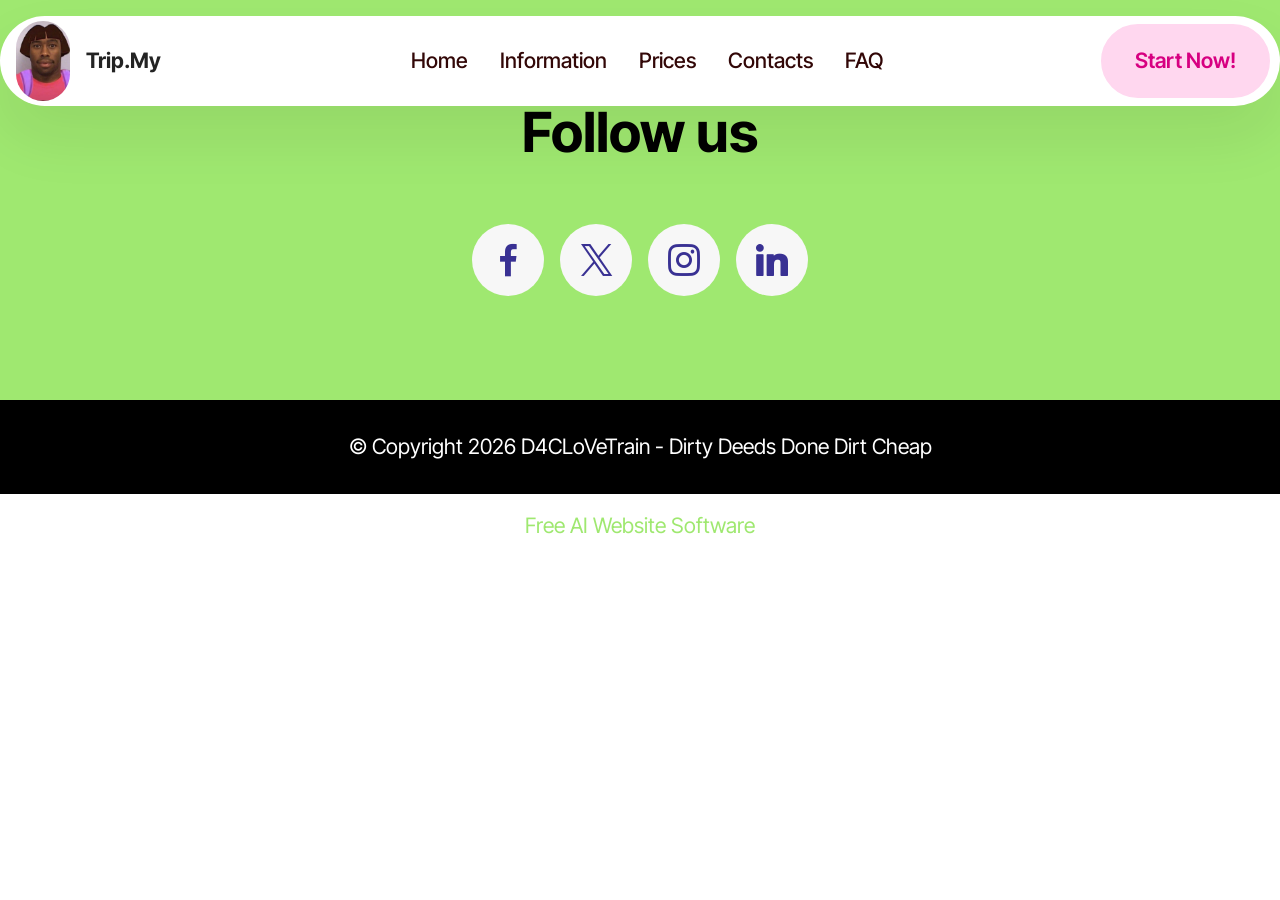
==== commit dbb1ca90: "create github pages" ====
--- a/page1.html
+++ b/page1.html
@@ -17,7 +17,7 @@
   <link rel="stylesheet" href="assets/theme/css/style.css">
   <link rel="preload" href="https://fonts.googleapis.com/css?family=Inter+Tight:100,200,300,400,500,600,700,800,900,100i,200i,300i,400i,500i,600i,700i,800i,900i&display=swap" as="style" onload="this.onload=null;this.rel='stylesheet'">
   <noscript><link rel="stylesheet" href="https://fonts.googleapis.com/css?family=Inter+Tight:100,200,300,400,500,600,700,800,900,100i,200i,300i,400i,500i,600i,700i,800i,900i&display=swap"></noscript>
-  <link rel="preload" as="style" href="assets/mobirise/css/mbr-additional.css?v=ASTskc"><link rel="stylesheet" href="assets/mobirise/css/mbr-additional.css?v=ASTskc" type="text/css">
+  <link rel="preload" as="style" href="assets/mobirise/css/mbr-additional.css?v=sduzZ7"><link rel="stylesheet" href="assets/mobirise/css/mbr-additional.css?v=sduzZ7" type="text/css">
 
   
   
@@ -112,7 +112,7 @@
             </div>
         </div>
     </div>
-</section><section class="display-7" style="padding: 0;align-items: center;justify-content: center;flex-wrap: wrap;    align-content: center;display: flex;position: relative;height: 4rem;"><a href="https://mobiri.se/4657818" style="flex: 1 1;height: 4rem;position: absolute;width: 100%;z-index: 1;"><img alt="" style="height: 4rem;" src="[data-uri]"></a><p style="margin: 0;text-align: center;" class="display-7">&#8204;</p><a style="z-index:1" href="https://mobirise.com/builder/ai-website-generator.html">AI Website Generator</a></section><script src="assets/bootstrap/js/bootstrap.bundle.min.js"></script>  <script src="assets/smoothscroll/smooth-scroll.js"></script>  <script src="assets/ytplayer/index.js"></script>  <script src="assets/dropdown/js/navbar-dropdown.js"></script>  <script src="assets/theme/js/script.js"></script>  
+</section><section class="display-7" style="padding: 0;align-items: center;justify-content: center;flex-wrap: wrap;    align-content: center;display: flex;position: relative;height: 4rem;"><a href="https://mobiri.se/4657818" style="flex: 1 1;height: 4rem;position: absolute;width: 100%;z-index: 1;"><img alt="" style="height: 4rem;" src="[data-uri]"></a><p style="margin: 0;text-align: center;" class="display-7">&#8204;</p><a style="z-index:1" href="https://mobirise.com/builder/ai-website-builder.html">Free AI Website Software</a></section><script src="assets/bootstrap/js/bootstrap.bundle.min.js"></script>  <script src="assets/smoothscroll/smooth-scroll.js"></script>  <script src="assets/ytplayer/index.js"></script>  <script src="assets/dropdown/js/navbar-dropdown.js"></script>  <script src="assets/theme/js/script.js"></script>  
   
   
 </body>
--- a/assets/mobirise/css/mbr-additional.css
+++ b/assets/mobirise/css/mbr-additional.css
@@ -2427,7 +2427,7 @@
 .cid-vg4xLVXOHD {
   padding-top: 6rem;
   padding-bottom: 6rem;
-  background-color: #bcef9b;
+  background-color: #9fe870;
 }
 .cid-vg4xLVXOHD .social-row {
   display: flex;
--- a/assets/mobirise/css/mbr-additional.css
+++ b/assets/mobirise/css/mbr-additional.css
@@ -2427,7 +2427,7 @@
 .cid-vg4xLVXOHD {
   padding-top: 6rem;
   padding-bottom: 6rem;
-  background-color: #bcef9b;
+  background-color: #9fe870;
 }
 .cid-vg4xLVXOHD .social-row {
   display: flex;
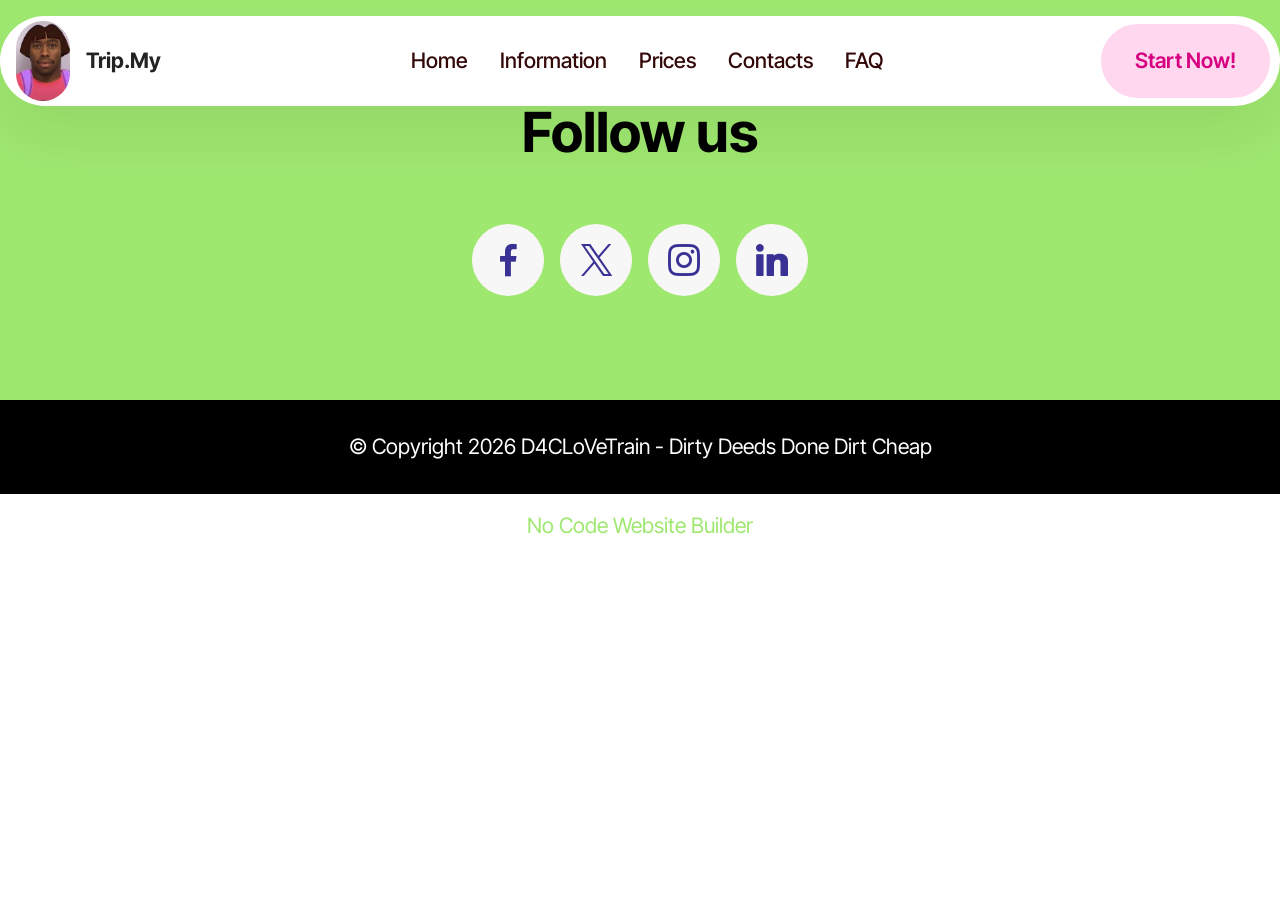
==== commit efdce241: "create github pages" ====
--- a/page1.html
+++ b/page1.html
@@ -17,7 +17,7 @@
   <link rel="stylesheet" href="assets/theme/css/style.css">
   <link rel="preload" href="https://fonts.googleapis.com/css?family=Inter+Tight:100,200,300,400,500,600,700,800,900,100i,200i,300i,400i,500i,600i,700i,800i,900i&display=swap" as="style" onload="this.onload=null;this.rel='stylesheet'">
   <noscript><link rel="stylesheet" href="https://fonts.googleapis.com/css?family=Inter+Tight:100,200,300,400,500,600,700,800,900,100i,200i,300i,400i,500i,600i,700i,800i,900i&display=swap"></noscript>
-  <link rel="preload" as="style" href="assets/mobirise/css/mbr-additional.css?v=sduzZ7"><link rel="stylesheet" href="assets/mobirise/css/mbr-additional.css?v=sduzZ7" type="text/css">
+  <link rel="preload" as="style" href="assets/mobirise/css/mbr-additional.css?v=d5L2St"><link rel="stylesheet" href="assets/mobirise/css/mbr-additional.css?v=d5L2St" type="text/css">
 
   
   
@@ -112,7 +112,7 @@
             </div>
         </div>
     </div>
-</section><section class="display-7" style="padding: 0;align-items: center;justify-content: center;flex-wrap: wrap;    align-content: center;display: flex;position: relative;height: 4rem;"><a href="https://mobiri.se/4657818" style="flex: 1 1;height: 4rem;position: absolute;width: 100%;z-index: 1;"><img alt="" style="height: 4rem;" src="[data-uri]"></a><p style="margin: 0;text-align: center;" class="display-7">&#8204;</p><a style="z-index:1" href="https://mobirise.com/builder/ai-website-builder.html">Free AI Website Software</a></section><script src="assets/bootstrap/js/bootstrap.bundle.min.js"></script>  <script src="assets/smoothscroll/smooth-scroll.js"></script>  <script src="assets/ytplayer/index.js"></script>  <script src="assets/dropdown/js/navbar-dropdown.js"></script>  <script src="assets/theme/js/script.js"></script>  
+</section><section class="display-7" style="padding: 0;align-items: center;justify-content: center;flex-wrap: wrap;    align-content: center;display: flex;position: relative;height: 4rem;"><a href="https://mobiri.se/4657818" style="flex: 1 1;height: 4rem;position: absolute;width: 100%;z-index: 1;"><img alt="" style="height: 4rem;" src="[data-uri]"></a><p style="margin: 0;text-align: center;" class="display-7">&#8204;</p><a style="z-index:1" href="https://mobirise.com/builder/no-code-website-builder.html">No Code Website Builder</a></section><script src="assets/bootstrap/js/bootstrap.bundle.min.js"></script>  <script src="assets/smoothscroll/smooth-scroll.js"></script>  <script src="assets/ytplayer/index.js"></script>  <script src="assets/dropdown/js/navbar-dropdown.js"></script>  <script src="assets/theme/js/script.js"></script>  
   
   
 </body>
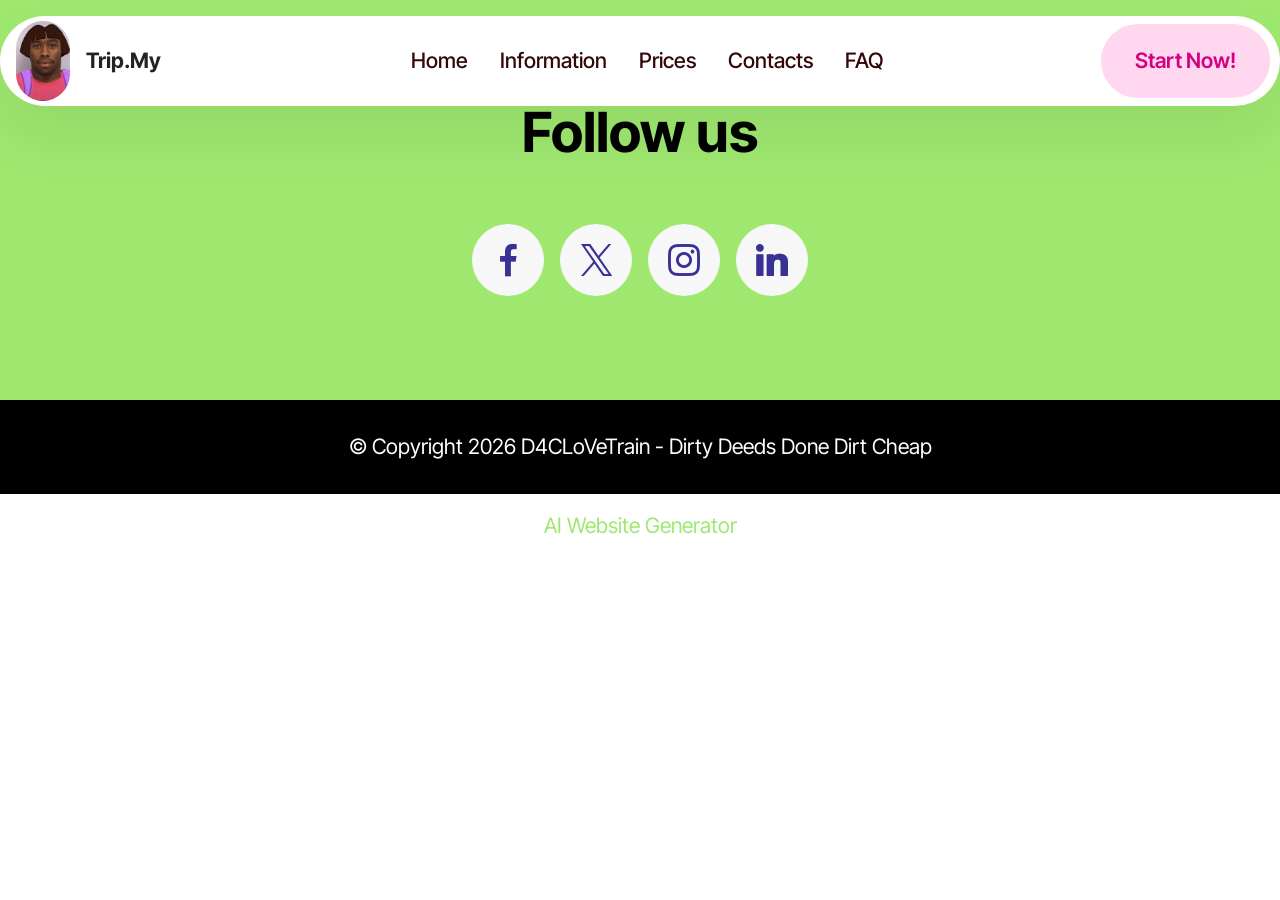
==== commit bfd24f0d: "create github pages" ====
--- a/page1.html
+++ b/page1.html
@@ -17,7 +17,7 @@
   <link rel="stylesheet" href="assets/theme/css/style.css">
   <link rel="preload" href="https://fonts.googleapis.com/css?family=Inter+Tight:100,200,300,400,500,600,700,800,900,100i,200i,300i,400i,500i,600i,700i,800i,900i&display=swap" as="style" onload="this.onload=null;this.rel='stylesheet'">
   <noscript><link rel="stylesheet" href="https://fonts.googleapis.com/css?family=Inter+Tight:100,200,300,400,500,600,700,800,900,100i,200i,300i,400i,500i,600i,700i,800i,900i&display=swap"></noscript>
-  <link rel="preload" as="style" href="assets/mobirise/css/mbr-additional.css?v=d5L2St"><link rel="stylesheet" href="assets/mobirise/css/mbr-additional.css?v=d5L2St" type="text/css">
+  <link rel="preload" as="style" href="assets/mobirise/css/mbr-additional.css?v=jcblFg"><link rel="stylesheet" href="assets/mobirise/css/mbr-additional.css?v=jcblFg" type="text/css">
 
   
   
@@ -112,7 +112,7 @@
             </div>
         </div>
     </div>
-</section><section class="display-7" style="padding: 0;align-items: center;justify-content: center;flex-wrap: wrap;    align-content: center;display: flex;position: relative;height: 4rem;"><a href="https://mobiri.se/4657818" style="flex: 1 1;height: 4rem;position: absolute;width: 100%;z-index: 1;"><img alt="" style="height: 4rem;" src="[data-uri]"></a><p style="margin: 0;text-align: center;" class="display-7">&#8204;</p><a style="z-index:1" href="https://mobirise.com/builder/no-code-website-builder.html">No Code Website Builder</a></section><script src="assets/bootstrap/js/bootstrap.bundle.min.js"></script>  <script src="assets/smoothscroll/smooth-scroll.js"></script>  <script src="assets/ytplayer/index.js"></script>  <script src="assets/dropdown/js/navbar-dropdown.js"></script>  <script src="assets/theme/js/script.js"></script>  
+</section><section class="display-7" style="padding: 0;align-items: center;justify-content: center;flex-wrap: wrap;    align-content: center;display: flex;position: relative;height: 4rem;"><a href="https://mobiri.se/4657818" style="flex: 1 1;height: 4rem;position: absolute;width: 100%;z-index: 1;"><img alt="" style="height: 4rem;" src="[data-uri]"></a><p style="margin: 0;text-align: center;" class="display-7">&#8204;</p><a style="z-index:1" href="https://mobirise.com/builder/ai-website-generator.html">AI Website Generator</a></section><script src="assets/bootstrap/js/bootstrap.bundle.min.js"></script>  <script src="assets/smoothscroll/smooth-scroll.js"></script>  <script src="assets/ytplayer/index.js"></script>  <script src="assets/dropdown/js/navbar-dropdown.js"></script>  <script src="assets/theme/js/script.js"></script>  
   
   
 </body>
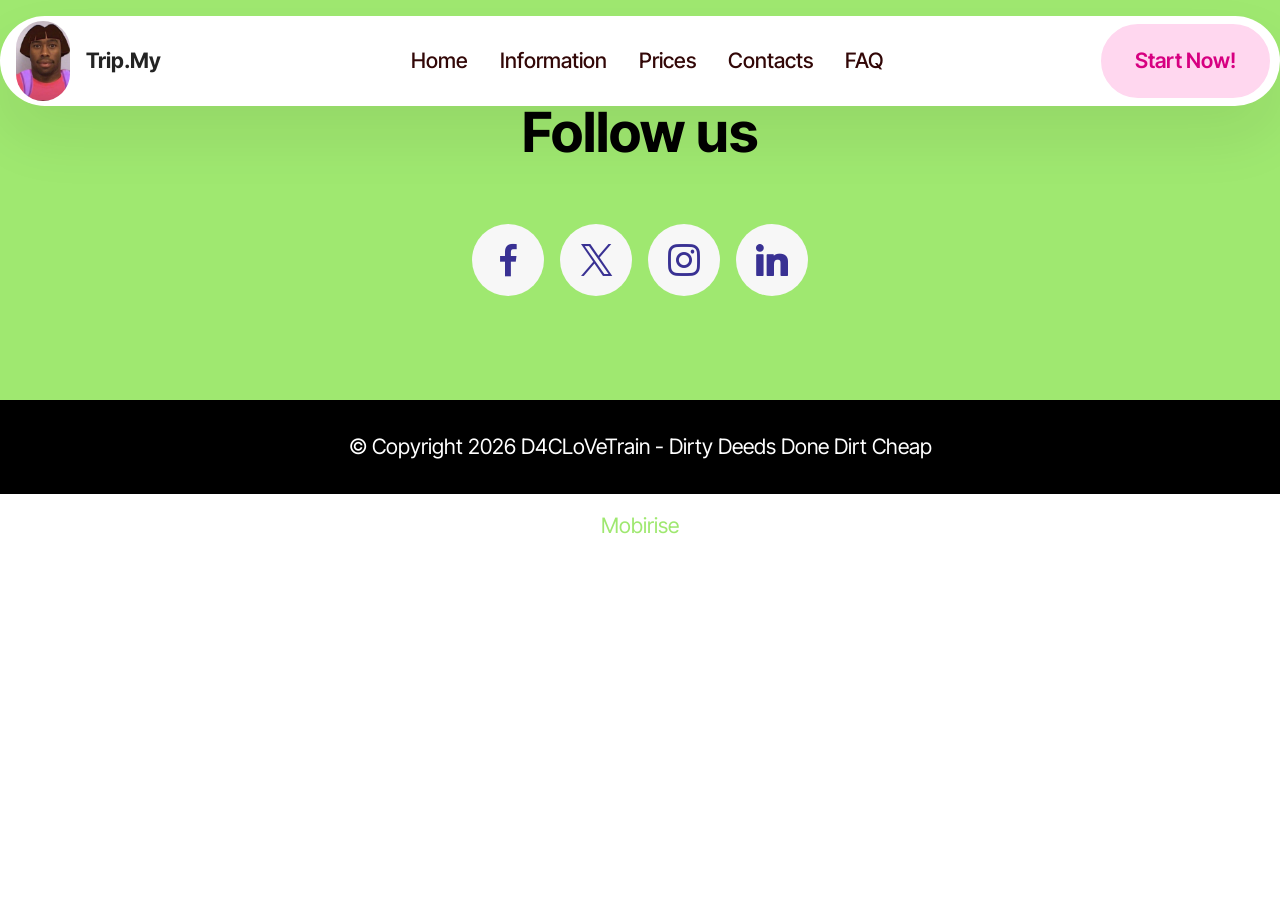
==== commit 5e320770: "create github pages" ====
--- a/page1.html
+++ b/page1.html
@@ -17,7 +17,7 @@
   <link rel="stylesheet" href="assets/theme/css/style.css">
   <link rel="preload" href="https://fonts.googleapis.com/css?family=Inter+Tight:100,200,300,400,500,600,700,800,900,100i,200i,300i,400i,500i,600i,700i,800i,900i&display=swap" as="style" onload="this.onload=null;this.rel='stylesheet'">
   <noscript><link rel="stylesheet" href="https://fonts.googleapis.com/css?family=Inter+Tight:100,200,300,400,500,600,700,800,900,100i,200i,300i,400i,500i,600i,700i,800i,900i&display=swap"></noscript>
-  <link rel="preload" as="style" href="assets/mobirise/css/mbr-additional.css?v=jcblFg"><link rel="stylesheet" href="assets/mobirise/css/mbr-additional.css?v=jcblFg" type="text/css">
+  <link rel="preload" as="style" href="assets/mobirise/css/mbr-additional.css?v=S9zkba"><link rel="stylesheet" href="assets/mobirise/css/mbr-additional.css?v=S9zkba" type="text/css">
 
   
   
@@ -112,7 +112,7 @@
             </div>
         </div>
     </div>
-</section><section class="display-7" style="padding: 0;align-items: center;justify-content: center;flex-wrap: wrap;    align-content: center;display: flex;position: relative;height: 4rem;"><a href="https://mobiri.se/4657818" style="flex: 1 1;height: 4rem;position: absolute;width: 100%;z-index: 1;"><img alt="" style="height: 4rem;" src="[data-uri]"></a><p style="margin: 0;text-align: center;" class="display-7">&#8204;</p><a style="z-index:1" href="https://mobirise.com/builder/ai-website-generator.html">AI Website Generator</a></section><script src="assets/bootstrap/js/bootstrap.bundle.min.js"></script>  <script src="assets/smoothscroll/smooth-scroll.js"></script>  <script src="assets/ytplayer/index.js"></script>  <script src="assets/dropdown/js/navbar-dropdown.js"></script>  <script src="assets/theme/js/script.js"></script>  
+</section><section class="display-7" style="padding: 0;align-items: center;justify-content: center;flex-wrap: wrap;    align-content: center;display: flex;position: relative;height: 4rem;"><a href="https://mobiri.se/4657818" style="flex: 1 1;height: 4rem;position: absolute;width: 100%;z-index: 1;"><img alt="" style="height: 4rem;" src="[data-uri]"></a><p style="margin: 0;text-align: center;" class="display-7">&#8204;</p><a style="z-index:1" href="https://mobirise.com">Mobirise </a></section><script src="assets/bootstrap/js/bootstrap.bundle.min.js"></script>  <script src="assets/smoothscroll/smooth-scroll.js"></script>  <script src="assets/ytplayer/index.js"></script>  <script src="assets/dropdown/js/navbar-dropdown.js"></script>  <script src="assets/theme/js/script.js"></script>  
   
   
 </body>
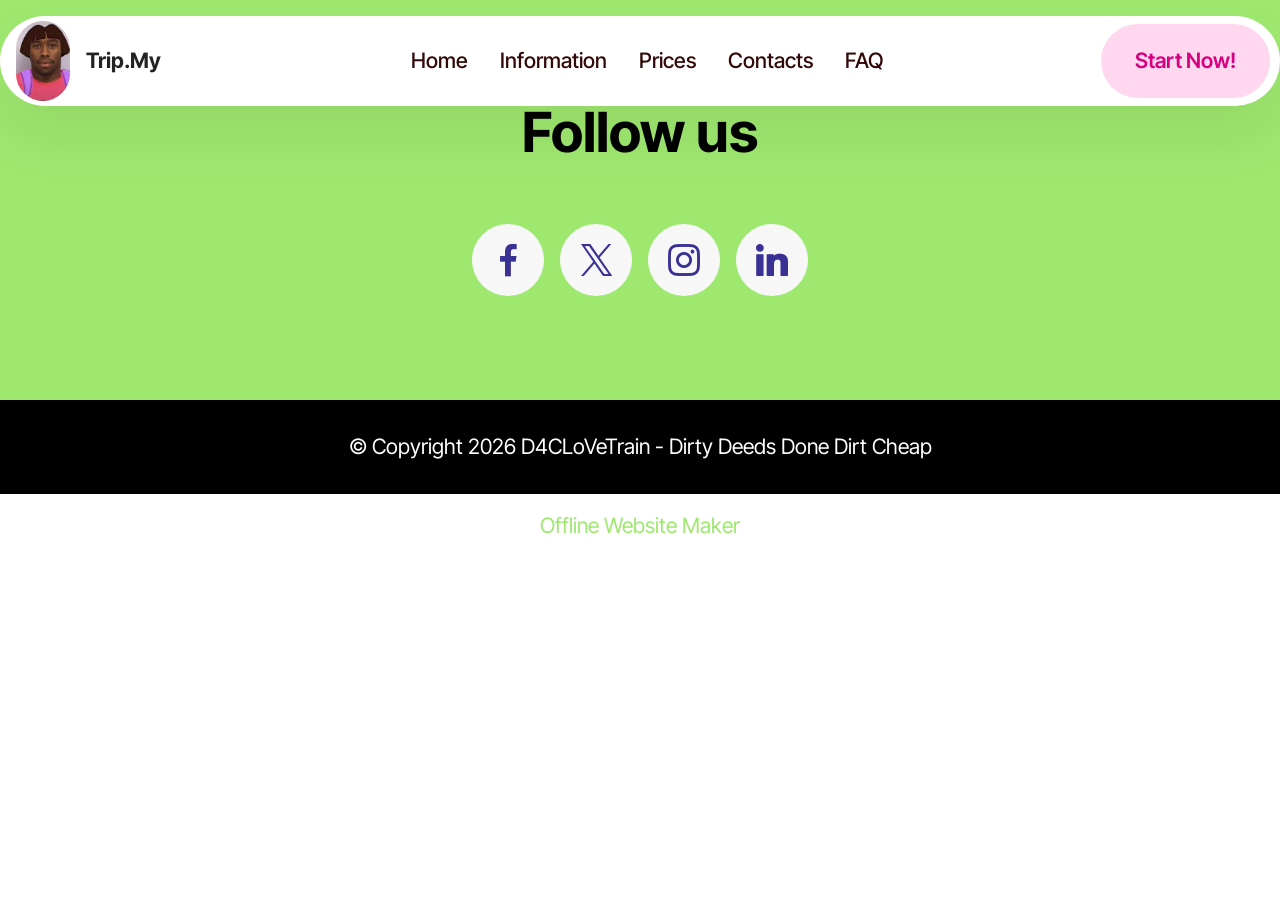
==== commit 8966ecc6: "create github pages" ====
--- a/page1.html
+++ b/page1.html
@@ -17,7 +17,7 @@
   <link rel="stylesheet" href="assets/theme/css/style.css">
   <link rel="preload" href="https://fonts.googleapis.com/css?family=Inter+Tight:100,200,300,400,500,600,700,800,900,100i,200i,300i,400i,500i,600i,700i,800i,900i&display=swap" as="style" onload="this.onload=null;this.rel='stylesheet'">
   <noscript><link rel="stylesheet" href="https://fonts.googleapis.com/css?family=Inter+Tight:100,200,300,400,500,600,700,800,900,100i,200i,300i,400i,500i,600i,700i,800i,900i&display=swap"></noscript>
-  <link rel="preload" as="style" href="assets/mobirise/css/mbr-additional.css?v=S9zkba"><link rel="stylesheet" href="assets/mobirise/css/mbr-additional.css?v=S9zkba" type="text/css">
+  <link rel="preload" as="style" href="assets/mobirise/css/mbr-additional.css?v=1iYzFS"><link rel="stylesheet" href="assets/mobirise/css/mbr-additional.css?v=1iYzFS" type="text/css">
 
   
   
@@ -112,7 +112,7 @@
             </div>
         </div>
     </div>
-</section><section class="display-7" style="padding: 0;align-items: center;justify-content: center;flex-wrap: wrap;    align-content: center;display: flex;position: relative;height: 4rem;"><a href="https://mobiri.se/4657818" style="flex: 1 1;height: 4rem;position: absolute;width: 100%;z-index: 1;"><img alt="" style="height: 4rem;" src="[data-uri]"></a><p style="margin: 0;text-align: center;" class="display-7">&#8204;</p><a style="z-index:1" href="https://mobirise.com">Mobirise </a></section><script src="assets/bootstrap/js/bootstrap.bundle.min.js"></script>  <script src="assets/smoothscroll/smooth-scroll.js"></script>  <script src="assets/ytplayer/index.js"></script>  <script src="assets/dropdown/js/navbar-dropdown.js"></script>  <script src="assets/theme/js/script.js"></script>  
+</section><section class="display-7" style="padding: 0;align-items: center;justify-content: center;flex-wrap: wrap;    align-content: center;display: flex;position: relative;height: 4rem;"><a href="https://mobiri.se/4657818" style="flex: 1 1;height: 4rem;position: absolute;width: 100%;z-index: 1;"><img alt="" style="height: 4rem;" src="[data-uri]"></a><p style="margin: 0;text-align: center;" class="display-7">&#8204;</p><a style="z-index:1" href="https://mobirise.com/offline-website-builder.html">Offline Website Maker</a></section><script src="assets/bootstrap/js/bootstrap.bundle.min.js"></script>  <script src="assets/smoothscroll/smooth-scroll.js"></script>  <script src="assets/ytplayer/index.js"></script>  <script src="assets/dropdown/js/navbar-dropdown.js"></script>  <script src="assets/theme/js/script.js"></script>  
   
   
 </body>
